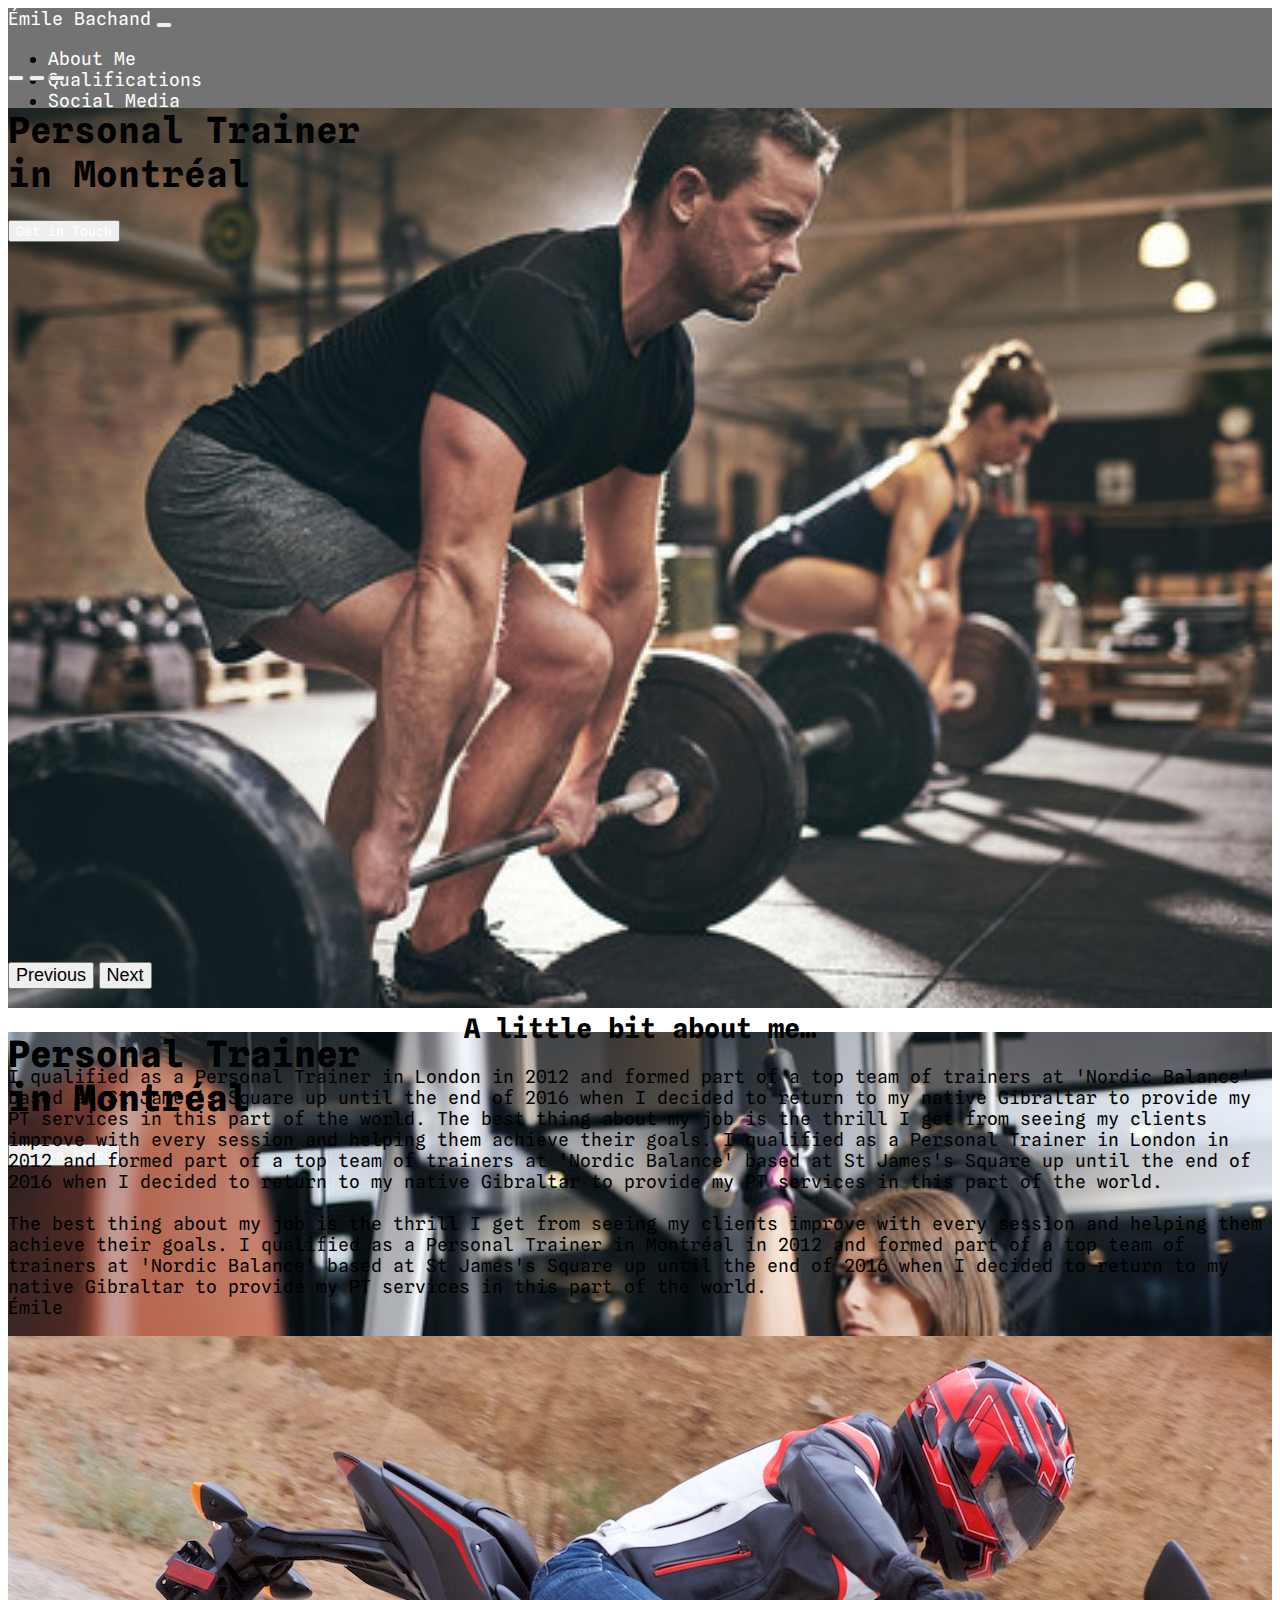
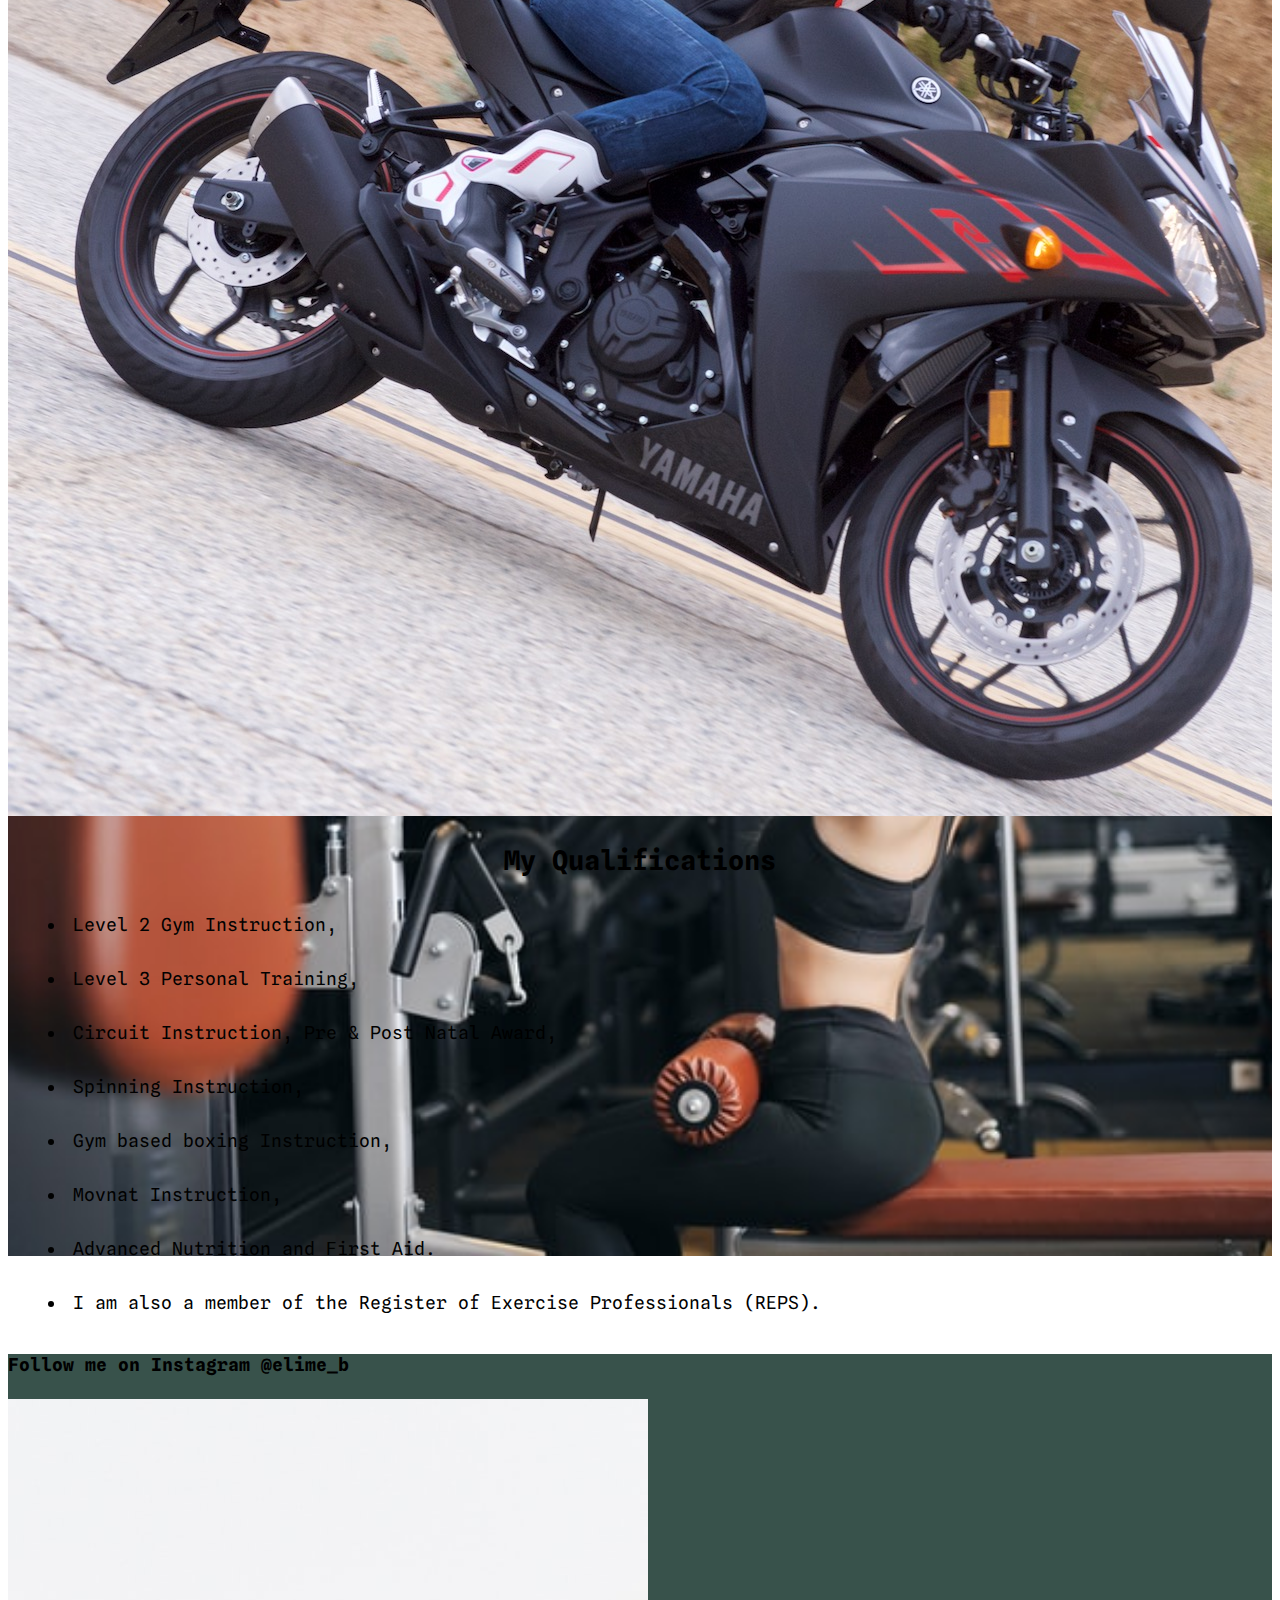
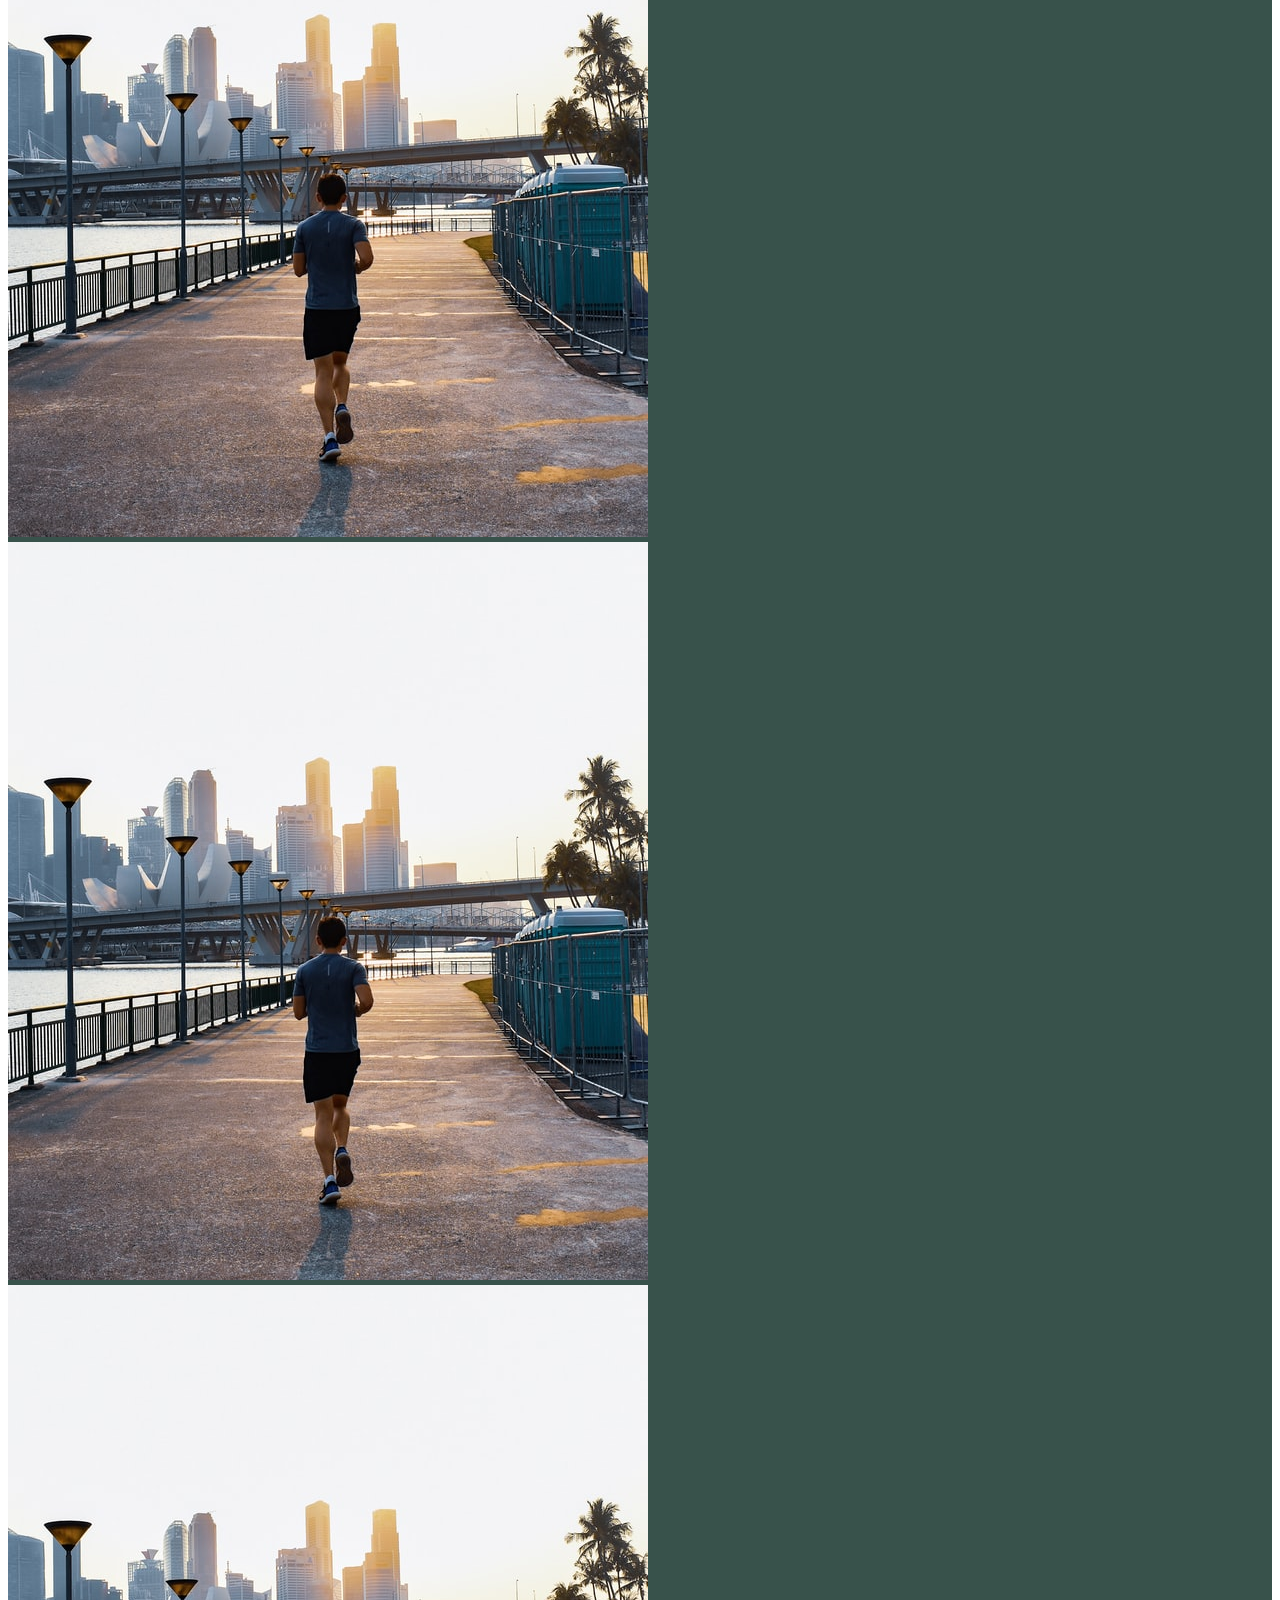
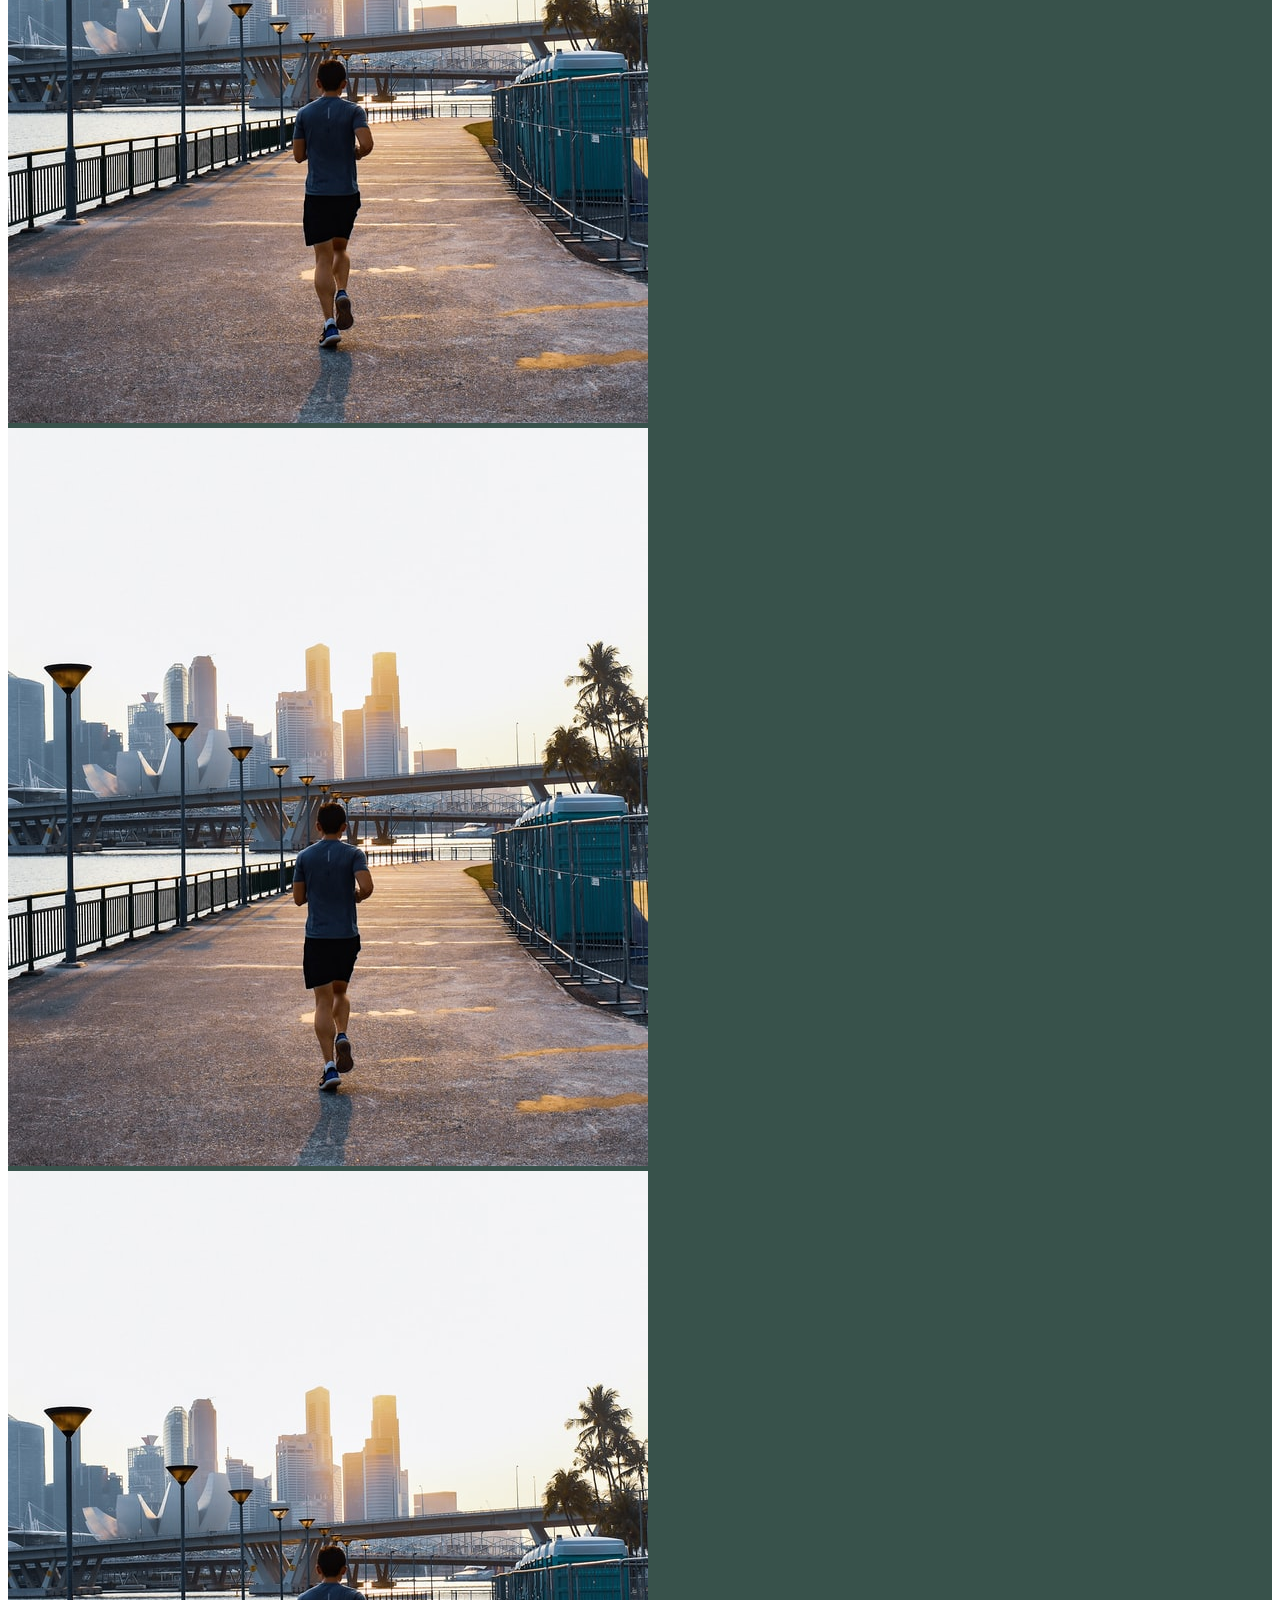
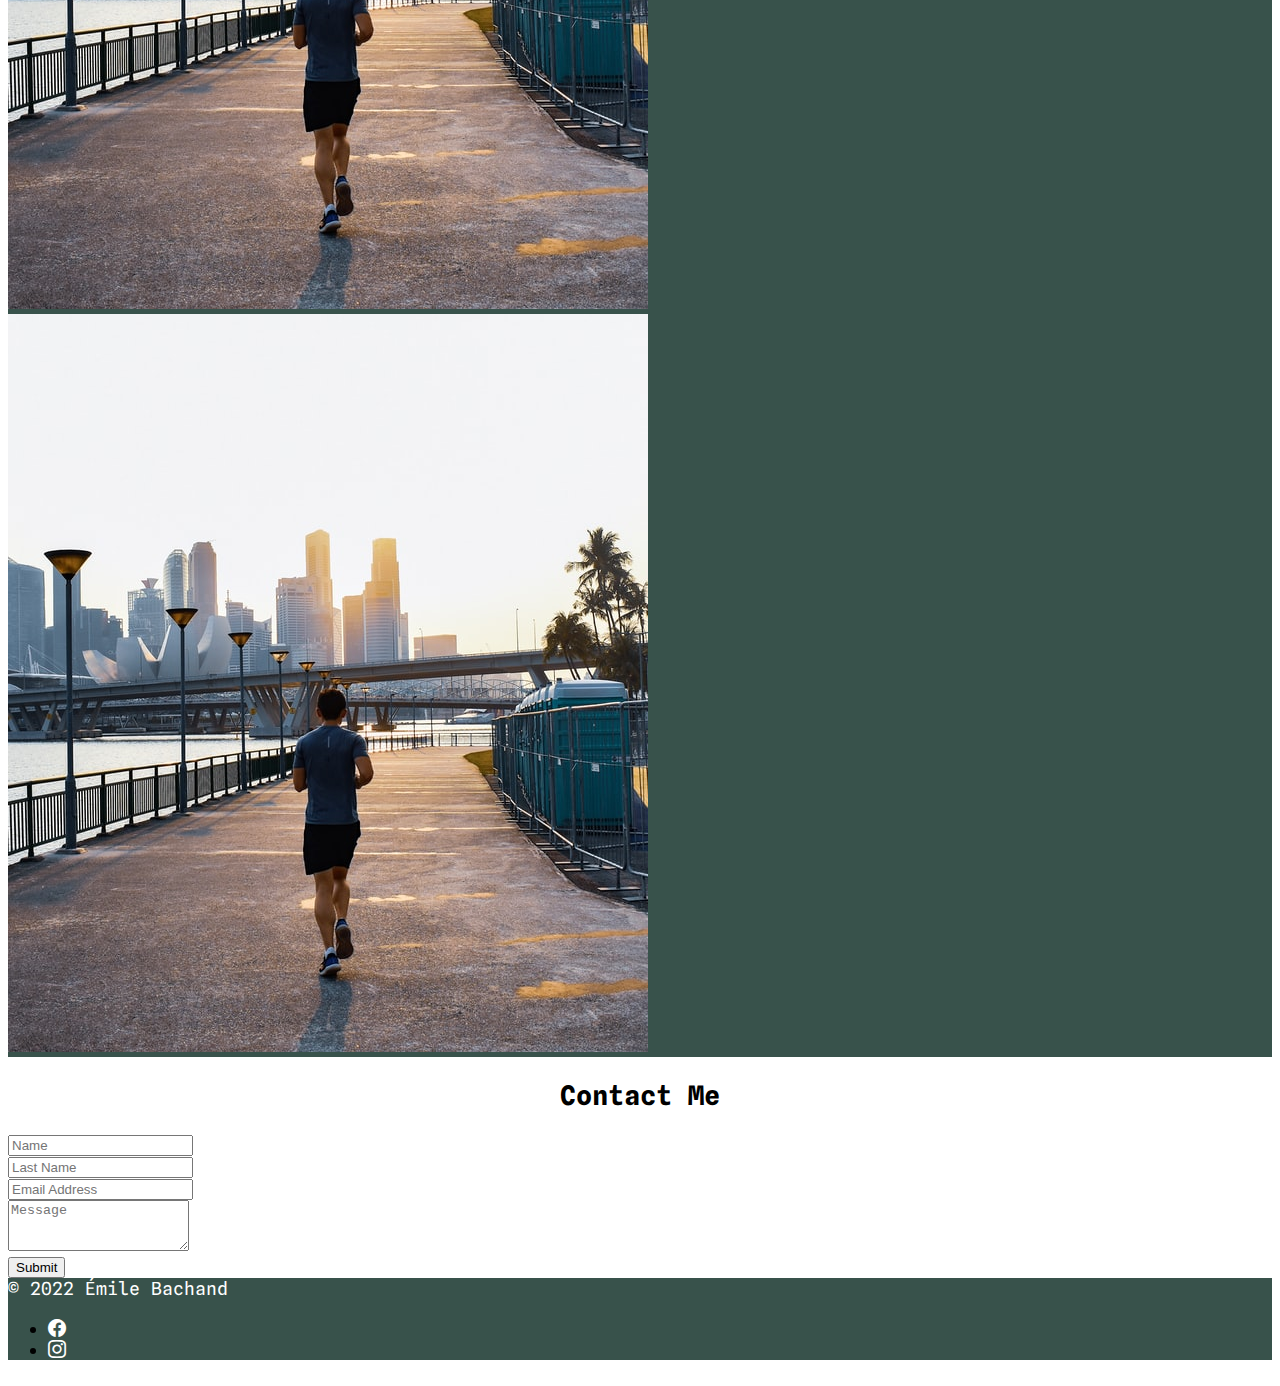
==== index.html @ 5d44c27c "added new yamaha moto image" ====
<!DOCTYPE html>
<html lang="fr">
<head>
    <meta charset="UTF-8">
    <meta http-equiv="X-UA-Compatible" content="IE=edge">
    <meta name="viewport" content="width=device-width, initial-scale=1.0">
    <link href="https://cdn.jsdelivr.net/npm/bootstrap@5.1.3/dist/css/bootstrap.min.css" rel="stylesheet" integrity="sha384-1BmE4kWBq78iYhFldvKuhfTAU6auU8tT94WrHftjDbrCEXSU1oBoqyl2QvZ6jIW3" crossorigin="anonymous">
    <link rel="stylesheet" href="css/main.css">
    <link rel="stylesheet" href="js/bootstrap.js">
    <link rel="stylesheet" href="https://cdn.jsdelivr.net/npm/bootstrap-icons@1.8.1/font/bootstrap-icons.css">
    <link rel="preconnect" href="https://fonts.googleapis.com">
    <link rel="preconnect" href="https://fonts.gstatic.com" crossorigin>
    <link rel="preconnect" href="https://fonts.googleapis.com">
    <link rel="preconnect" href="https://fonts.gstatic.com" crossorigin>
    <link rel="preconnect" href="https://fonts.googleapis.com">
    <link href="https://fonts.googleapis.com/css2?family=Nunito:wght@700&display=swap" rel="stylesheet">
    <link href="https://fonts.googleapis.com/css2?family=Spline+Sans+Mono:wght@600&display=swap" rel="stylesheet">

    <title>Émile Bachand</title>

    <style>
      #carouselExampleIndicators, 
      .carousel-inner,
      .carousel-item,
      .carousel-item .active { 
        height: 100vh;
      }
     
      .carousel-item:nth-child(1) {
        background-image: url(./img/hero.jpeg);
        background-repeat: no-repeat;
        background-position: center center;
        background-size: cover;
        
      }
      .carousel-item:nth-child(2) {
        background-image: url(./img/image.jpg);
        background-repeat: no-repeat;
        background-position: center center;
        background-size: cover;
        
      }
      .carousel-item:nth-child(3) {
        background-image: url(./img/sule-makaroglu-YFmvjO3TP_s-unsplash.jpg);
        background-repeat: no-repeat;
        background-position: center center;
        background-size: cover;
        
      }

/*Navbar transparent*/
      #carouselExampleIndicators {
        margin-top: -66.6px;
      }
      .navbar {
        z-index: 100;
      }

    </style>
    
  </head>
<body>

  <!-- Navbar start-->
  <nav class="cc-navbar navbar navbar-expand-lg w-100 navbar-dark">
    <div class="container-fluid">
      <a class="navbar-brand text-uppercase fw-bolder" href="#">Émile Bachand</a>
      <button class="navbar-toggler" type="button" data-bs-toggle="collapse" data-bs-target="#navbarSupportedContent" aria-controls="navbarSupportedContent" aria-expanded="false" aria-label="Toggle navigation">
        <span class="navbar-toggler-icon"></span>
      </button>
      <div class="collapse navbar-collapse" id="navbarSupportedContent">
        <ul class="navbar-nav ms-auto mb-2 mb-lg-0">
          <li class="nav-item ">
            <a class="nav-link active" aria-current="page" href="#about-me">About Me</a>
          </li>
          <li class="nav-item ">
            <a class="nav-link" href="#qualifications">Qualifications</a>
          </li>
          <li class="nav-item ">
            <a class="nav-link" href="#social-media">Social Media</a>
          </li>
        </ul>
       
      </div>
    </div>
  </nav>
    
<!-- Navbar end-->

<!-- Carousel start -->
  <div class="row">
<div id="carouselExampleIndicators" class="carousel slide shadow-5-strong" data-bs-ride="carousel">
  <div class="carousel-indicators shadow-5-strong">
    <button type="button" data-bs-target="#carouselExampleIndicators" data-bs-slide-to="0" class="active" aria-current="true" aria-label="Slide 1"></button>
    <button type="button" data-bs-target="#carouselExampleIndicators" data-bs-slide-to="1" aria-label="Slide 2"></button>
    <button type="button" data-bs-target="#carouselExampleIndicators" data-bs-slide-to="2" aria-label="Slide 3"></button>
  </div>
  <div class="carousel-inner">
  <div class="carousel-item active">
  <div class="d-flex justify-content-center align-items-center h-100">
  <div class="text-white text-center">
  <h1 class="mb-4">Personal Trainer<br>in Montréal</h1>
  <button type="button" class="btn btn-outline-light text-uppercase"><a href="#contact">Get in Touch</a></button>
    </div>
    </div>
    </div>
    <div class="carousel-item">
      <div class="d-flex justify-content-center align-items-center h-100">
        <div class="text-white text-center">
        <h1 class="mb-4">Personal Trainer<br>in Montréal</h1>
        <button type="button" class="btn btn-outline-light text-uppercase"><a href="#contact">Get in Touch</a></button>
          </div>
          </div>
    </div>

    <div class="carousel-item">
      <div class="d-flex justify-content-center align-items-center h-100">

        <div class="text-white text-center">
        <h1 class="mb-4">Personal Trainer<br>in Montréal</h1>
        <button type="button" class="btn btn-outline-light text-uppercase"><a href="#contact">Get in Touch</a></button>
          </div>
          </div>
    </div>
    </div>
    <div class="carousel-item">
      <div class="d-flex justify-content-center align-items-center h-100">

        <div class="text-white text-center">
        <h1 class="mb-4">Personal Trainer<br>in Montréal</h1>
        <button type="button" class="btn btn-outline-light text-uppercase"><a href="#contact">Get in Touch</a></button>
          </div>
          </div>
    </div>
    </div>
  
  <button class="carousel-control-prev" type="button" data-bs-target="#carouselExampleIndicators" data-bs-slide="prev">
    <span class="carousel-control-prev-icon" aria-hidden="true"></span>
    <span class="visually-hidden">Previous</span>
  </button>
  <button class="carousel-control-next" type="button" data-bs-target="#carouselExampleIndicators" data-bs-slide="next">
    <span class="carousel-control-next-icon" aria-hidden="true"></span>
    <span class="visually-hidden">Next</span>
  </button>
</div>
</div>

<!-- Carousel end -->

<!-- Text section start -->

<main>
<section class="available py-5" id="about-me">
  <div class="container">
      <div class="card mb-3 border-0 rounded-0">
  <div class="card mb-3 border-0 rounded-0 ">
    <div class="row justify-content-center">
      <div class="col-md-6 col-md-8 col-lg-8">
        <div class="card-body ">
          <h2 class="card-title">A little bit about me… </h2>
          <p class="card-text">I qualified as a Personal Trainer in London in 2012 and formed part of a top team of trainers at 'Nordic Balance' based at St James's Square up until the end of 2016 when I decided to return to my native Gibraltar to provide my PT services in this part of the world.
            
            The best thing about my job is the thrill I get from seeing my clients improve with every session and helping them achieve their goals.  
            I qualified as a Personal Trainer in London in 2012 and formed part of a top team of trainers at 'Nordic Balance' based at St James's Square up until the end of 2016 when I decided to return to my native Gibraltar to provide my PT services in this part of the world.
            <br>
            <br>
            The best thing about my job is the thrill I get from seeing my clients improve with every session and helping them achieve their goals.  
            I qualified as a Personal Trainer in Montréal in 2012 and formed part of a top team of trainers at 'Nordic Balance' based at St James's Square up until the end of 2016 when I decided to return to my native Gibraltar to provide my PT services in this part of the world.
            
            <br>Émile</p>
        </div>
      </div>
    </div>
  </div>
</div>
</div>
  </section>
  <!-- Text section end -->

  <!-- Second-Image section start -->

  <div class="container-fluid">
    <div class="row">
  <img src="./img/yamaha.jpg" class="img-fluid" alt="Image fitness men" style="padding:0px ;">
  </div>
  </div>
    <!-- Second-Image section end -->

  <!-- Second text section start -->
<section class="available py-5 ps-4 pe-4 justify-content-center align-items-center text-center" id="qualifications">
  <div class="container">
     <div class="row">
          <h2>My Qualifications</h2>
            <ul style="list-style-position: inside; line-height: 3em;">
               <li>Level 2 Gym Instruction,</li>
                 <li>Level 3 Personal Training,</li>
                   <li>Circuit Instruction, Pre & Post Natal Award,</li> 
                <li>Spinning Instruction,</li>
              <li>Gym based boxing Instruction,</li>
            <li>Movnat Instruction,</li> 
          <li>Advanced Nutrition and First Aid.</li>
        <li>I am also a member of the Register of Exercise Professionals (REPS).</ul>
          </ul>
      </div>
     </div>
  </section>
  <!-- Second text section end -->

  <!-- Image card start -->
  <div class="container-fluid cc-section-insta pt-5 pb-5 ">
  <div class="text-white text-center pb-4">
  <h4>Follow me on Instagram @elime_b</h4>
  </div>
    <div class="row row-cols-2 row-cols-md-3 row-cols-sm-3 g-3 me-5 ms-5 justify-content-center ">
    <div class="col">
      <div class="card">
        <img src="./img/insta1.jpg" class="card-img-top" alt="...">
    
      </div>
    </div>
    <div class="col">
      <div class="card">
        <img src="./img/insta1.jpg" class="card-img-top" alt="...">
        
      </div>
    </div>
    <div class="col">
      <div class="card">
        <img src="./img/insta1.jpg" class="card-img-top" alt="...">
        
      </div>
    </div>
    <div class="col">
      <div class="card">
        <img src="./img/insta1.jpg" class="card-img-top" alt="...">
        
      </div>
    </div><div class="col">
      <div class="card">
        <img src="./img/insta1.jpg" class="card-img-top" alt="...">
        
      </div>
    </div>
    <div class="col">
      <div class="card">
        <img src="./img/insta1.jpg" class="card-img-top" alt="...">
        
      </div>
    </div>
    
  </div>
  </div>

<!-- Image card end -->

<!-- Contact section start-->
<div class="container mt-5" id="contact" >
  <h2>Contact Me</h2>
<form class="row g-3 mb-5 justify-content-center" action="https://formsubmit.co/dilshadca@gmail.com" method="POST">
  <div class="col-md-4">
  <input type="text" name="name"  class="form-control" placeholder="Name" required>
  </div>
  <div class="col-md-4">
    <input type="text" name="name"  class="form-control" placeholder="Last Name" required>
    </div>
  <div class="col-md-8">
  <input type="email" name="email" class="form-control" placeholder="Email Address" required>
  </div>
  <div class="col-md-8">
  <textarea class="form-control" name="comments" rows="3" placeholder="Message" required></textarea> 
  </div>
  <input type="hidden" name="_next" value="https://emile-massumov.github.io/fitness2-bootstrap5/thankyou.html">
  <div class="col-md-4 col-md-8 col-lg-8">
  <button type="submit"class="btn btn-primary">Submit</button>
  </div>
</form>
</div>
<!-- Contact section end-->

<!-- Section Footer  start-->
<footer class="footer text-white cc-section-insta" id="social-media">
  <div class="container-custom d-flex justify-content-between align-items-center p-3 border-highlight footer__color__home">
    <div class="col-md-4 d-flex align-items-center">
      <a href="/" class="me-2 text-white text-decoration-none">
        <span>&copy; 2022 Émile Bachand</span>
</a>
  </div>
  <ul class="nav col-md-4 justify-content-end list-unstyled d-flex text-white">
    <li class="ms-3"><a class="text-white" href="https://www.facebook.com/emile.bachand.9" target="_blank"><i class="bi bi-facebook fa-5x"></i></a></li>
    <li class="ms-3"><a class="text-white" href="https://www.instagram.com/elime_b/" target="_blank"><i class="bi bi-instagram"></i></a></li>
</ul>
</div>
</footer>
<!-- Section Footer  end-->
<script src="https://cdn.jsdelivr.net/npm/bootstrap@5.1.3/dist/js/bootstrap.bundle.min.js" integrity="sha384-ka7Sk0Gln4gmtz2MlQnikT1wXgYsOg+OMhuP+IlRH9sENBO0LRn5q+8nbTov4+1p" crossorigin="anonymous"></script>
</body>
</html>
---- css/main.css ----
html, body {
  max-width: 100%;
  overflow-x: hidden;
  font-size: 18px;
}



  strong, 
  a,
  h1,
  h2,
  h4,
  p,
  li
   {
    font-family: 'Spline Sans Mono', monospace;
  }
  
  a {
     text-decoration: none;
     color: #fff;

  }
  h2 {
    text-align: center;
  }


    .cc-navbar {
      background-color: rgba(0, 0, 0, 0.55);
  }

.cc-section-insta {
  background-color: #38524b;
}

.nav-link {
  color: #fff !important;
}

span {
  font-size: 8px;
}

/*Thank you page*/
.thank-you {
  display: flex;
  justify-content: center;
  align-items: center;
  text-align: center;
  height: 50vh;
  color: rgb(10, 68, 206);
}

.cc-thank-you {
  background-color: bisque;
}


  @media (min-width: 1200px) { 
    
    span {
      font-size: 18px;
    }
  
   
 
}
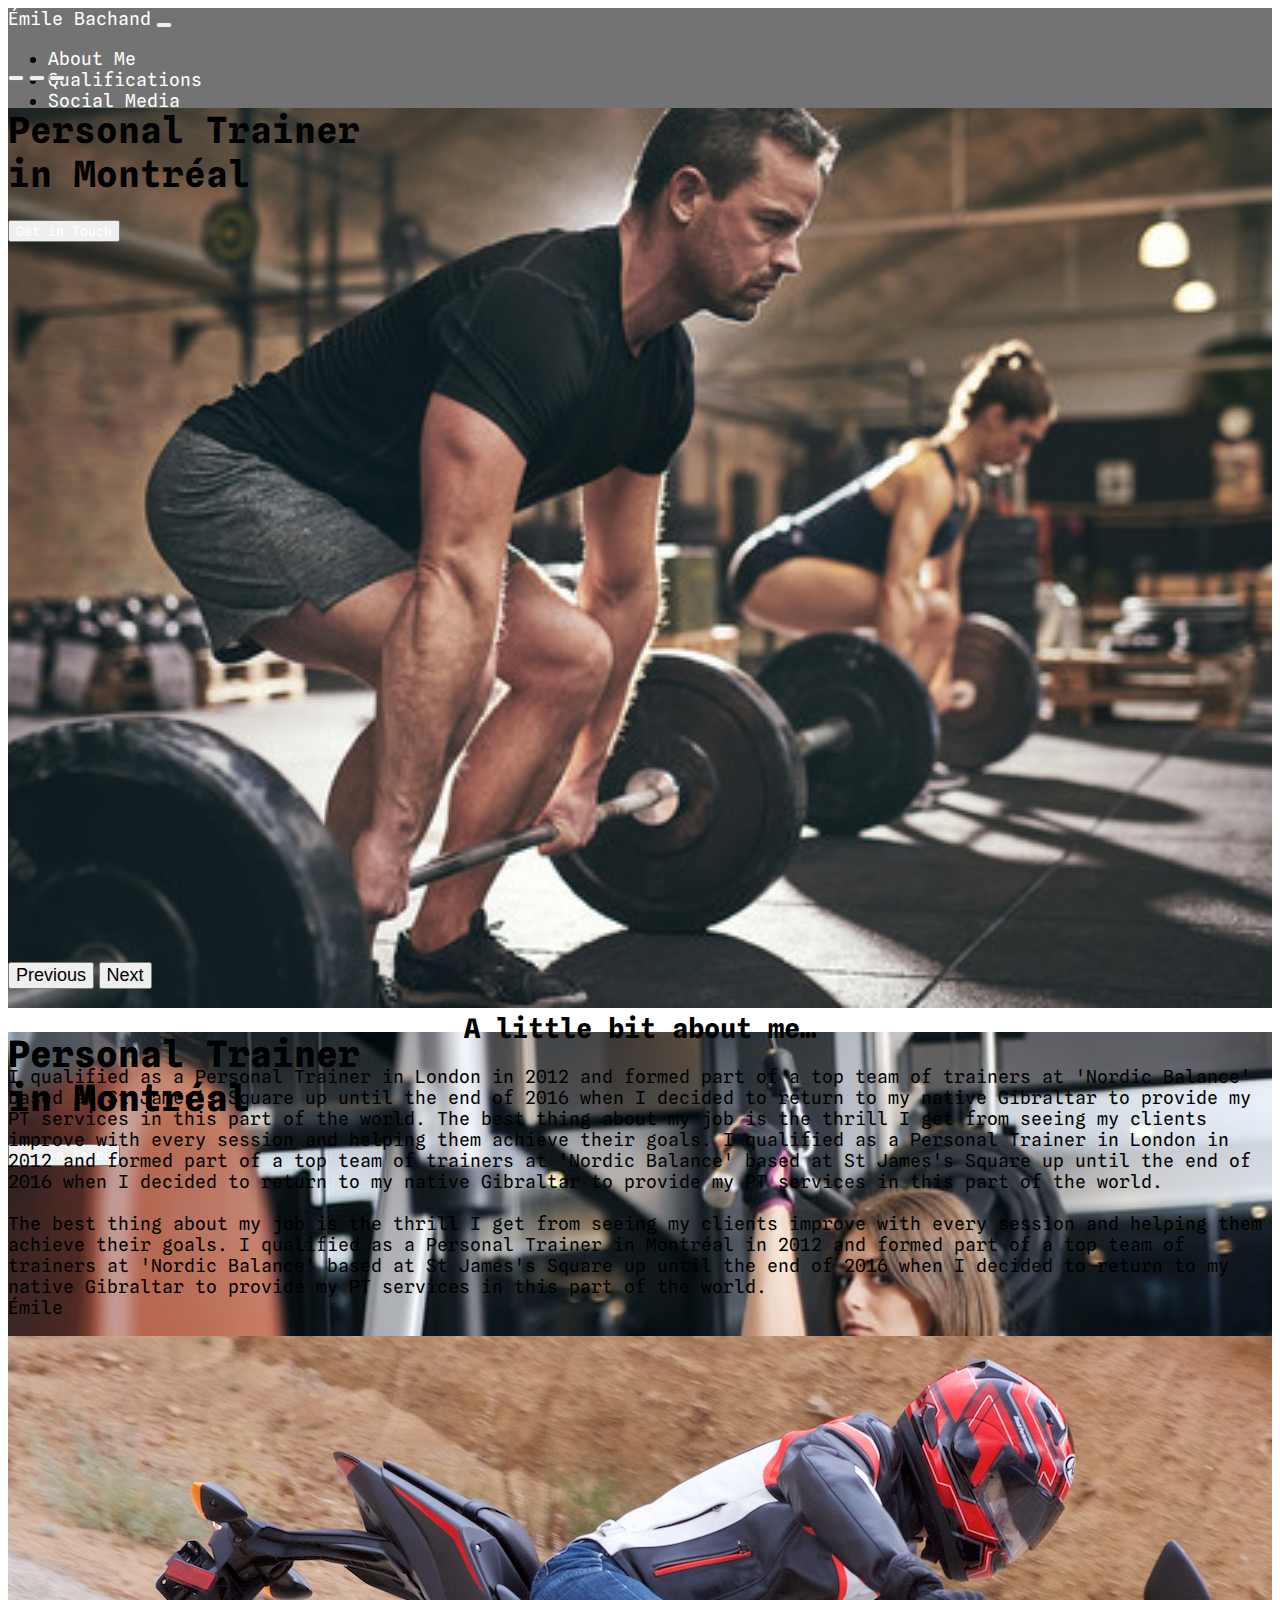
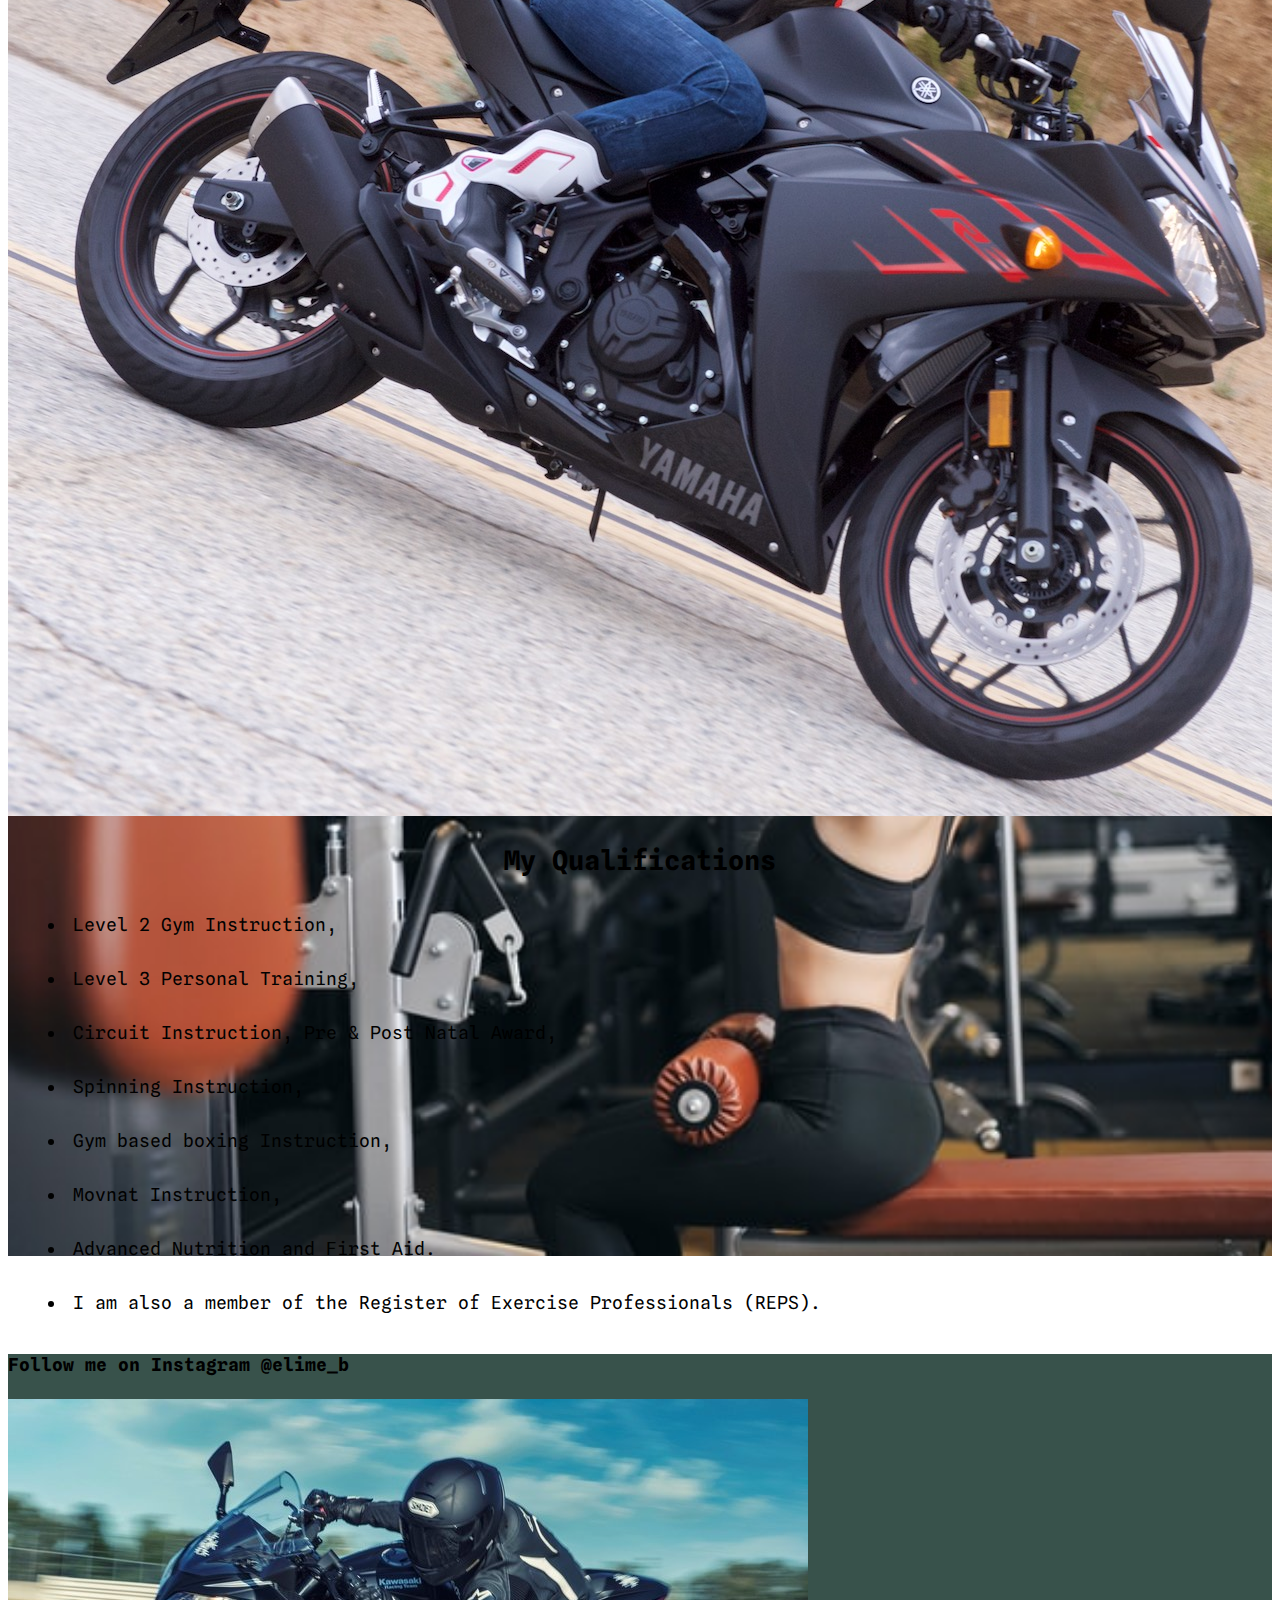
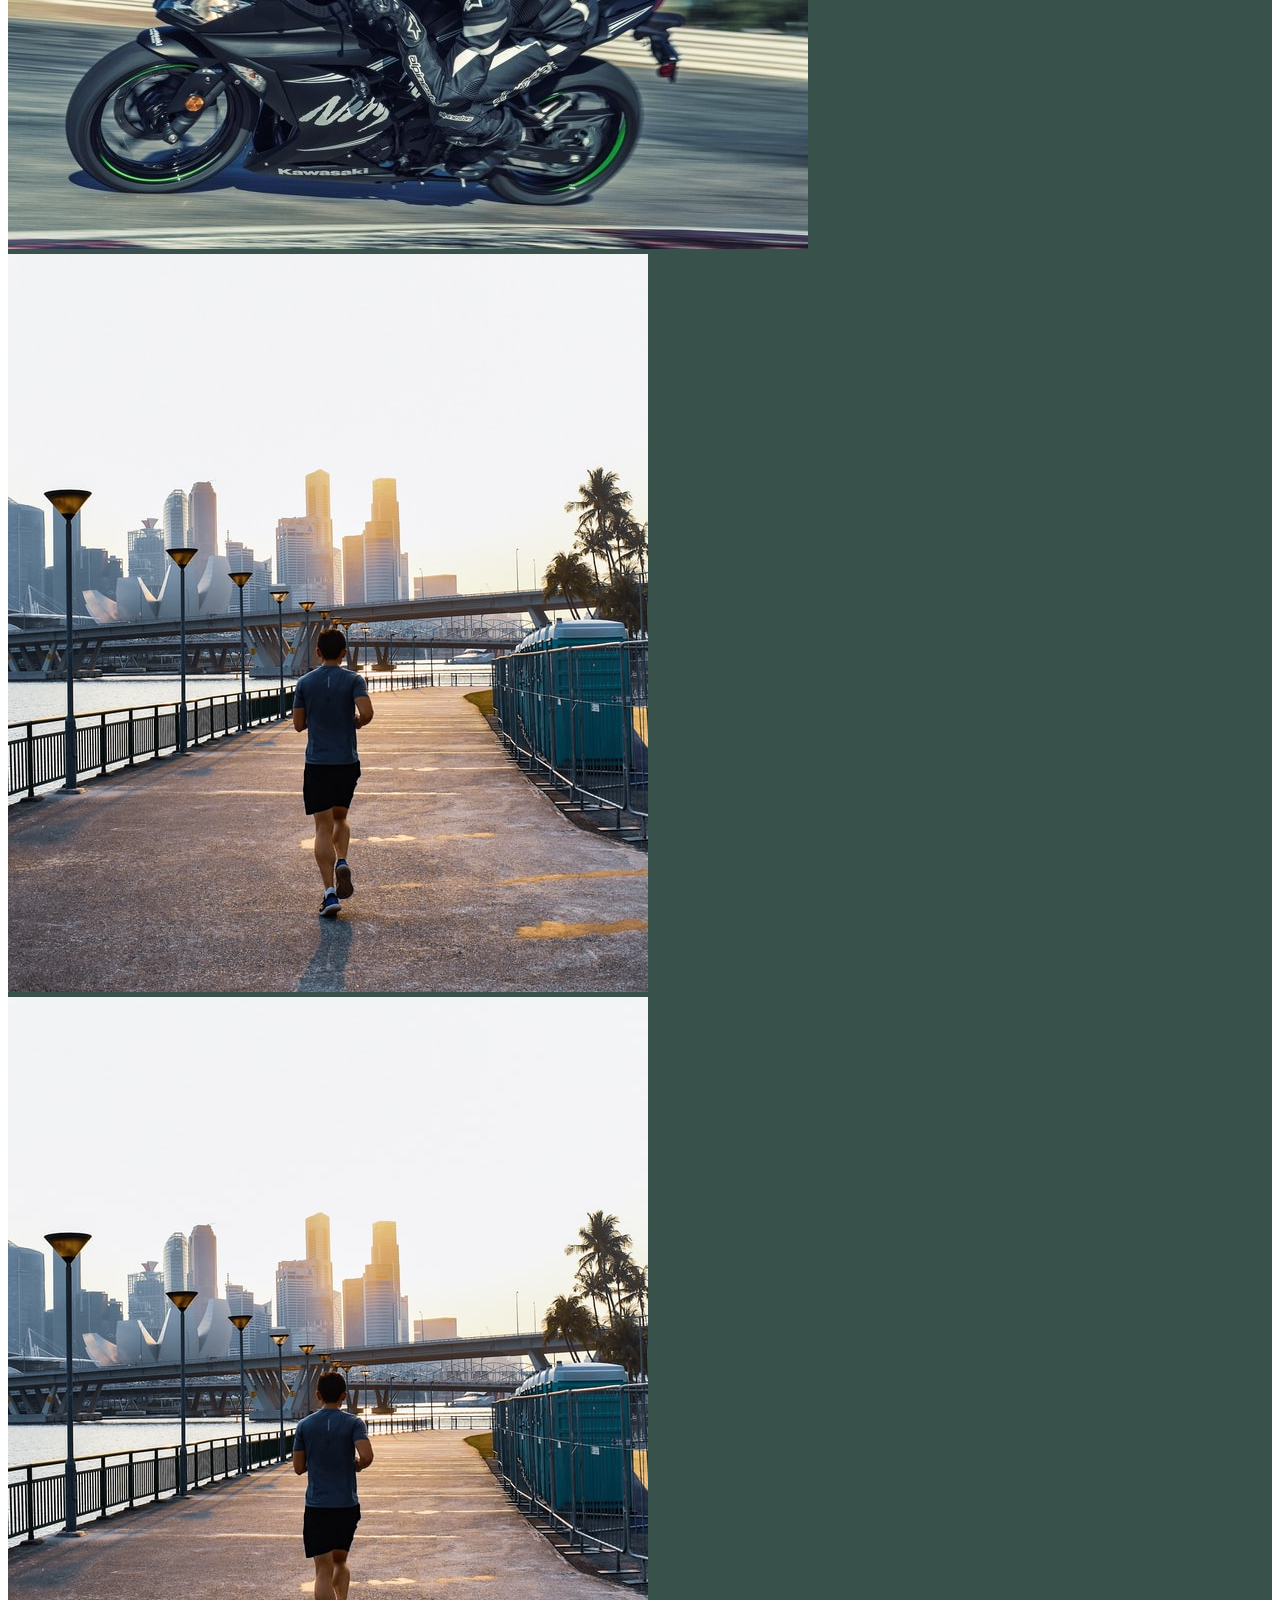
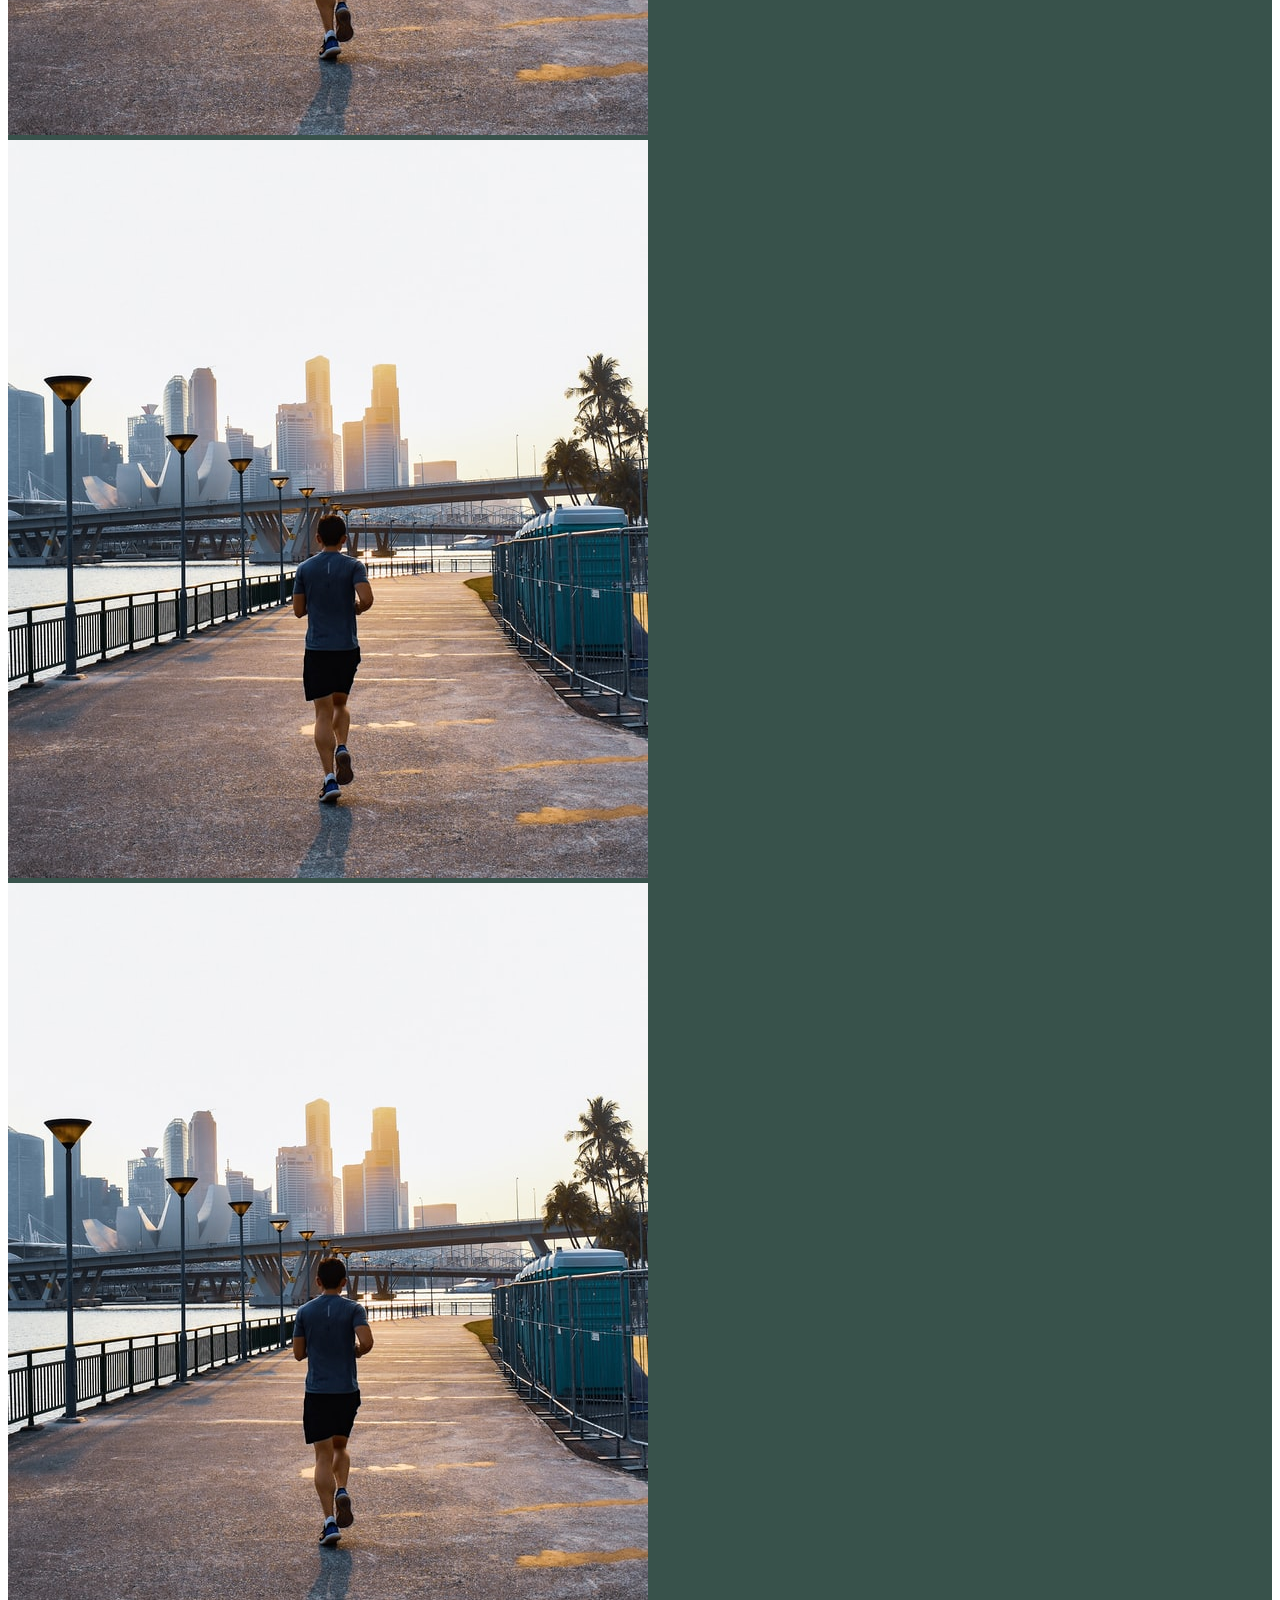
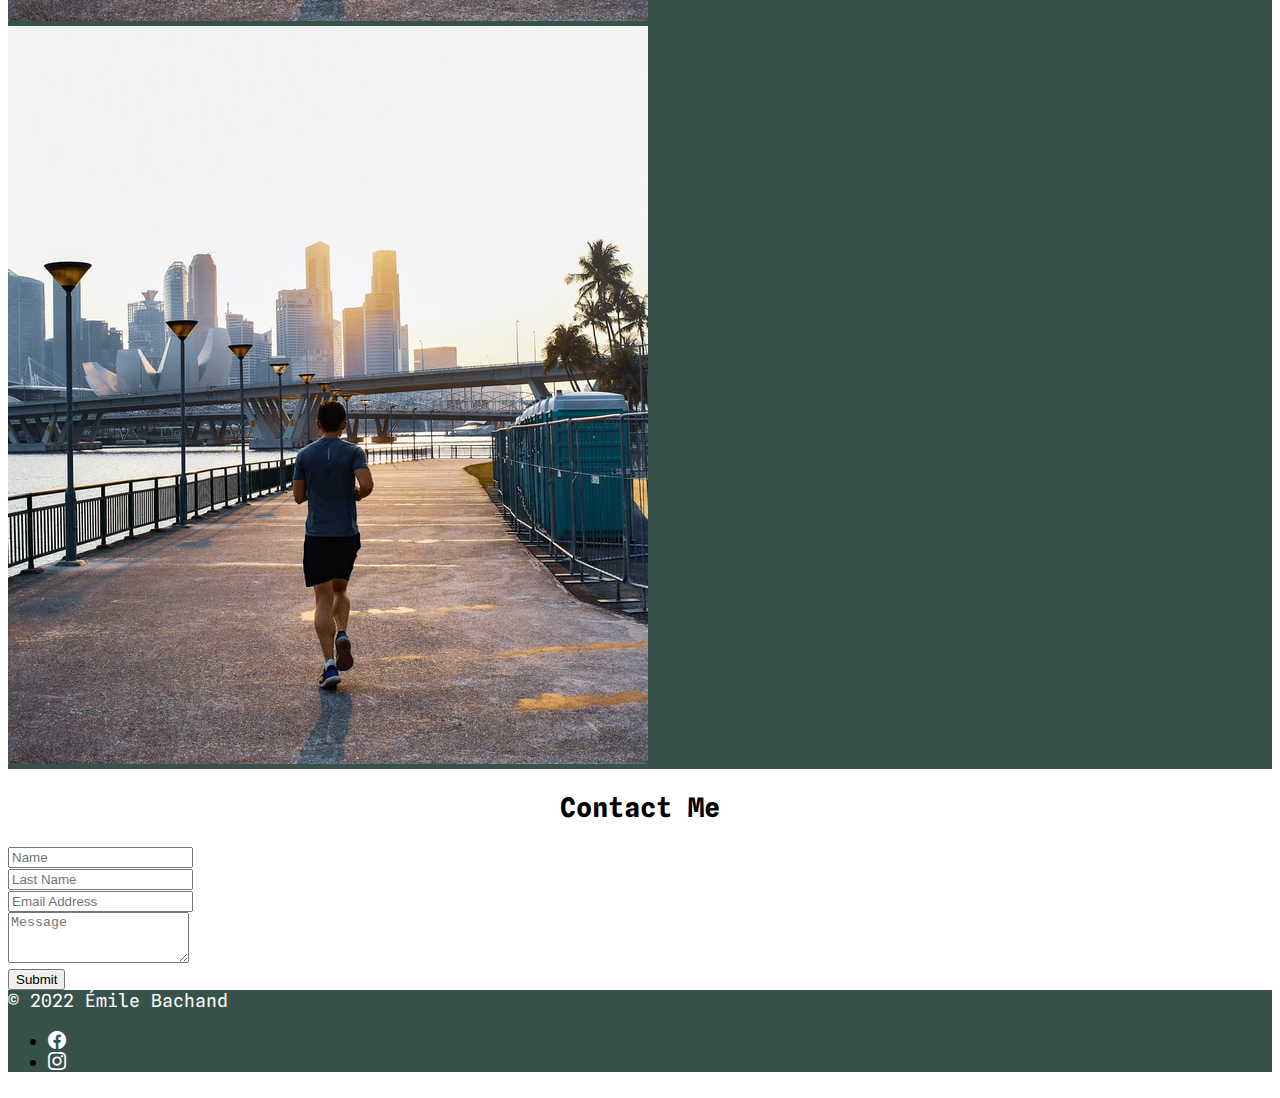
==== commit 763aa138: "added new image" ====
--- a/index.html
+++ b/index.html
@@ -213,8 +213,8 @@
   </div>
     <div class="row row-cols-2 row-cols-md-3 row-cols-sm-3 g-3 me-5 ms-5 justify-content-center ">
     <div class="col">
-      <div class="card">
-        <img src="./img/insta1.jpg" class="card-img-top" alt="...">
+      <div class="card w-100 h-100">
+        <img src="./img/kawasali.jpg" class="card-img-top w-100 h-100" alt="...">
     
       </div>
     </div>
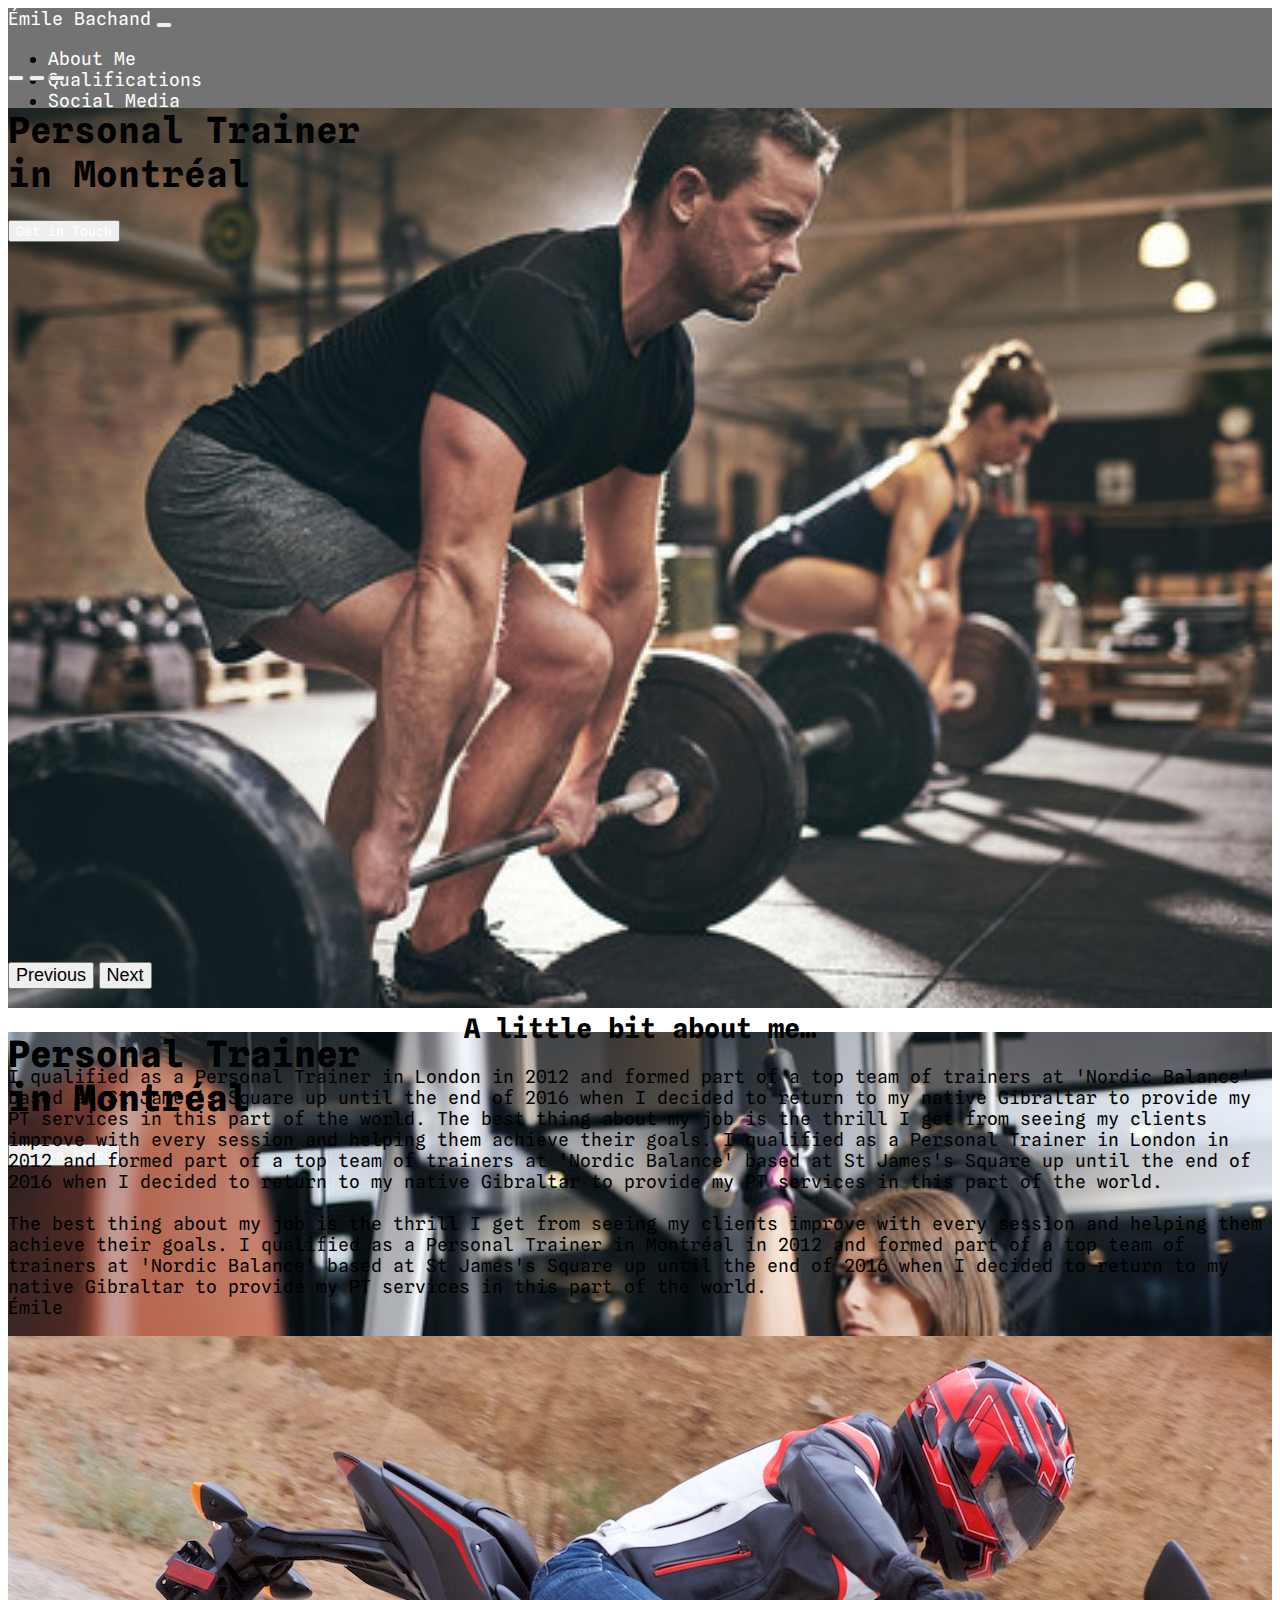
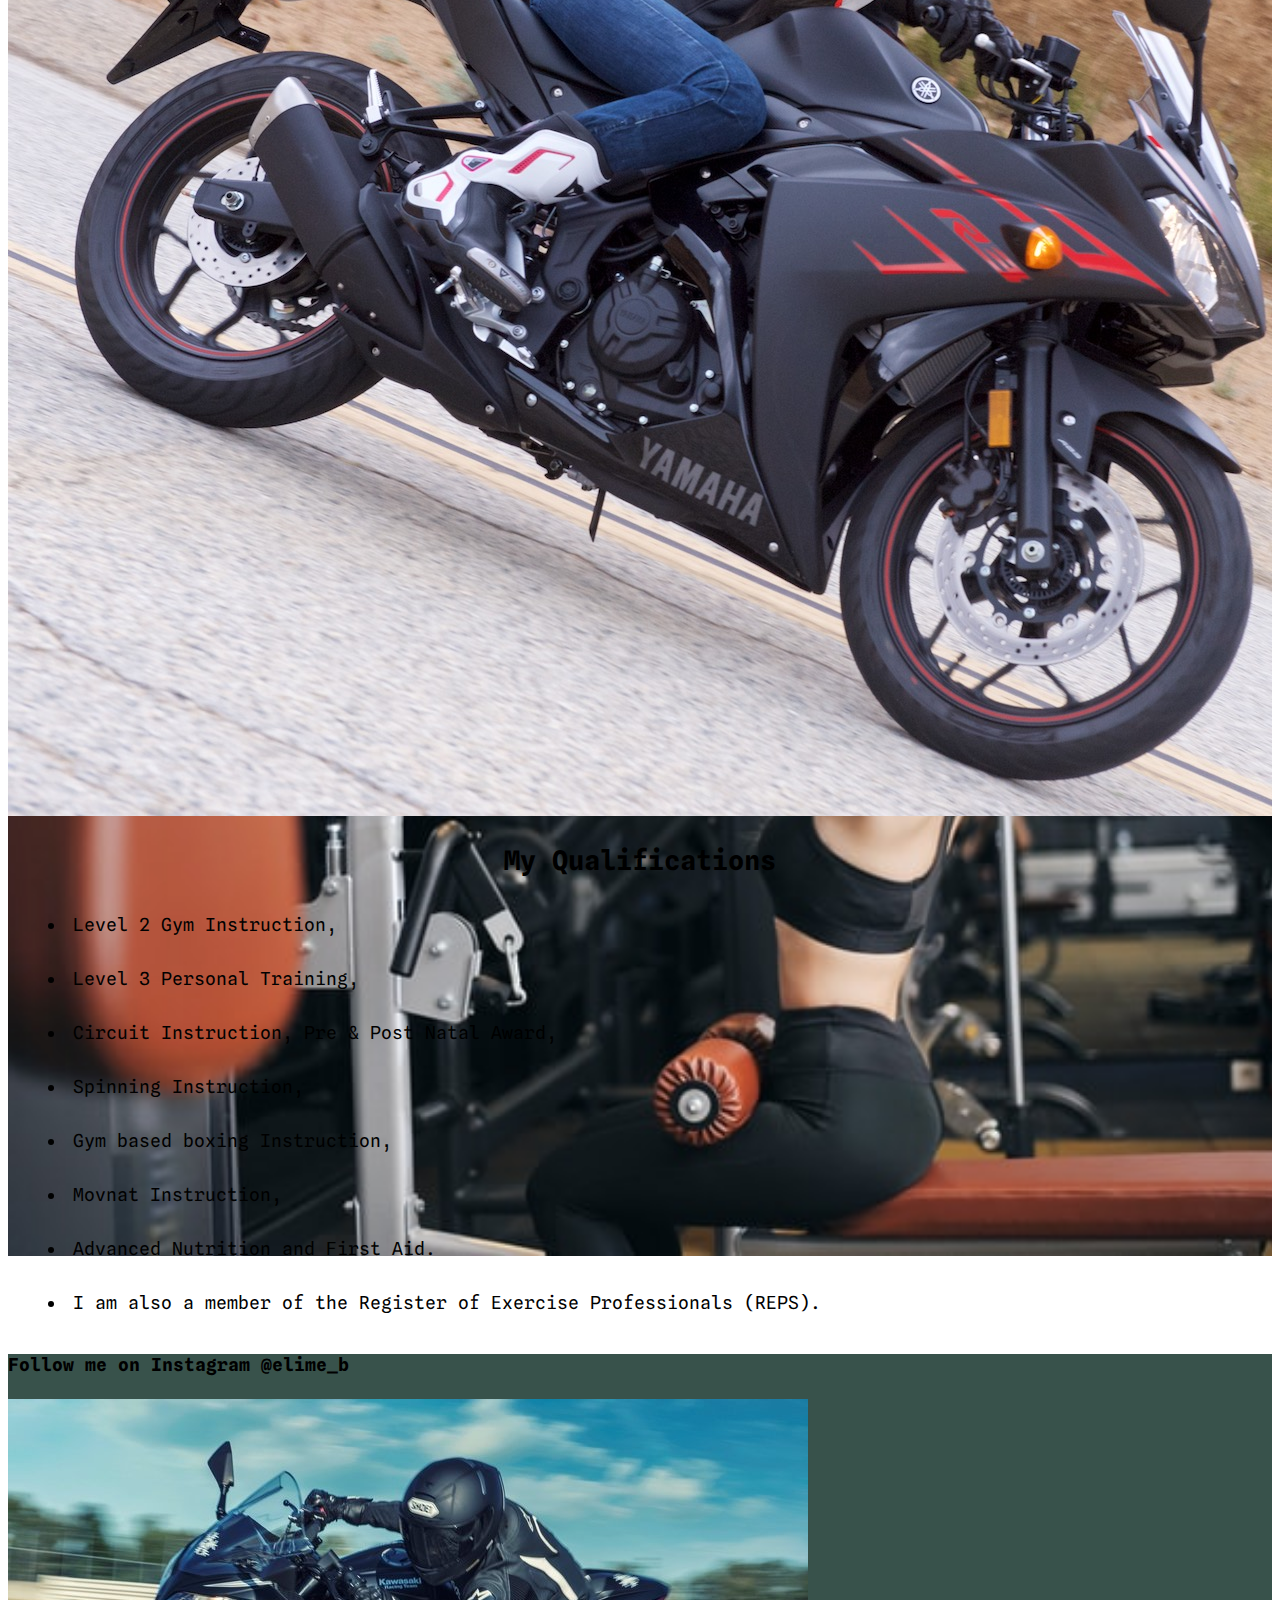
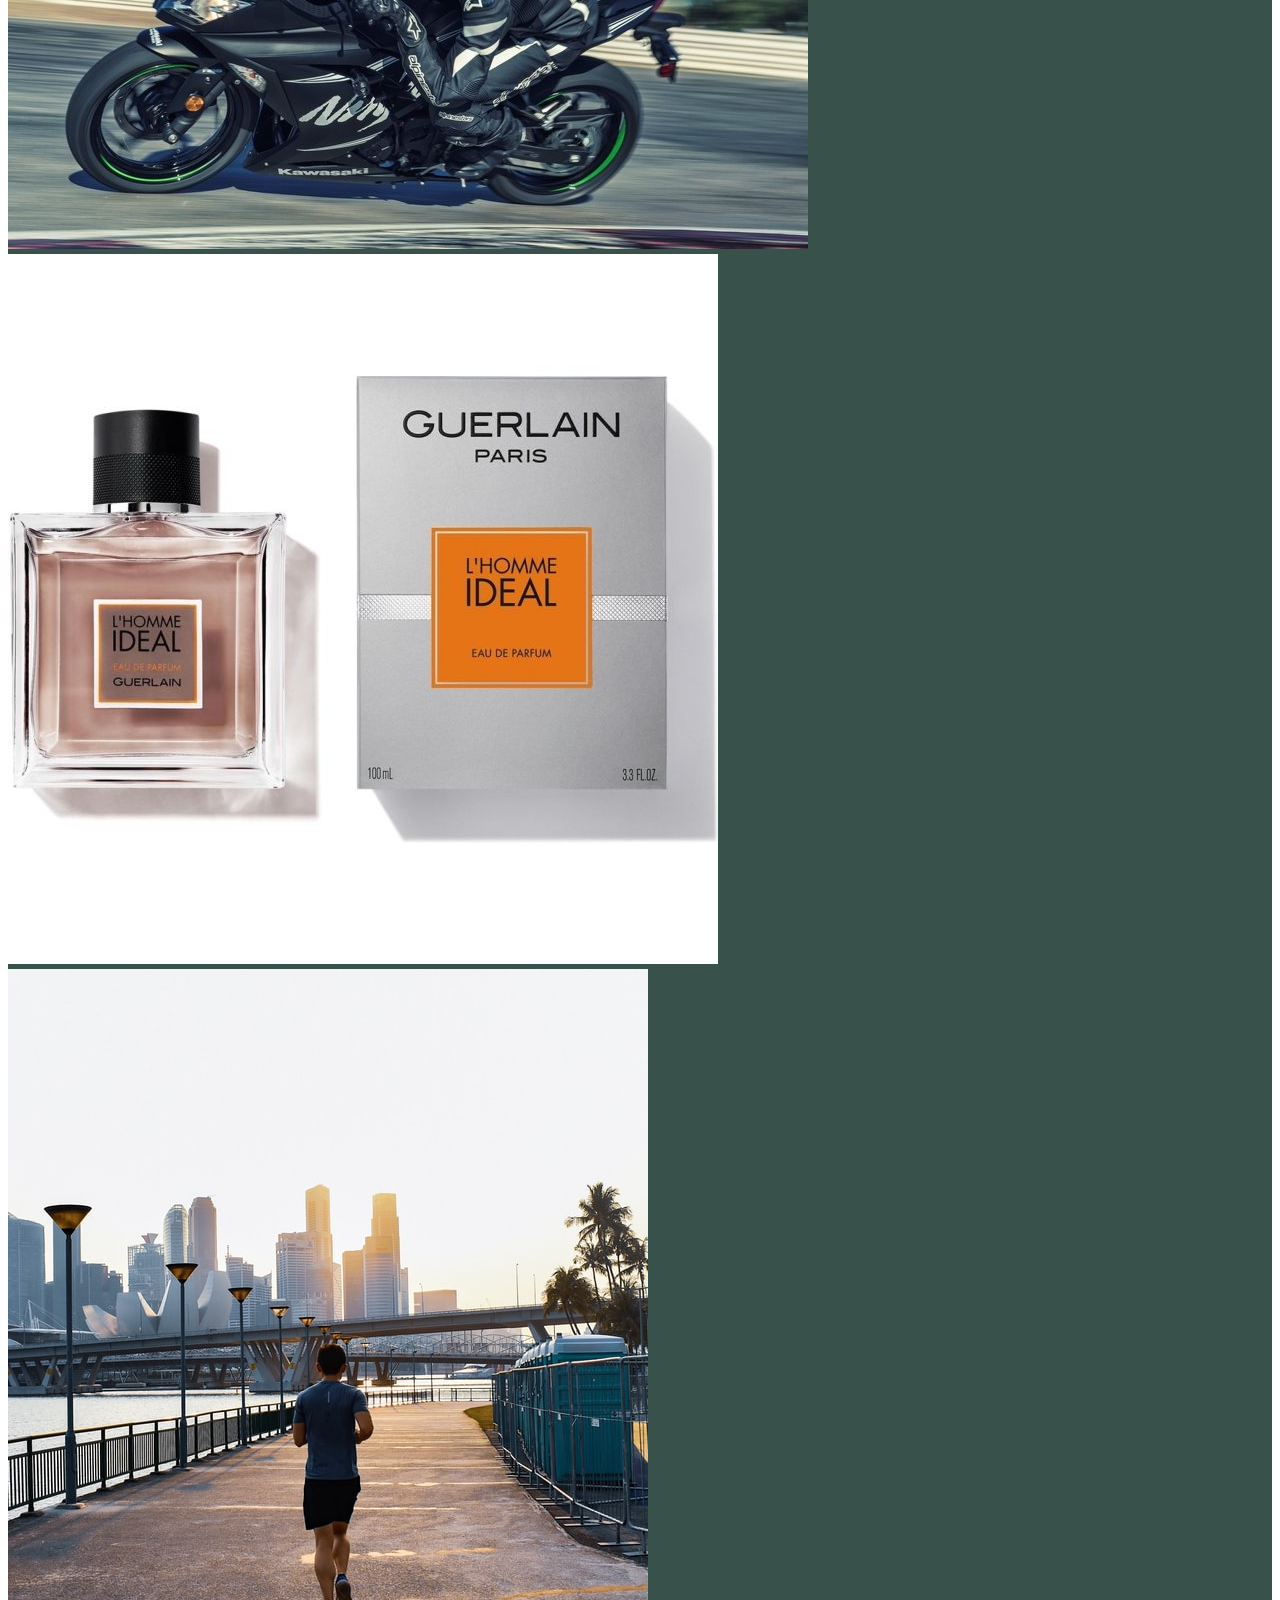
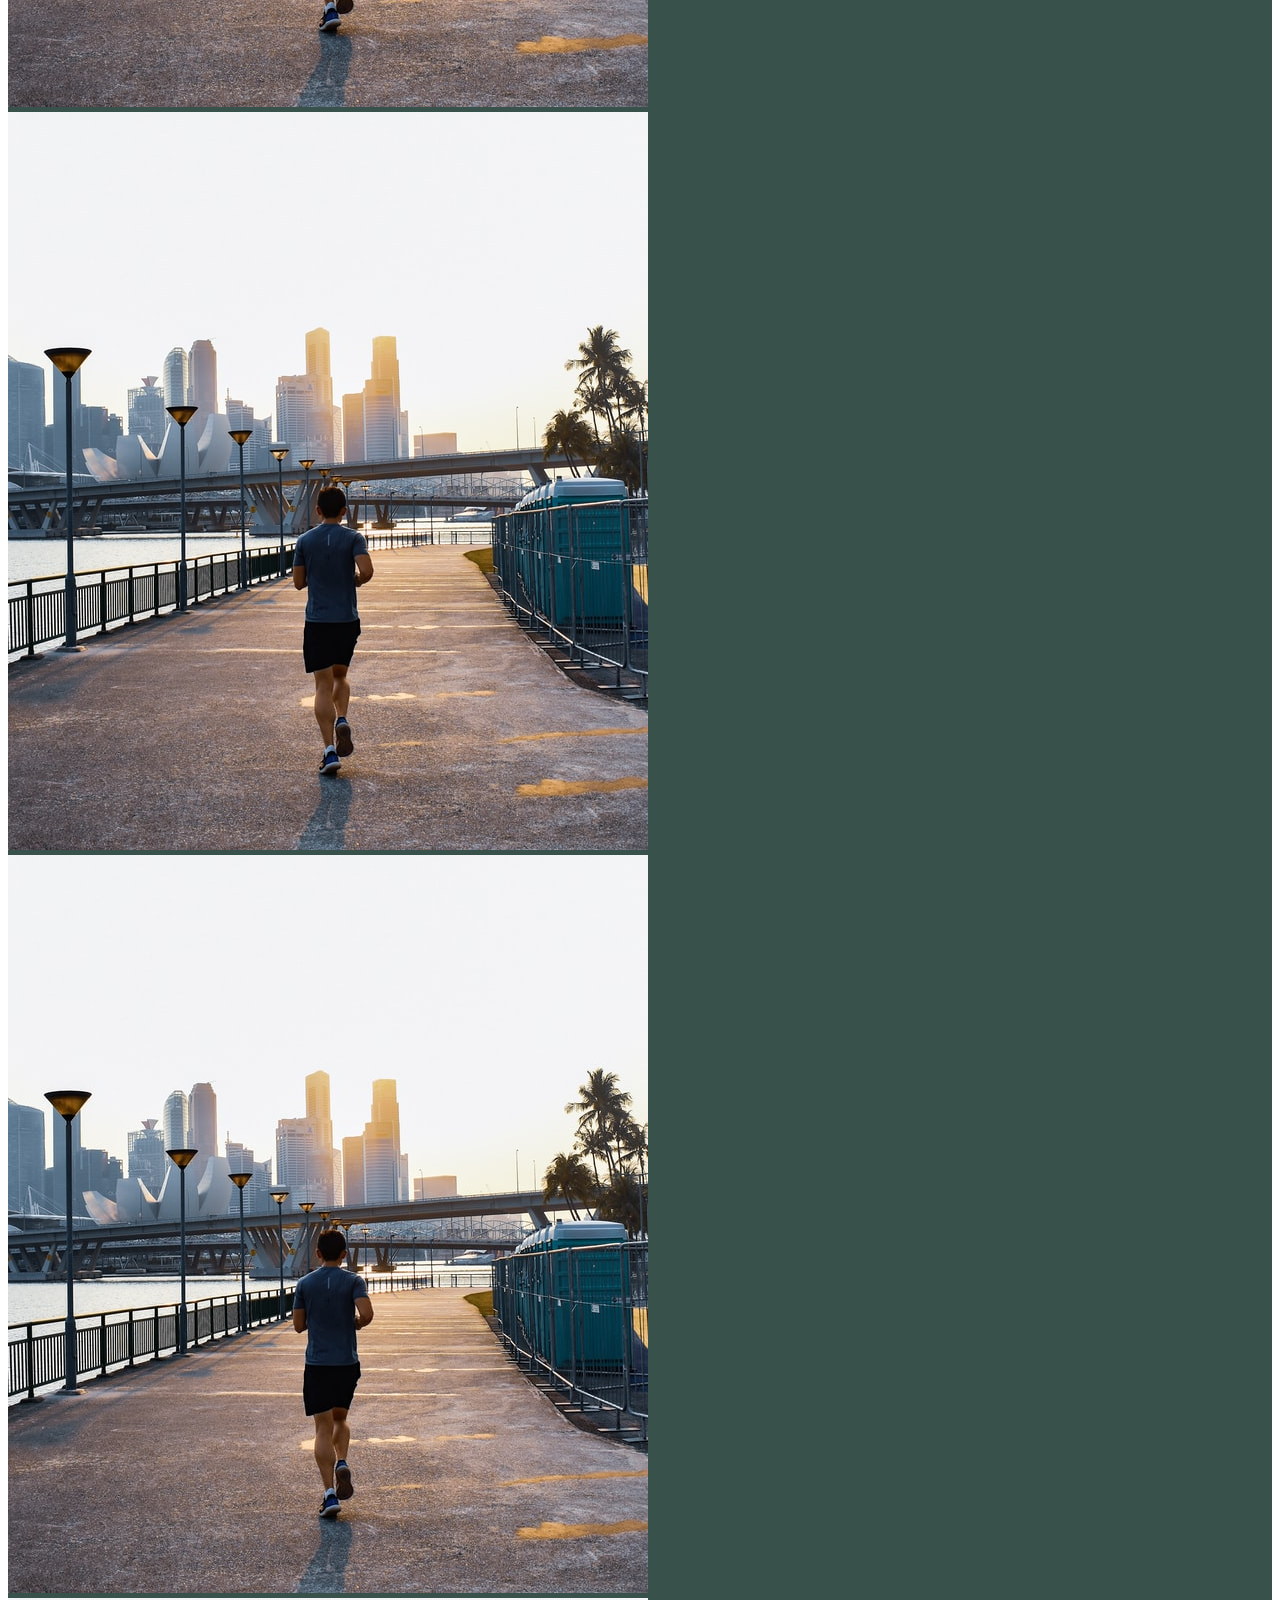
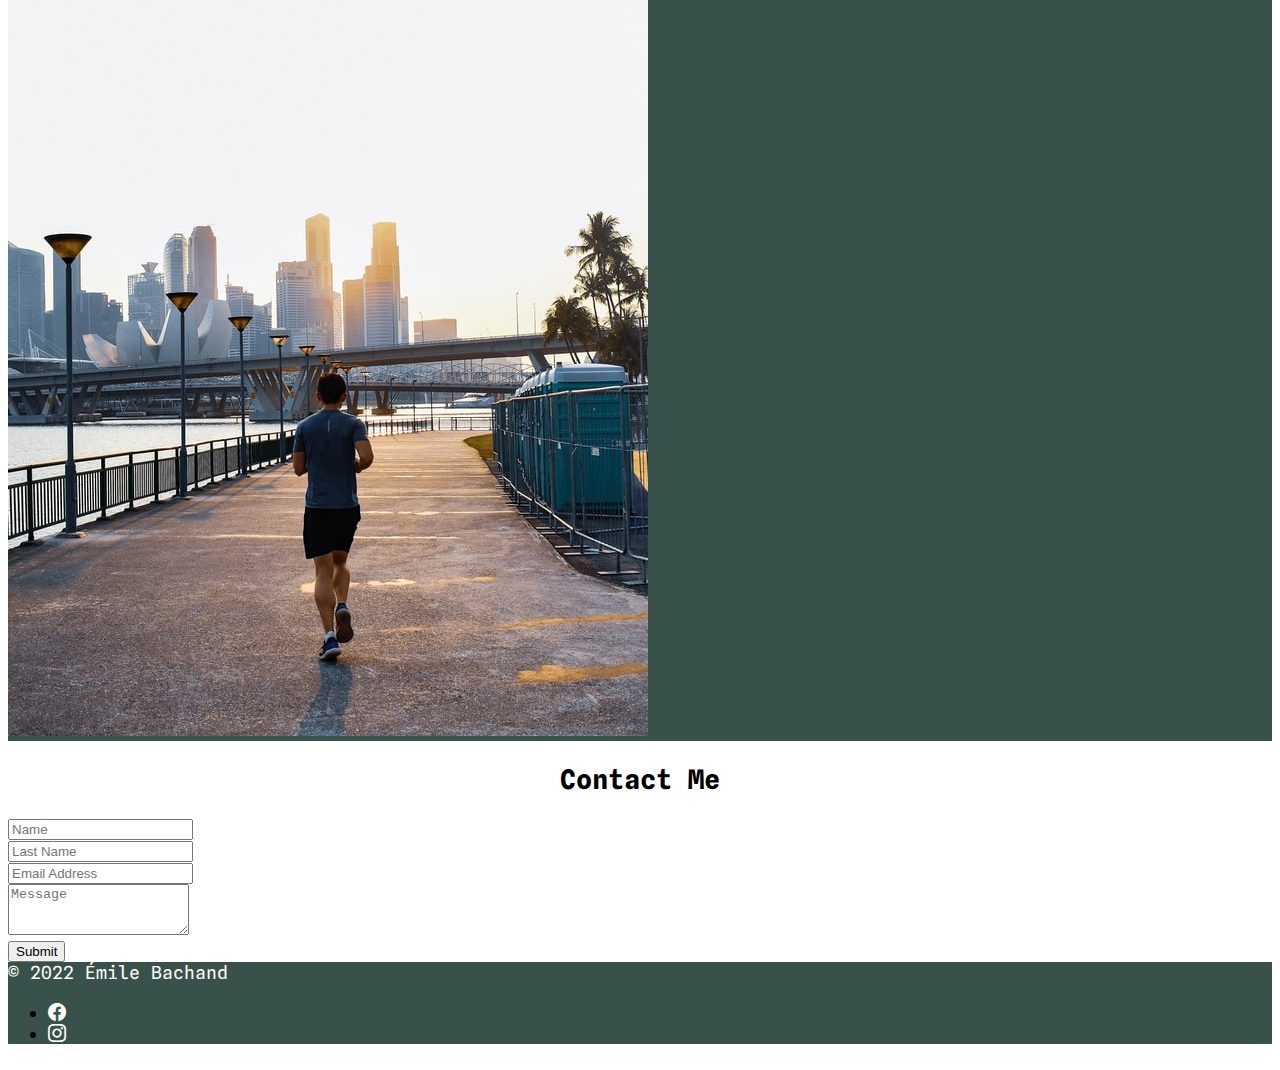
==== commit 774c30e6: "added second image" ====
--- a/index.html
+++ b/index.html
@@ -219,8 +219,8 @@
       </div>
     </div>
     <div class="col">
-      <div class="card">
-        <img src="./img/insta1.jpg" class="card-img-top" alt="...">
+      <div class="card w-100 h-100">
+        <img src="./img/guerlain.jpg" class="card-img-top w-100 h-100" alt="...">
         
       </div>
     </div>
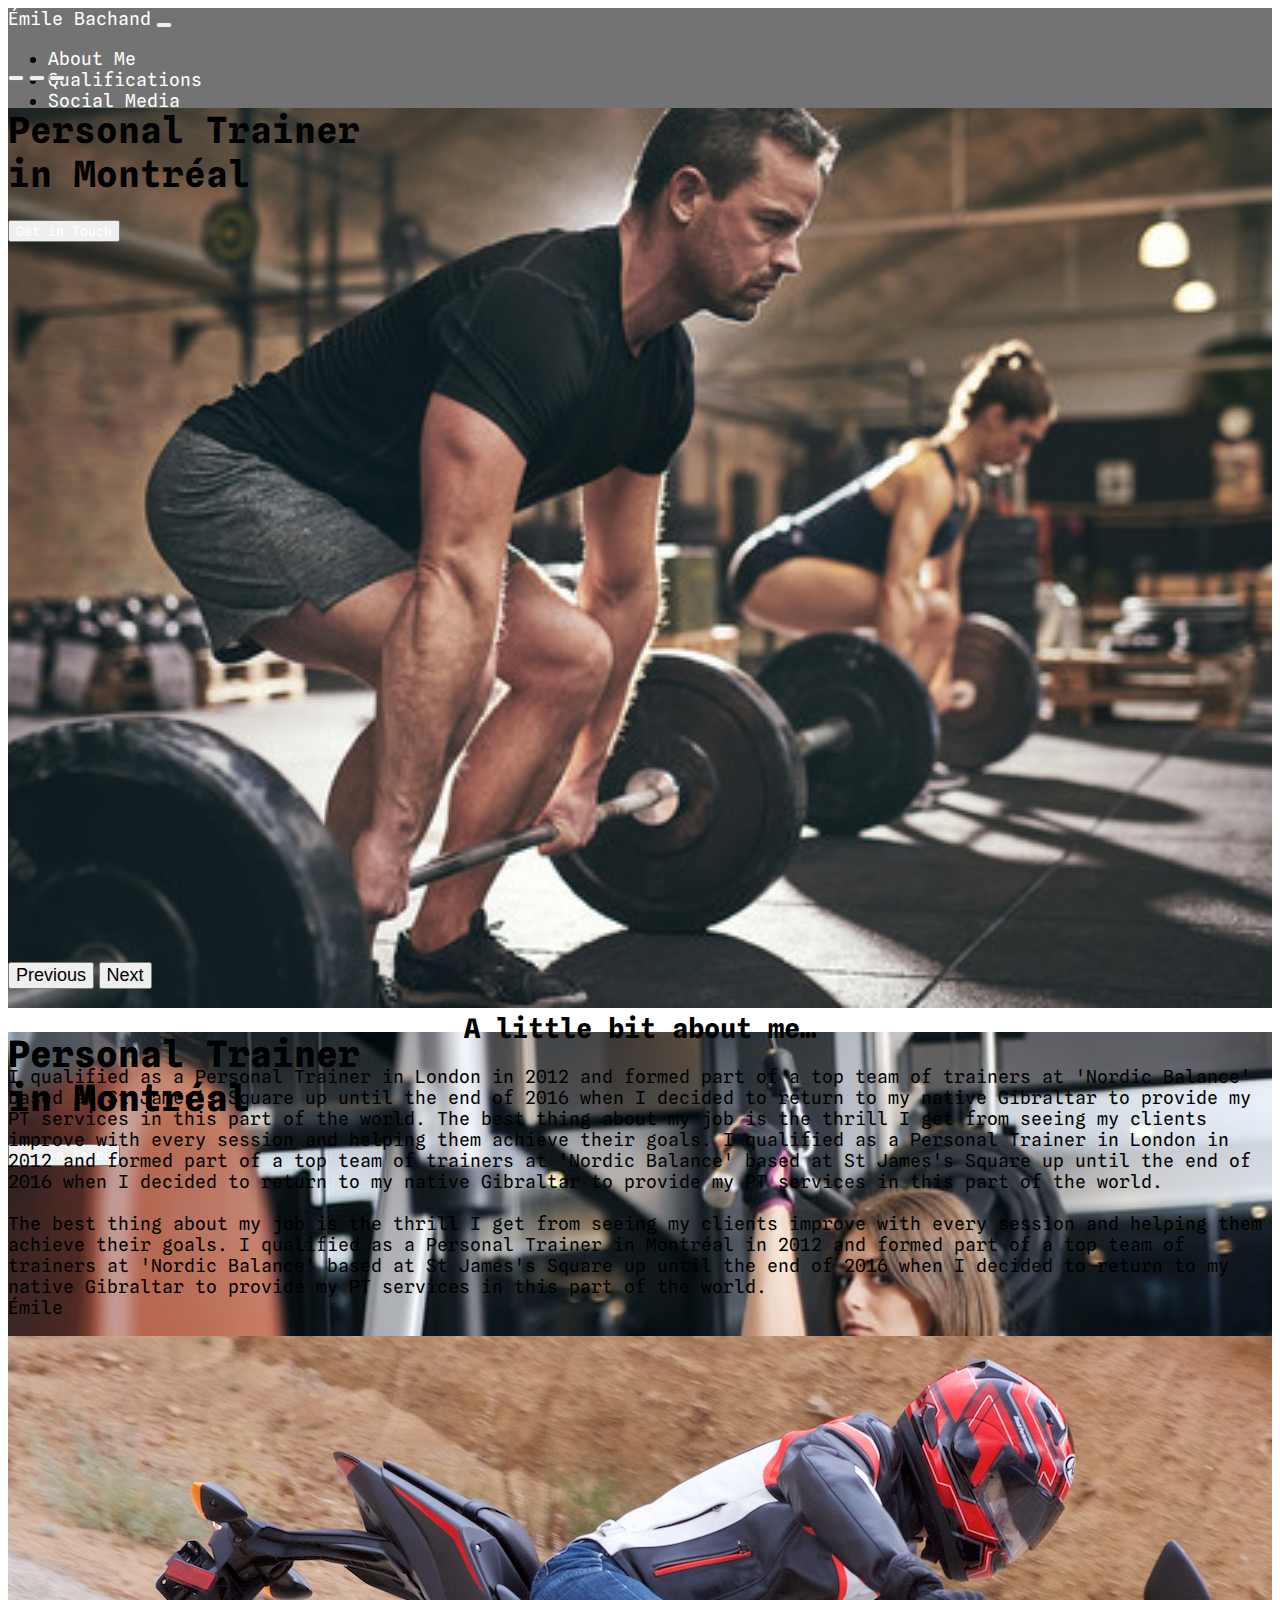
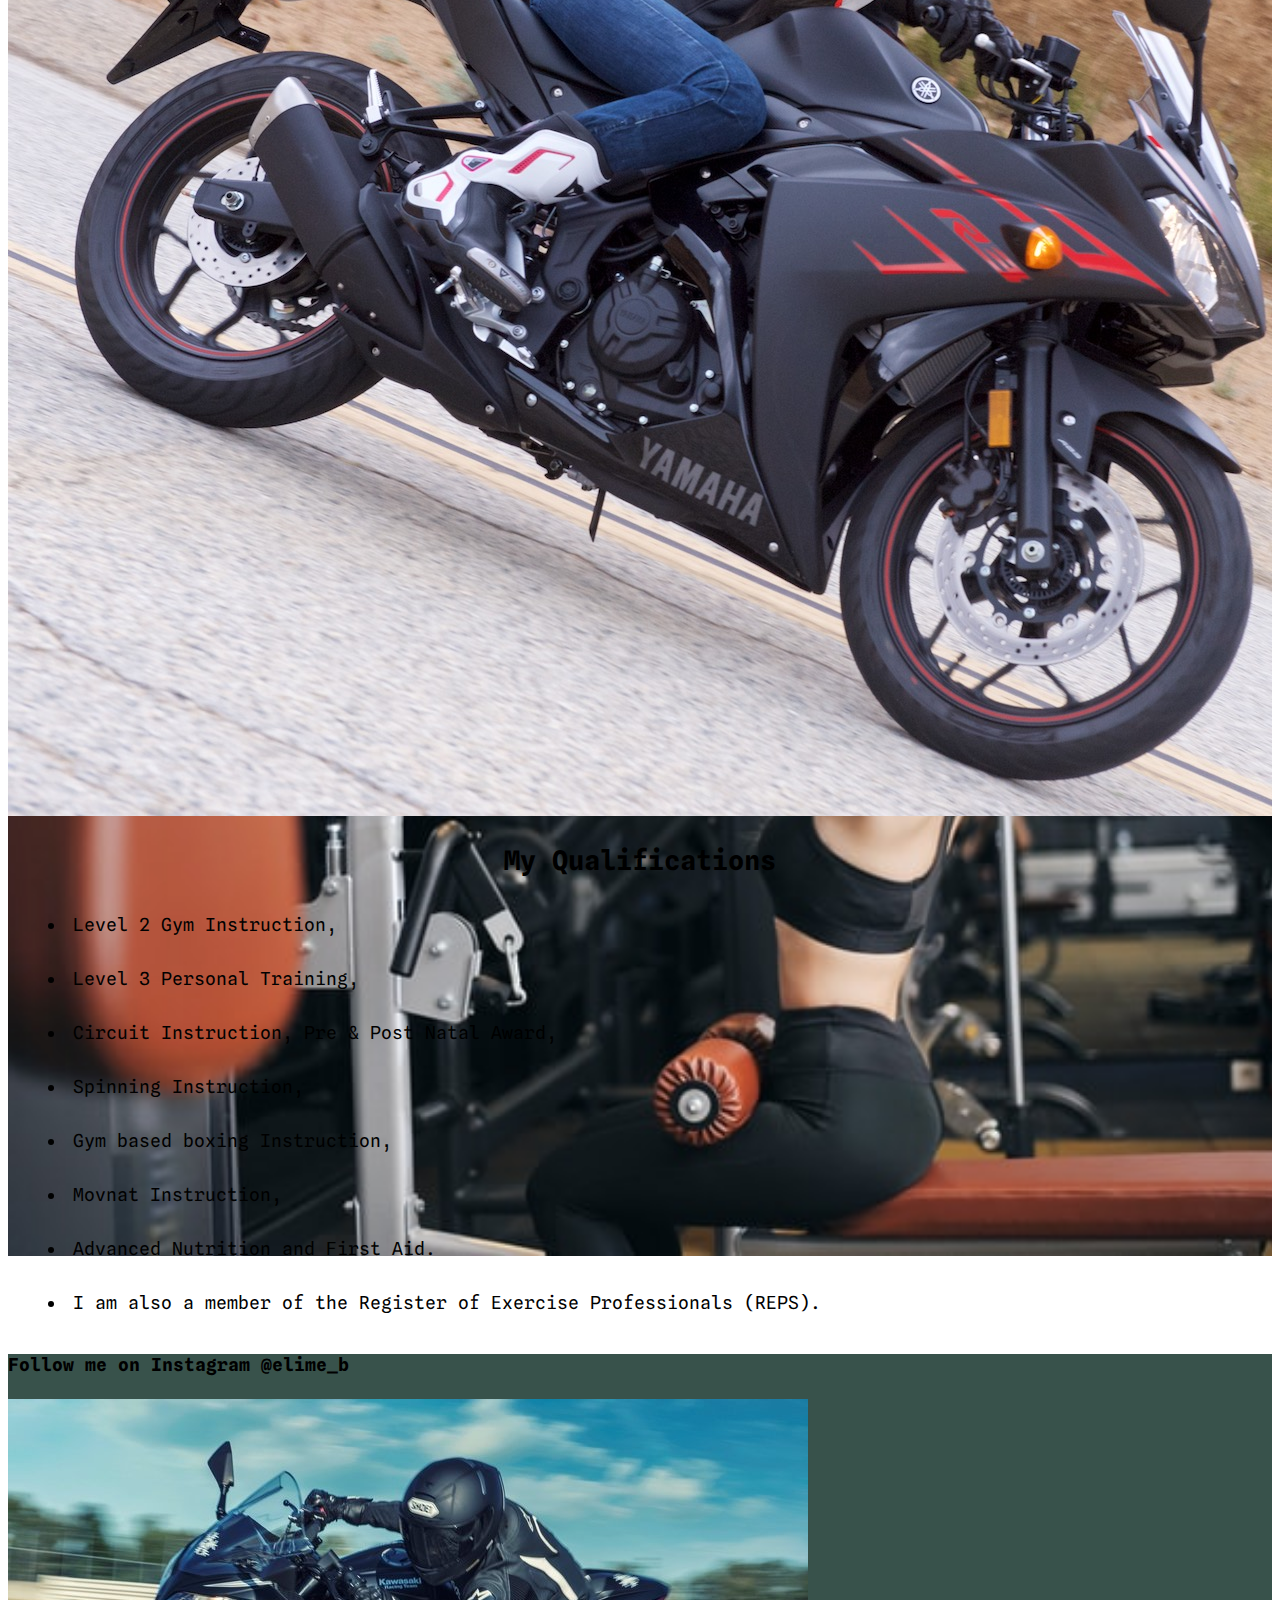
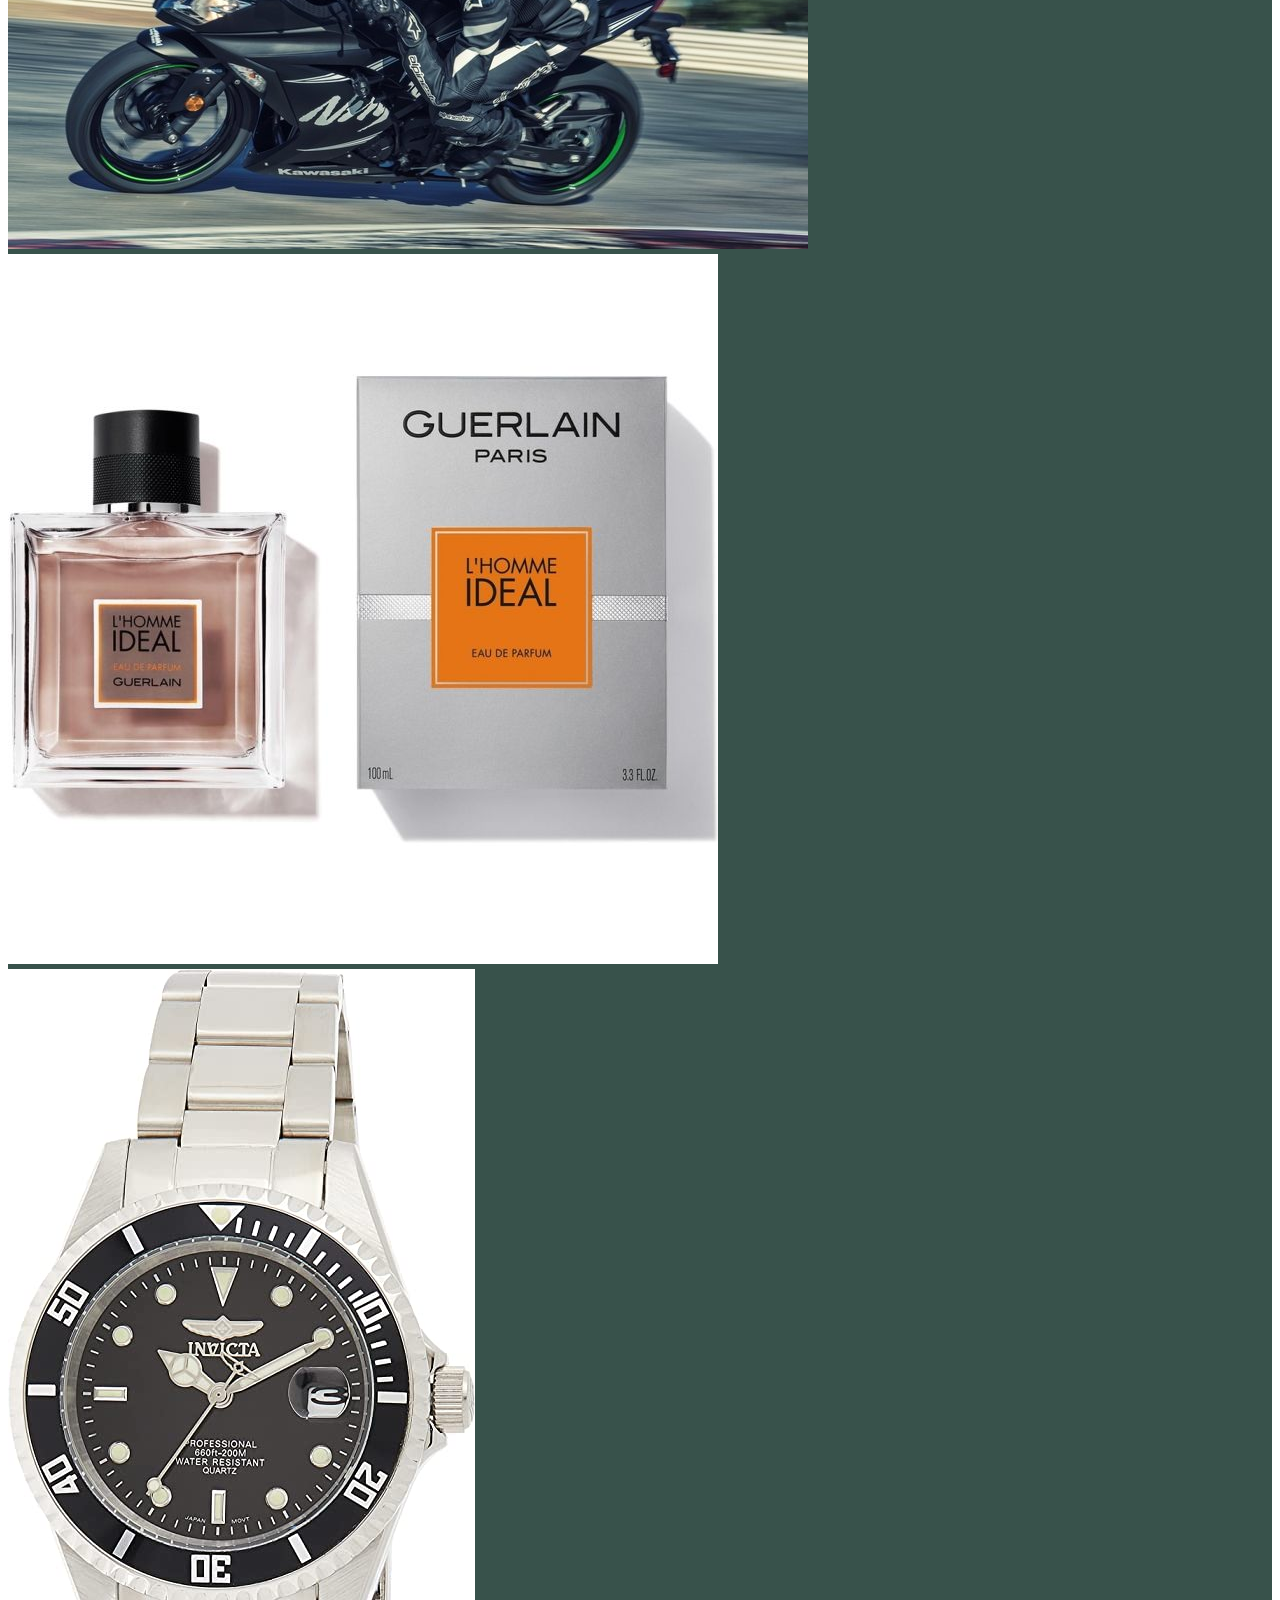
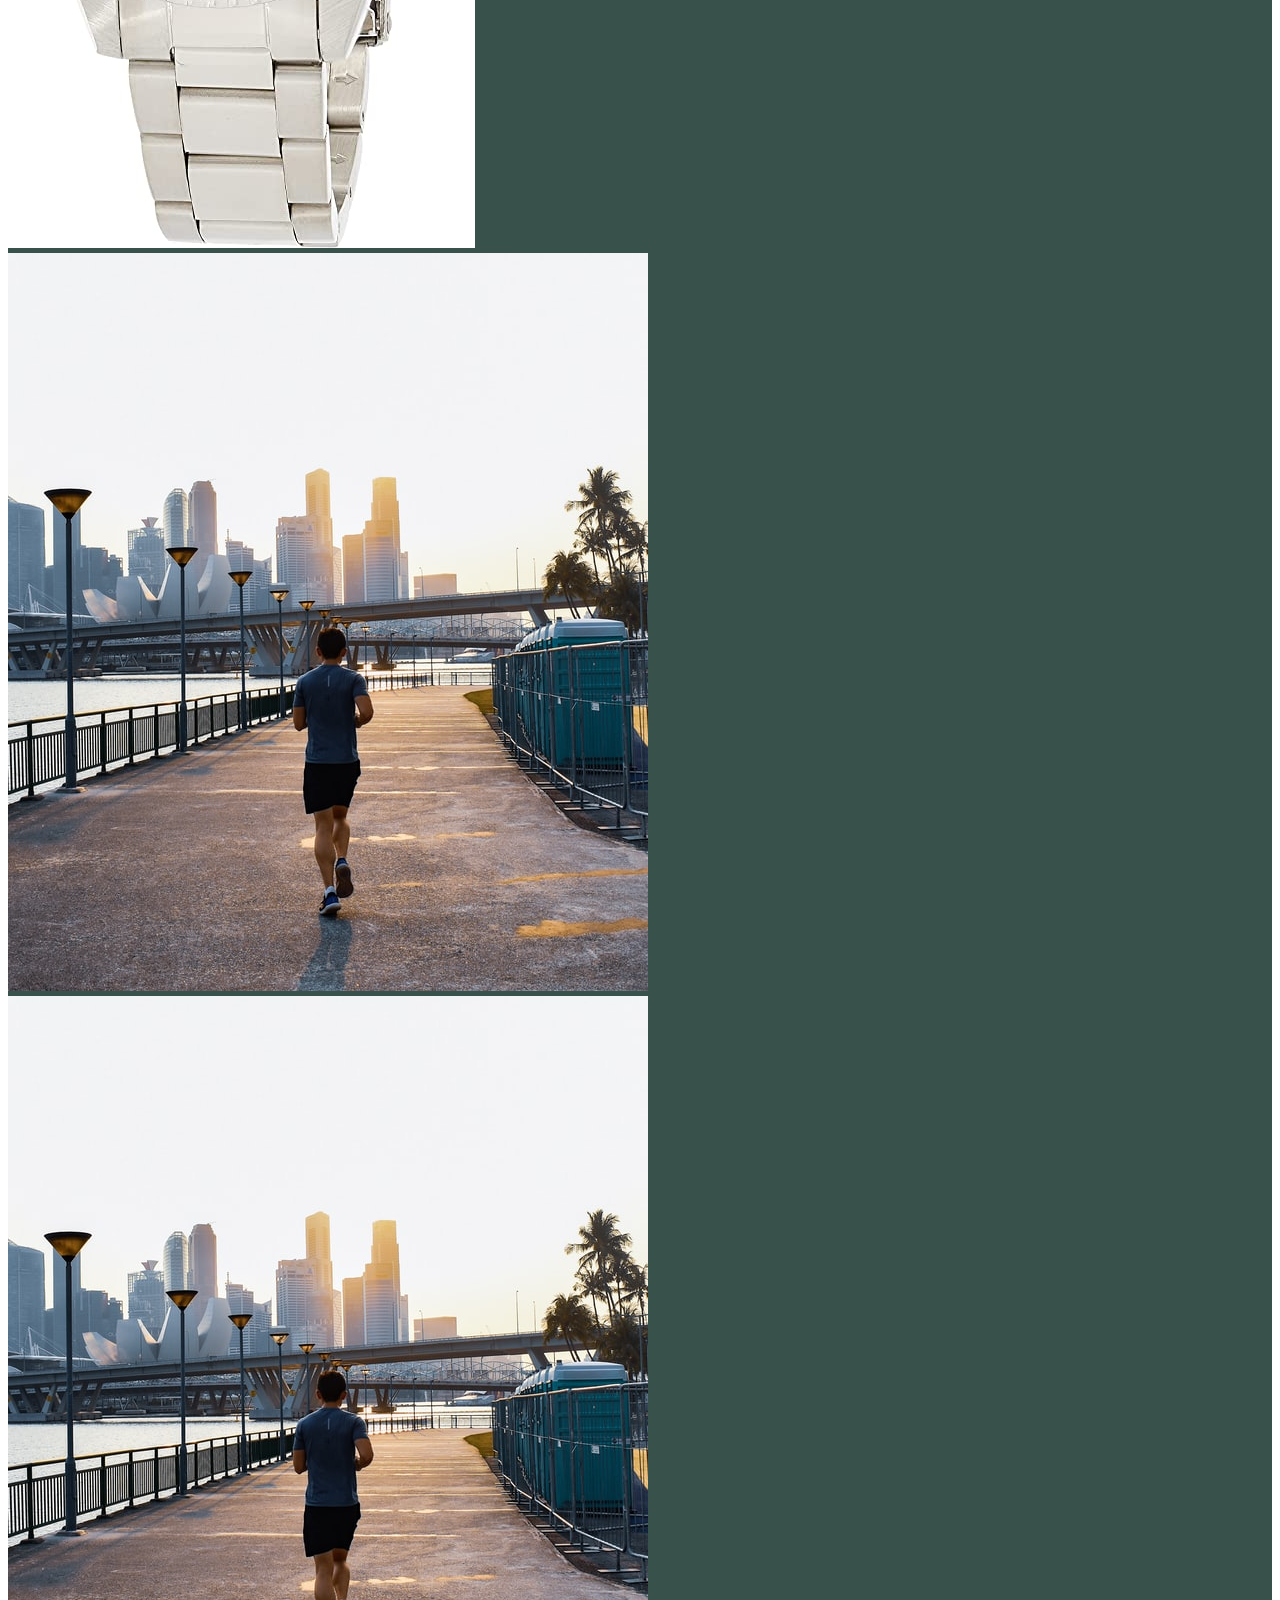
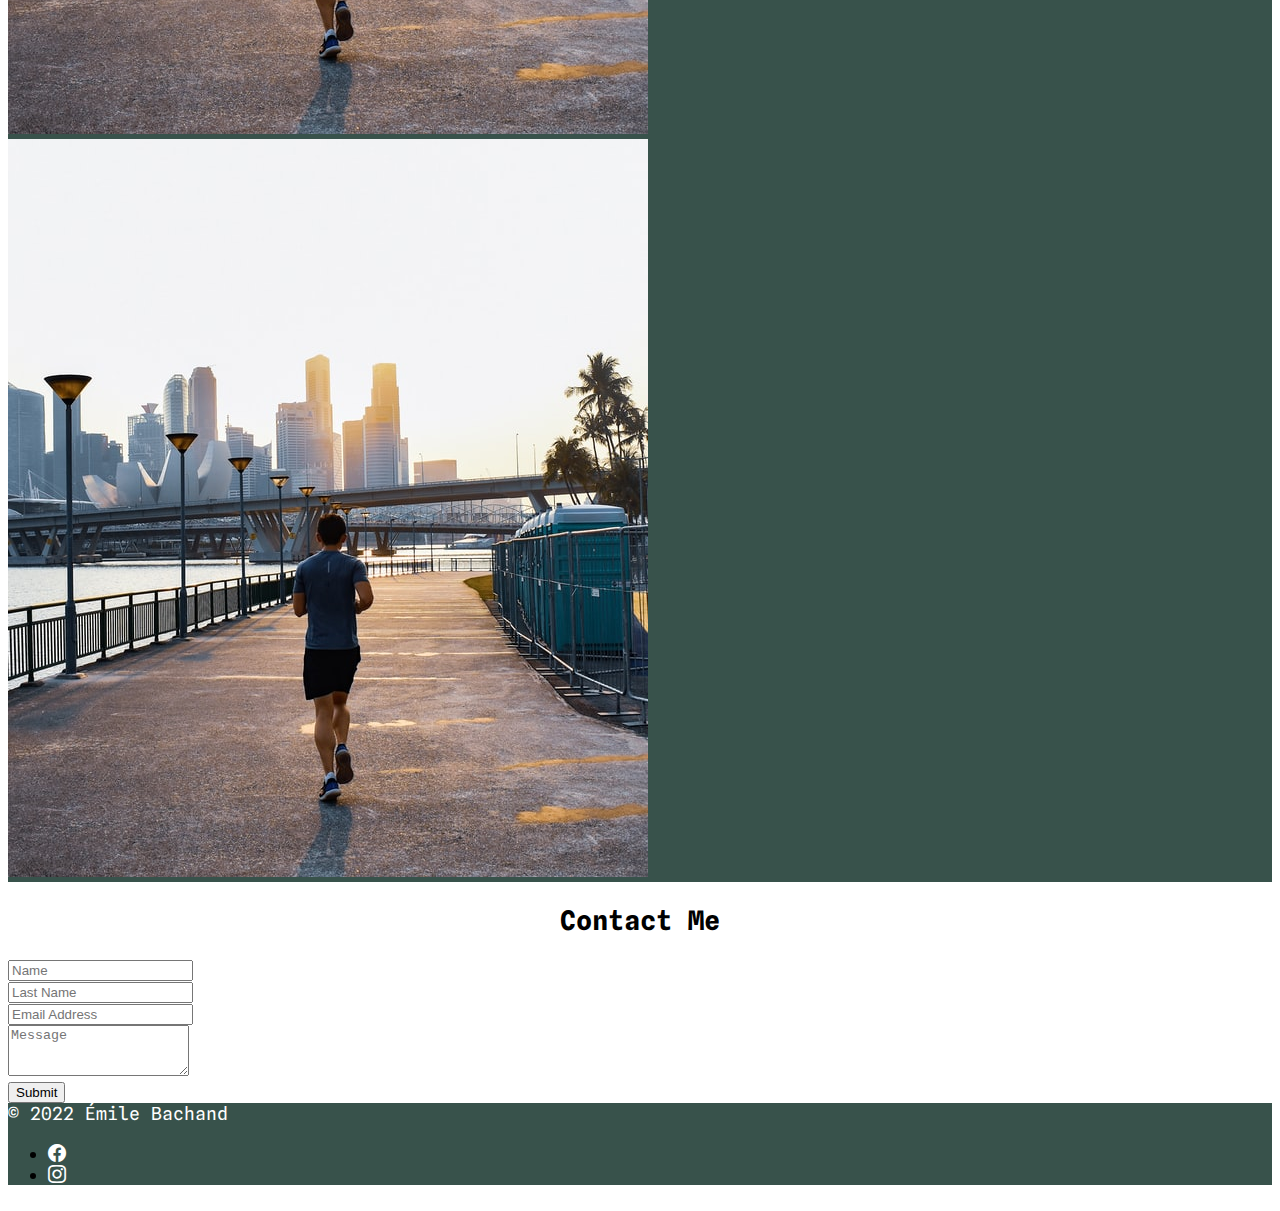
==== commit 5963e46c: "added 3d image" ====
--- a/index.html
+++ b/index.html
@@ -225,8 +225,8 @@
       </div>
     </div>
     <div class="col">
-      <div class="card">
-        <img src="./img/insta1.jpg" class="card-img-top" alt="...">
+      <div class="card w-100 h-100">
+        <img src="./img/invicta.jpg" class="card-img-top w-100 h-100" alt="...">
         
       </div>
     </div>
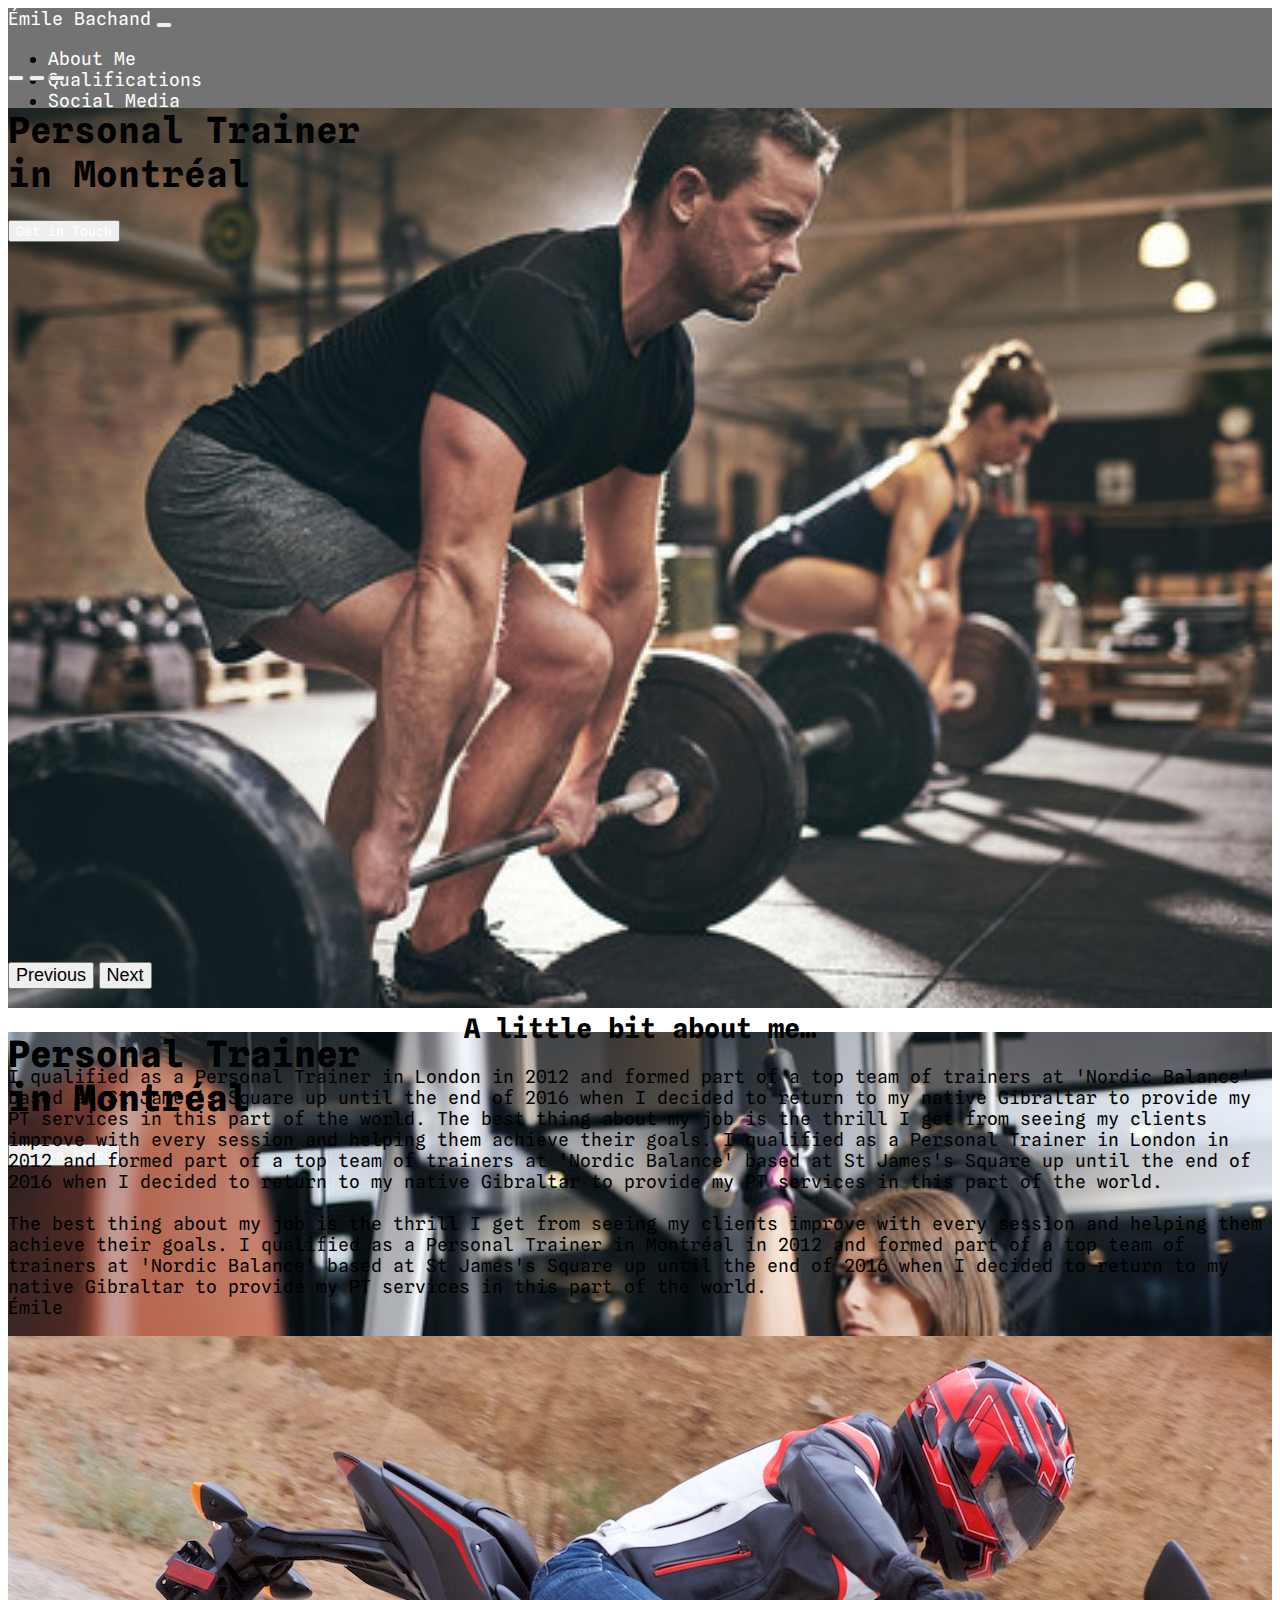
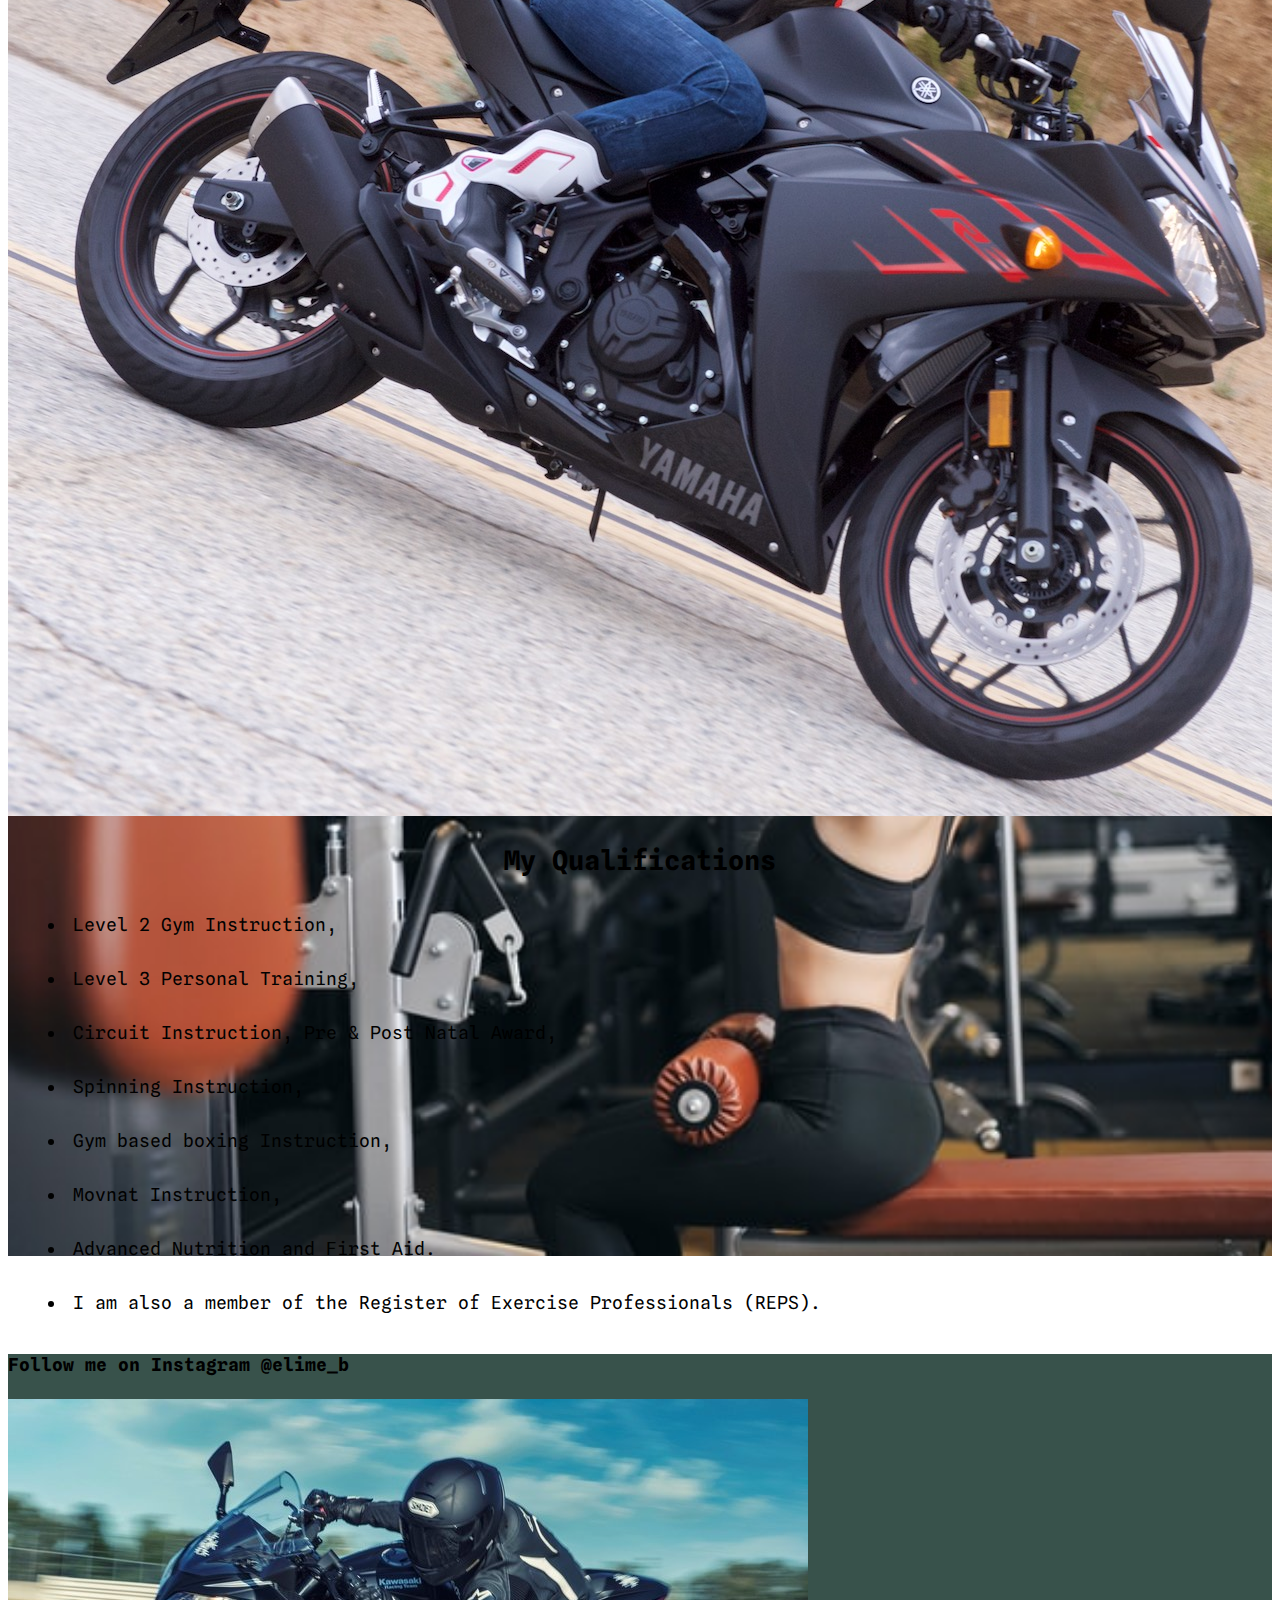
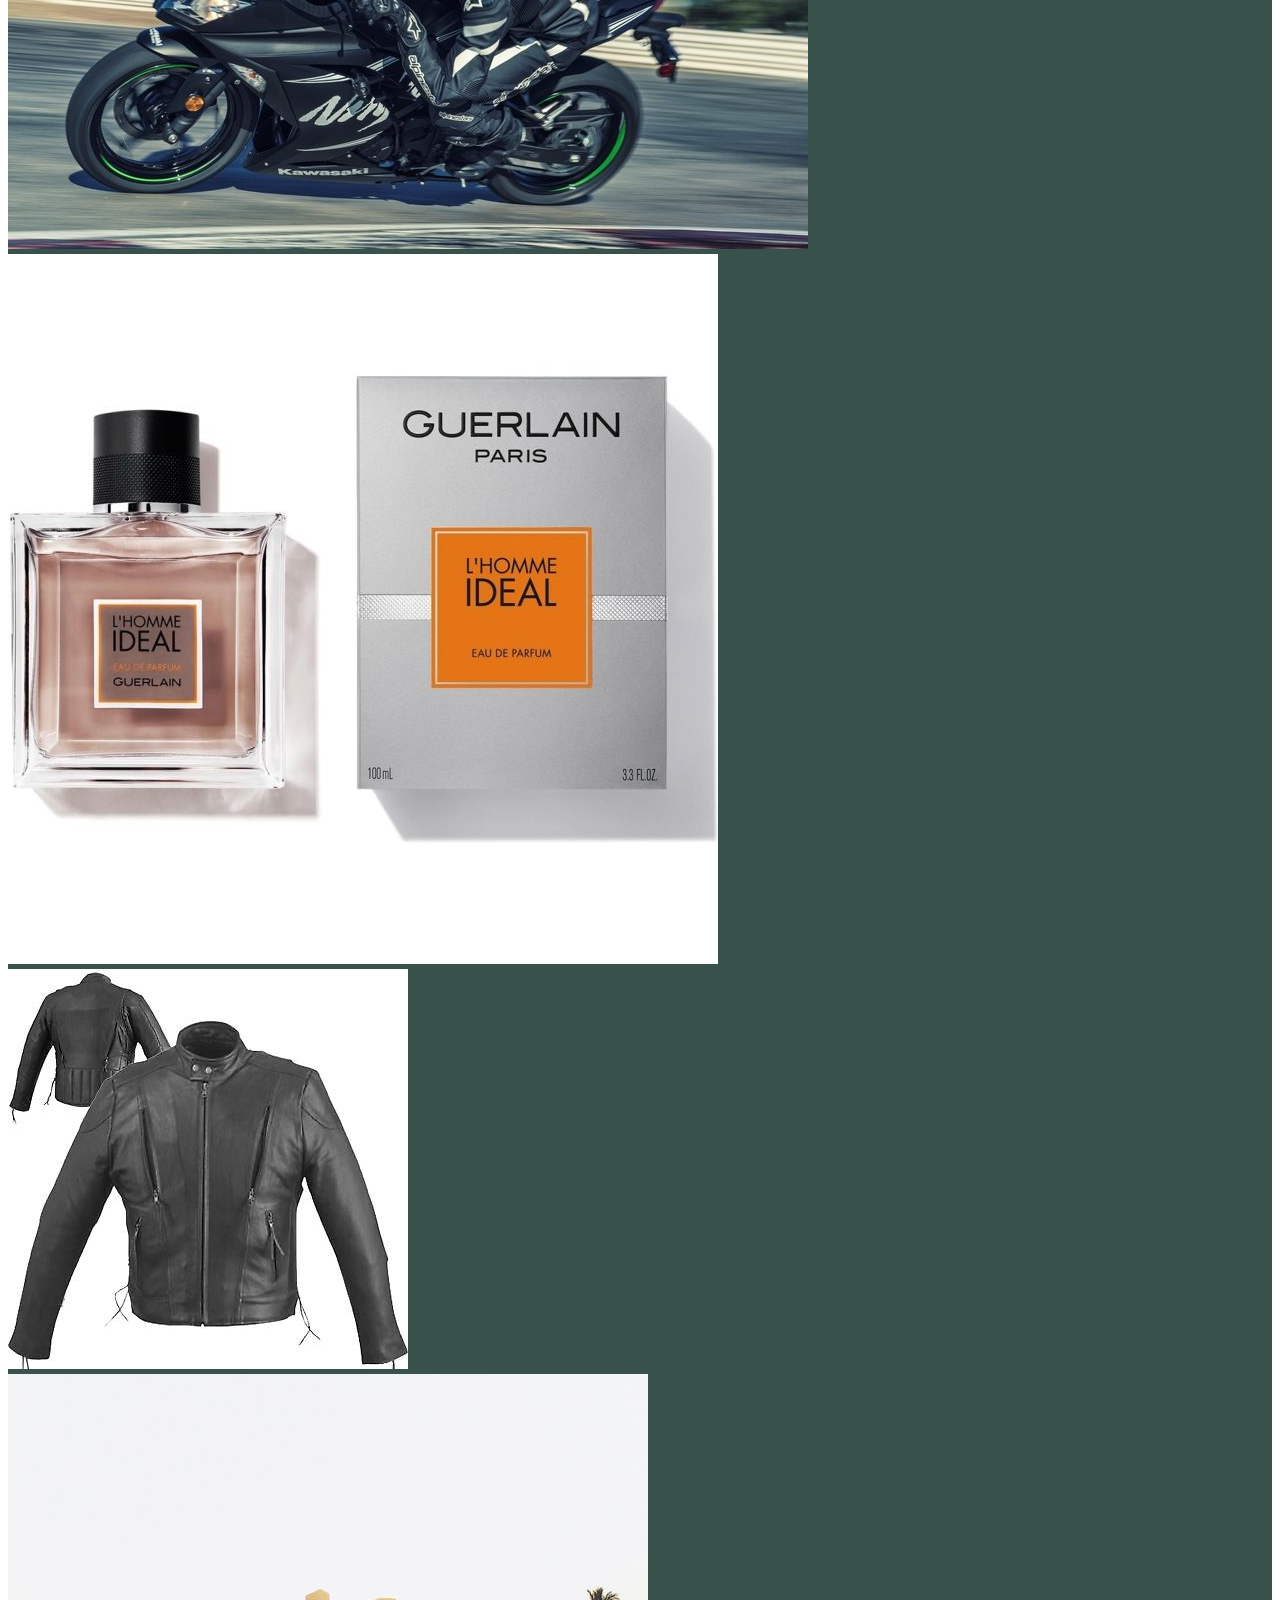
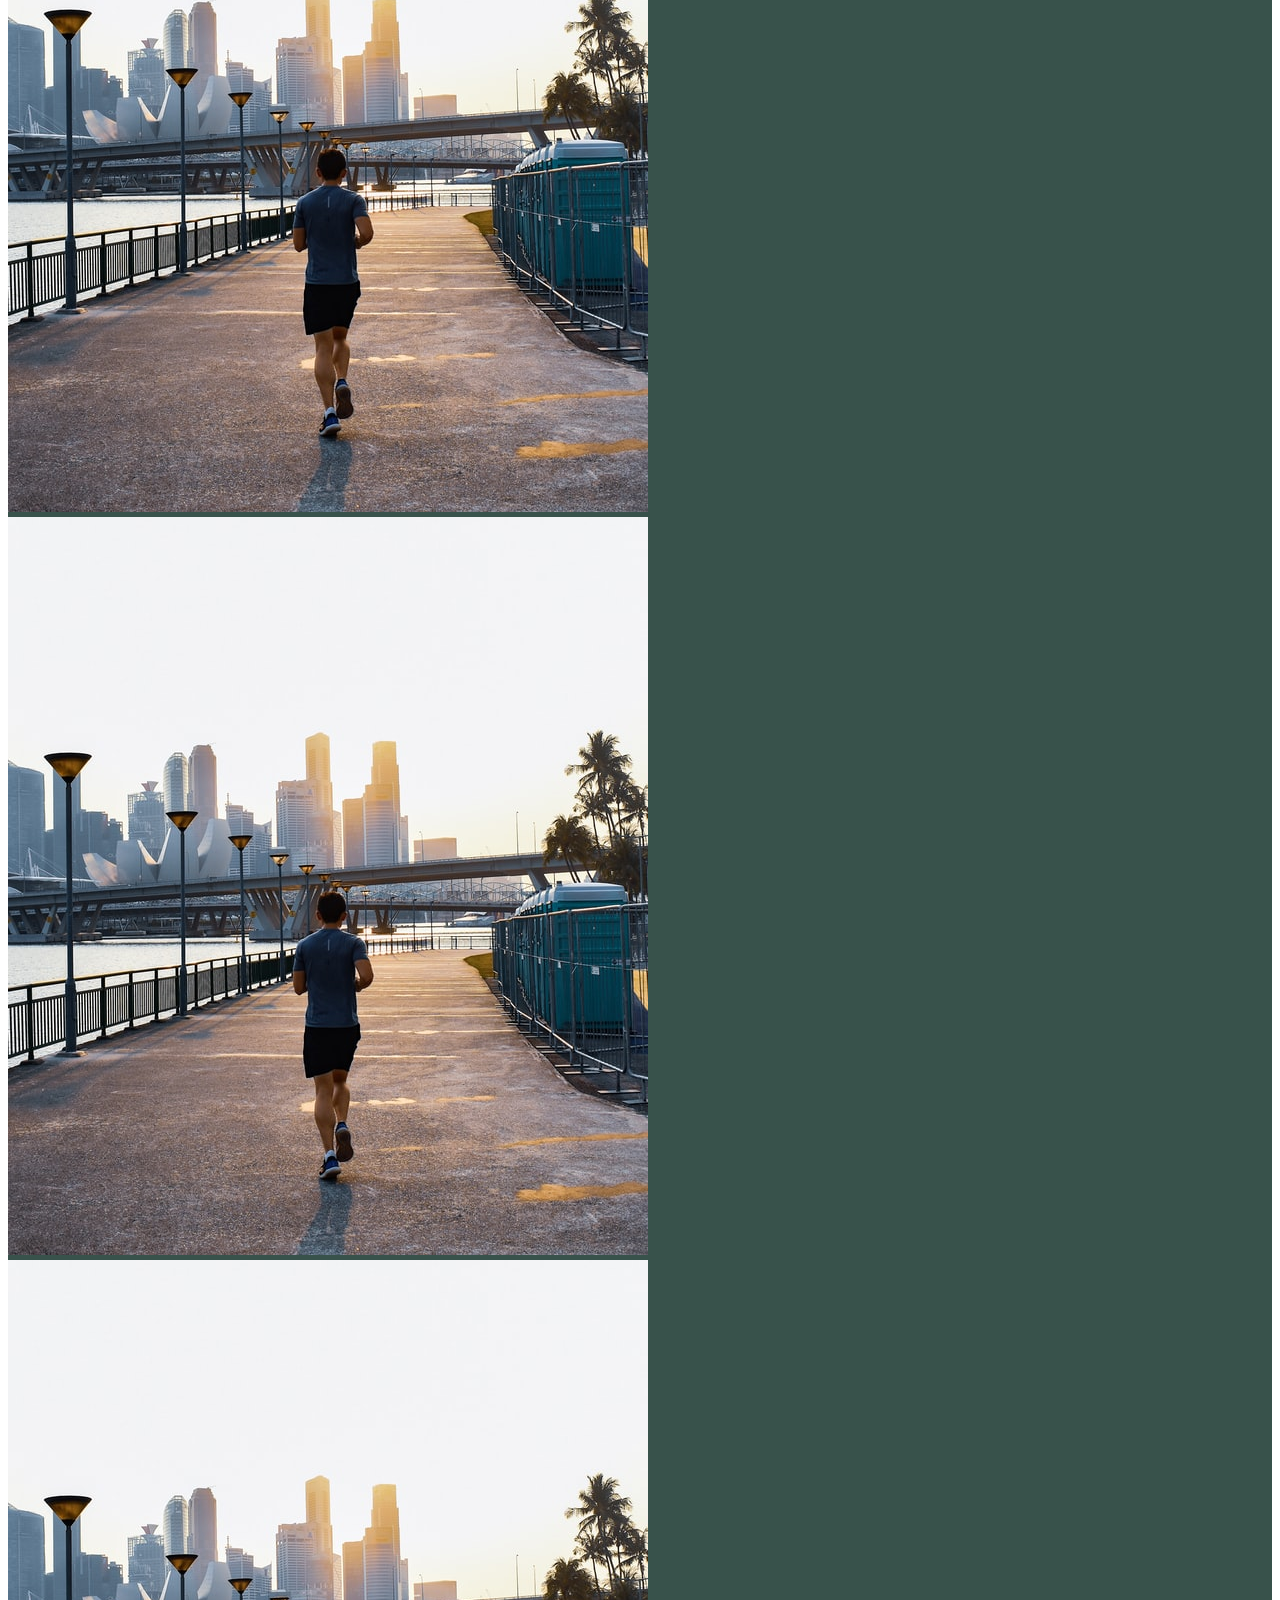
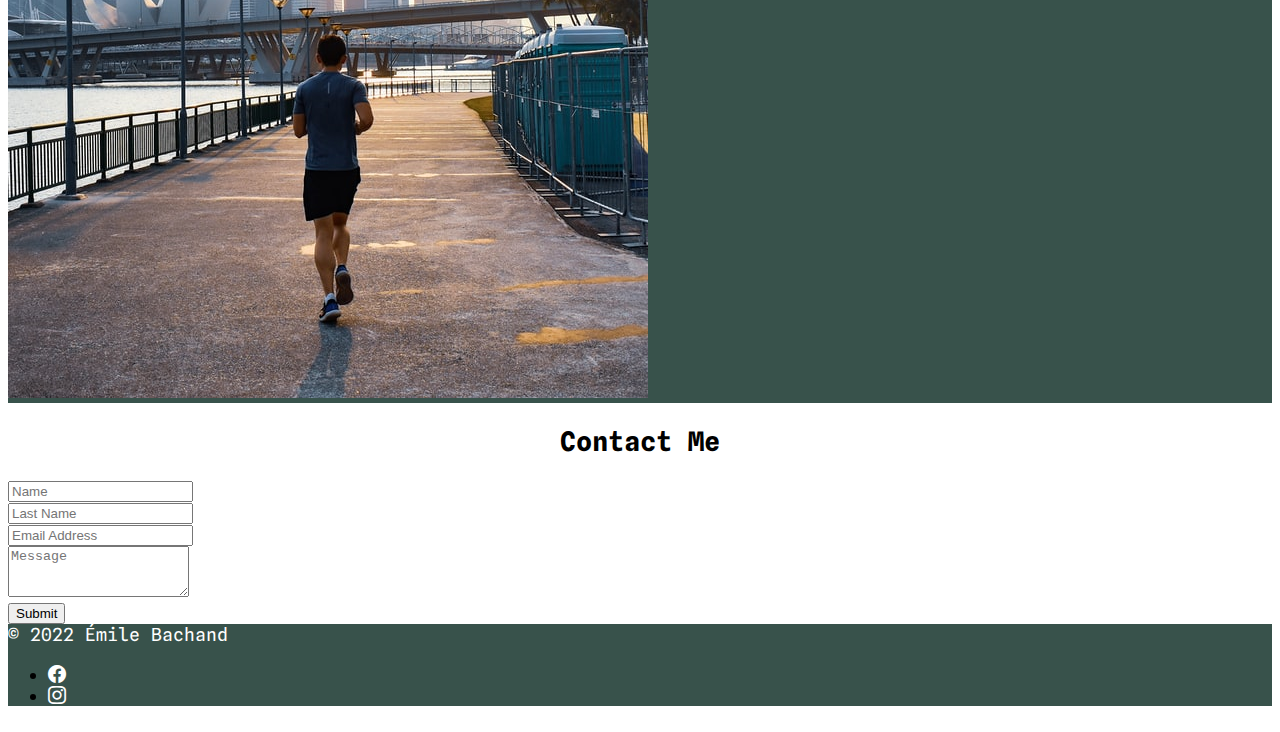
==== commit 2b64cf23: "changed image" ====
--- a/index.html
+++ b/index.html
@@ -226,7 +226,7 @@
     </div>
     <div class="col">
       <div class="card w-100 h-100">
-        <img src="./img/invicta.jpg" class="card-img-top w-100 h-100" alt="...">
+        <img src="./img/leather.jpg" class="card-img-top w-100 h-100" alt="...">
         
       </div>
     </div>
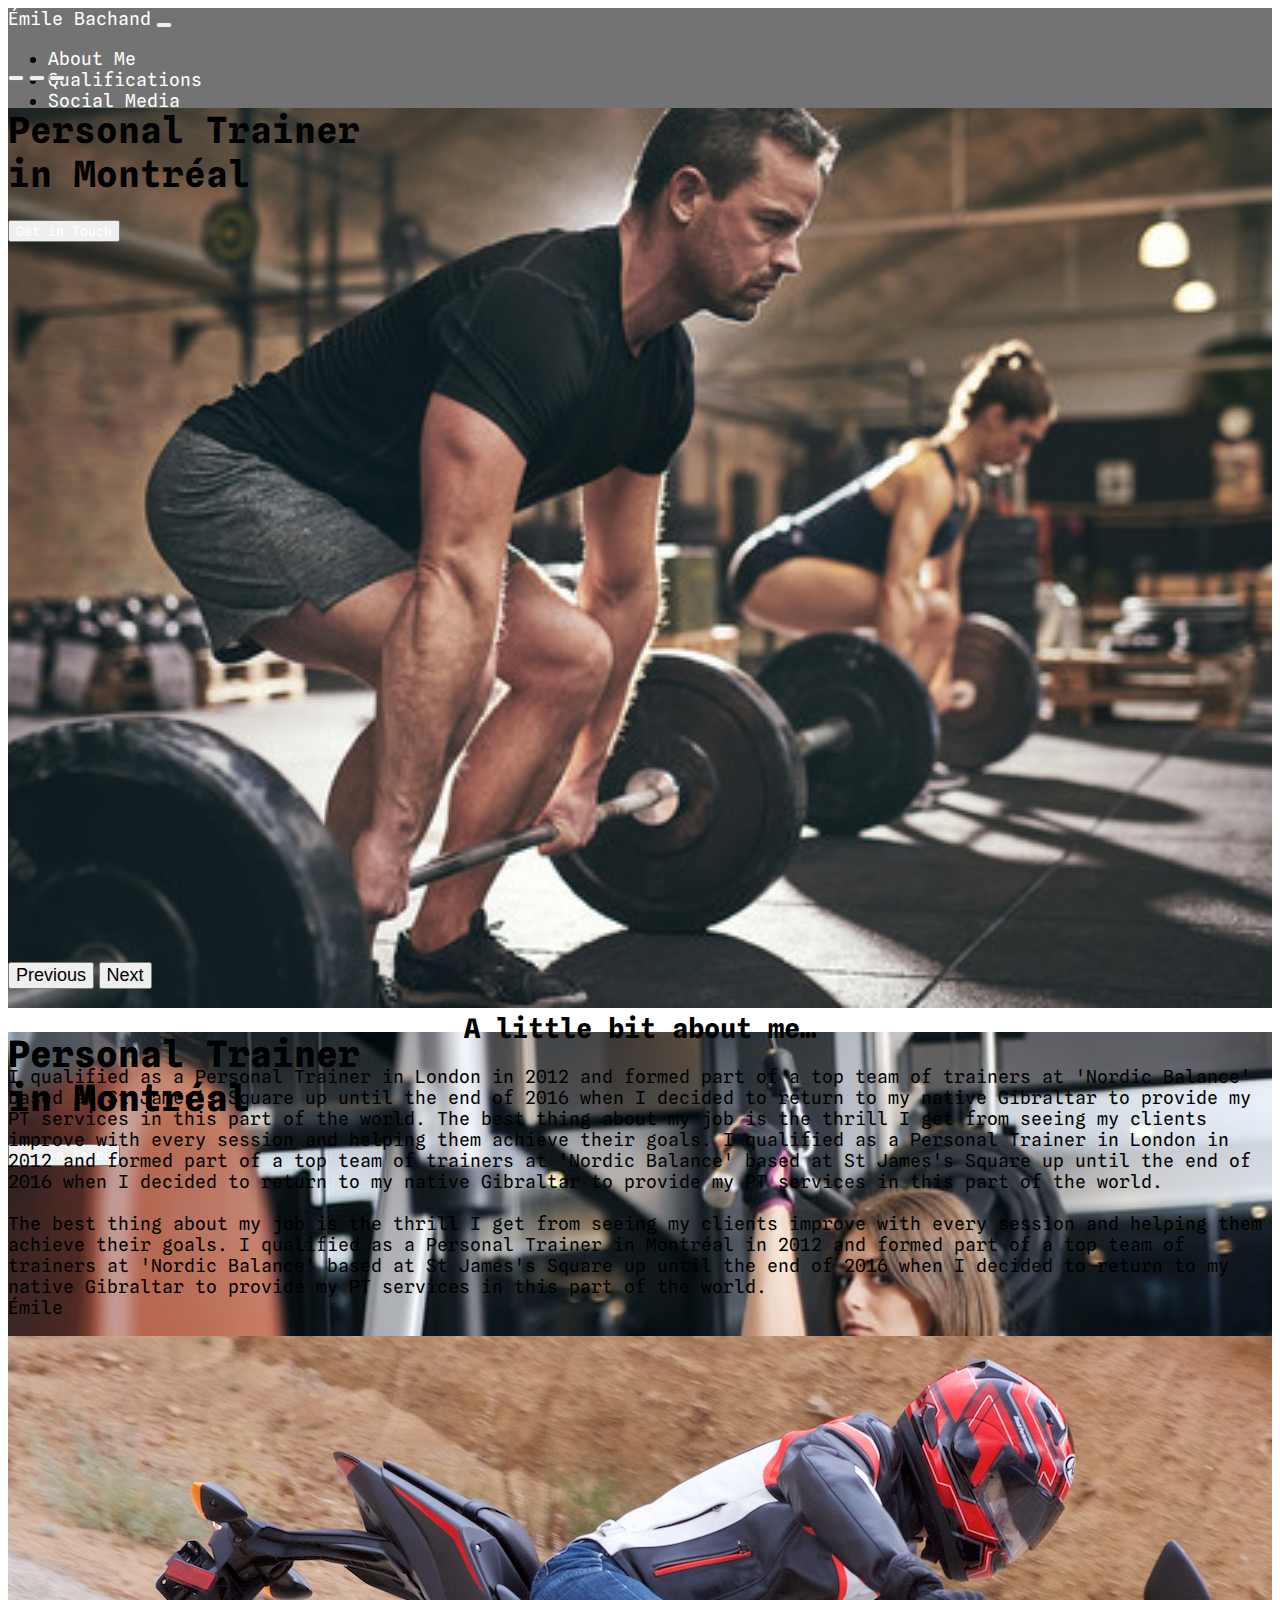
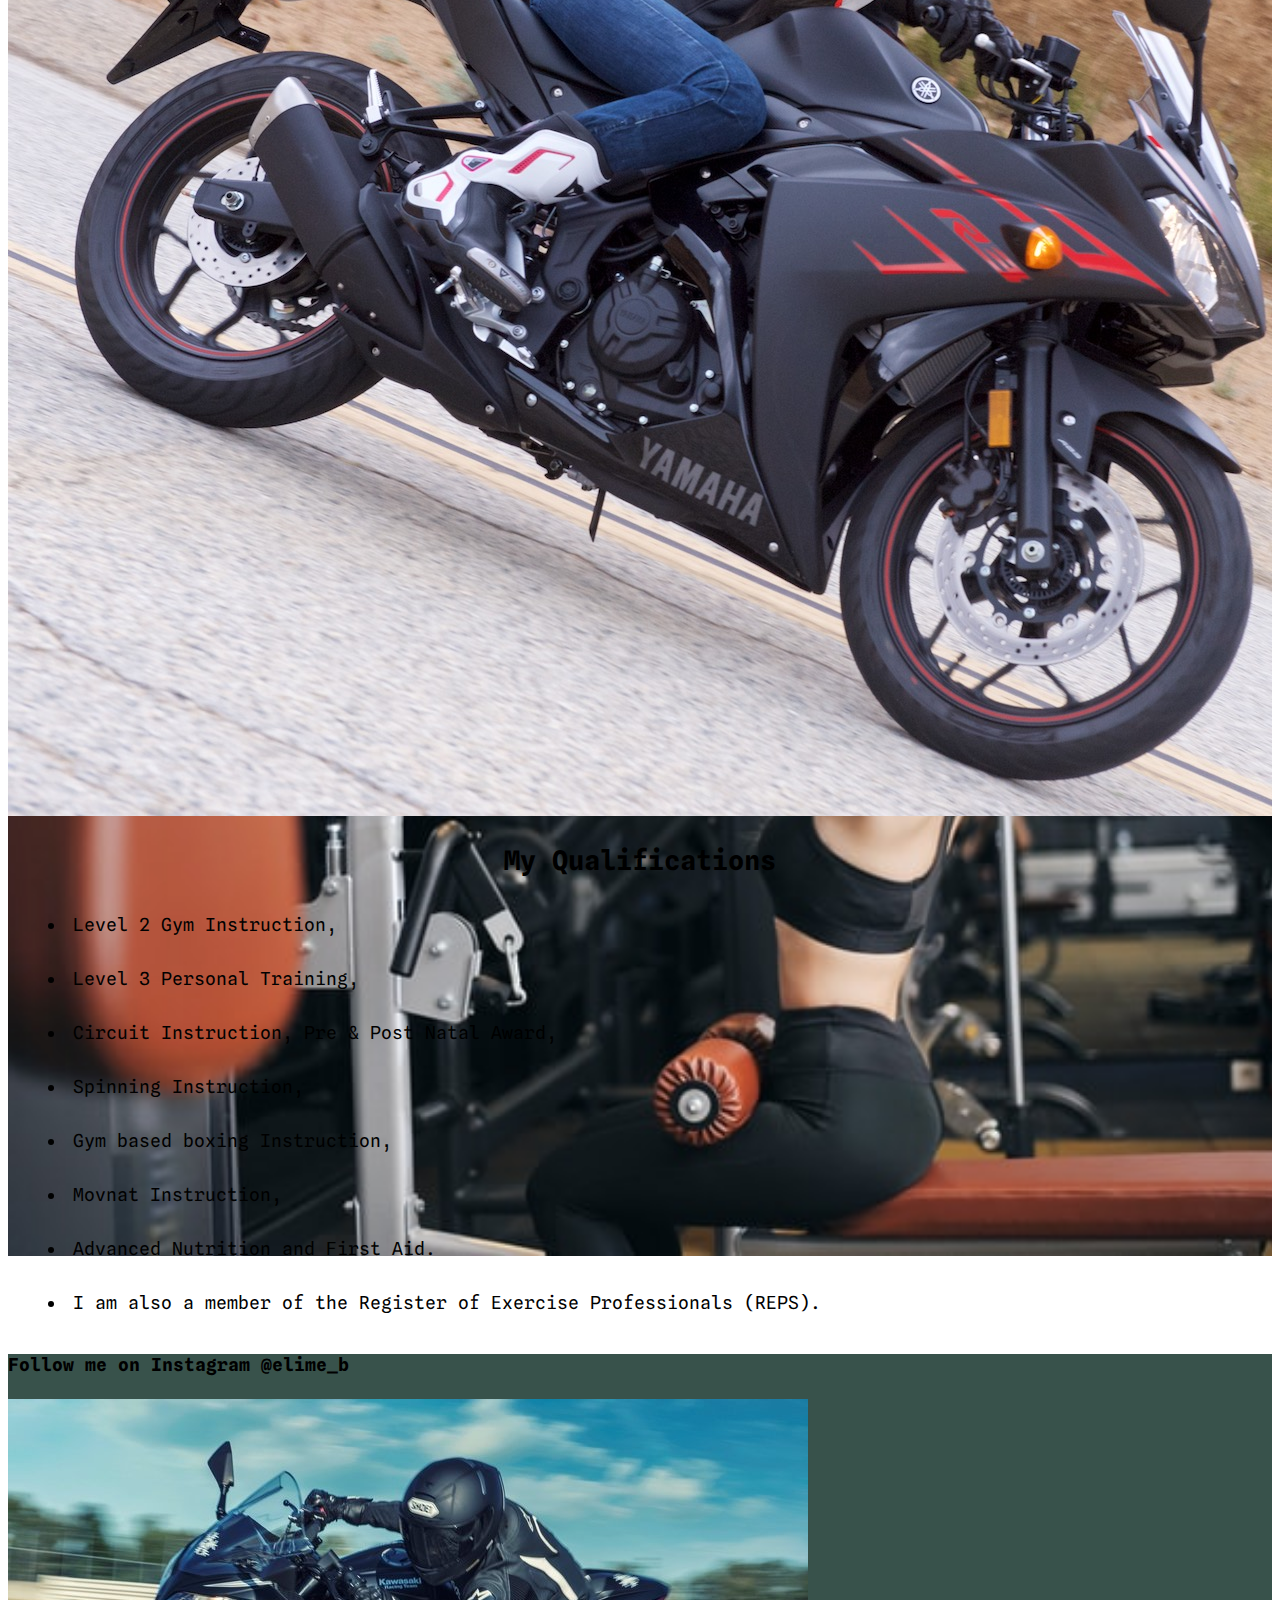
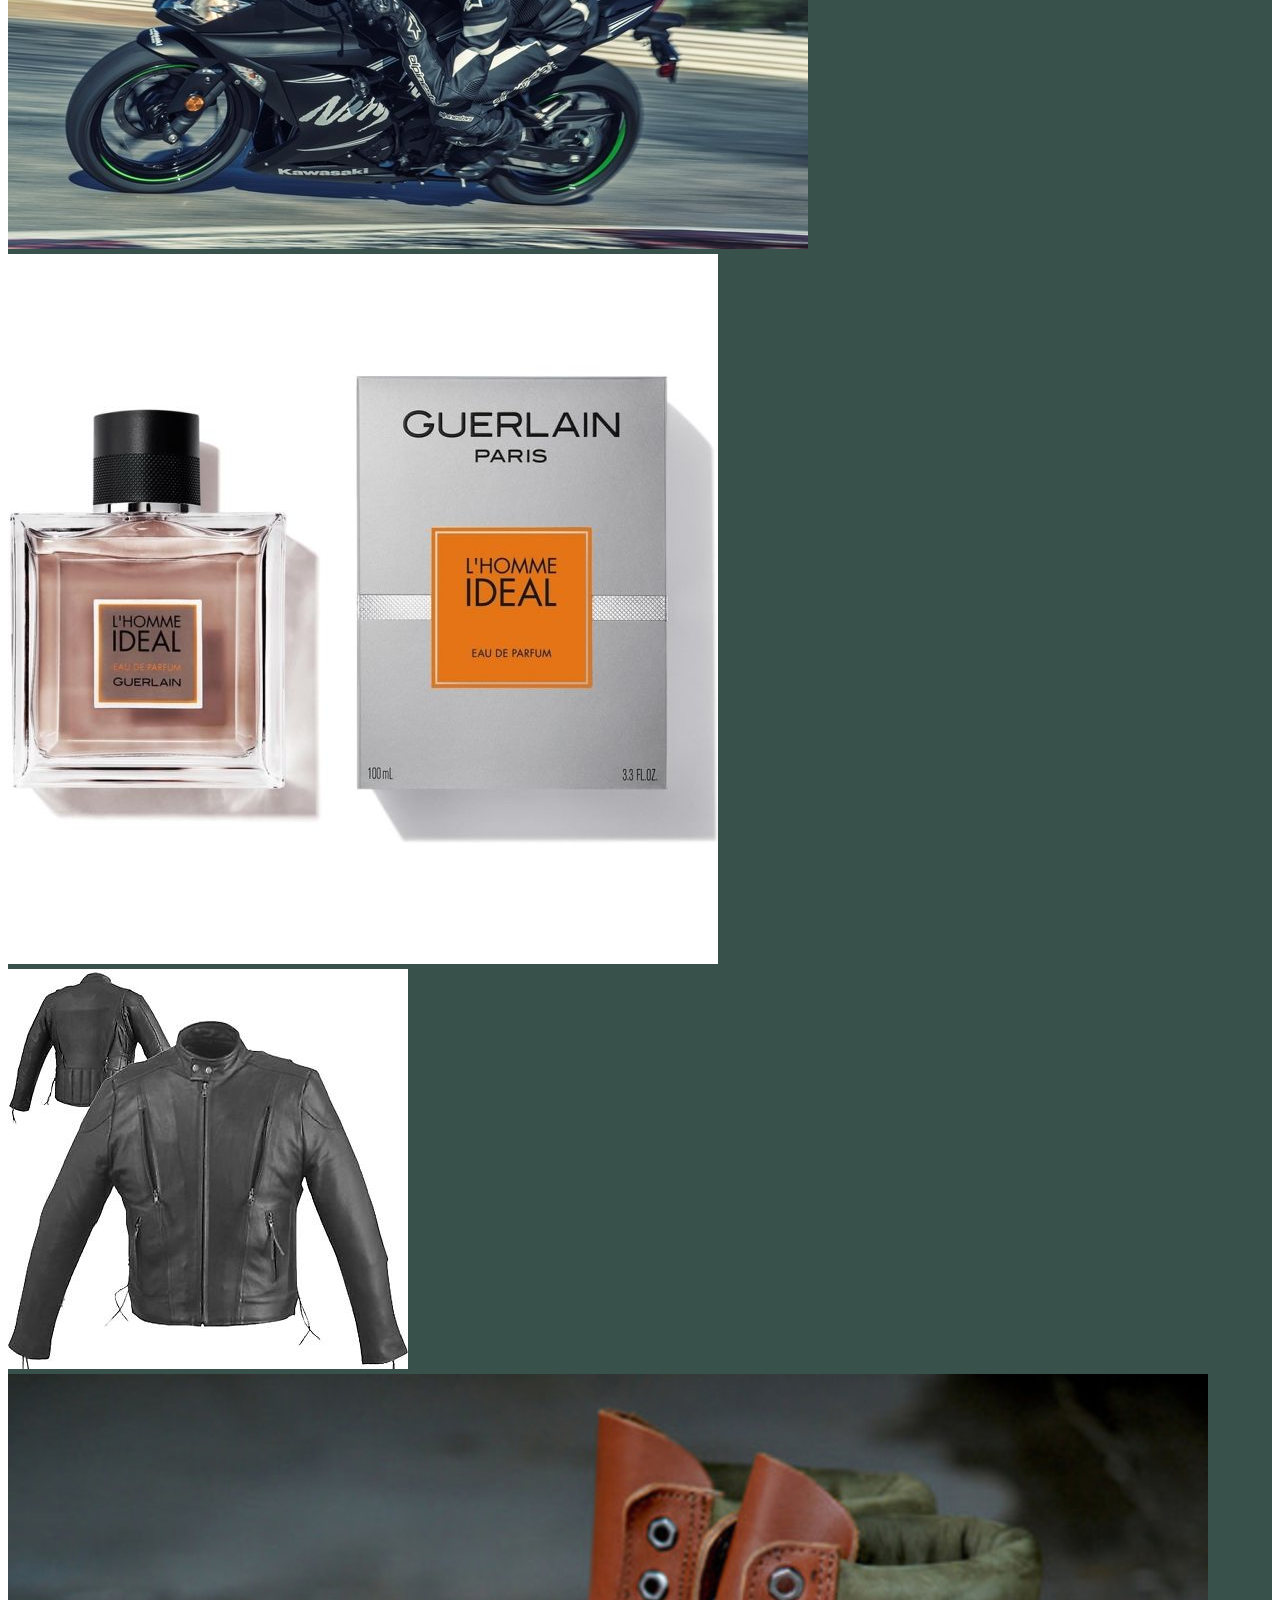
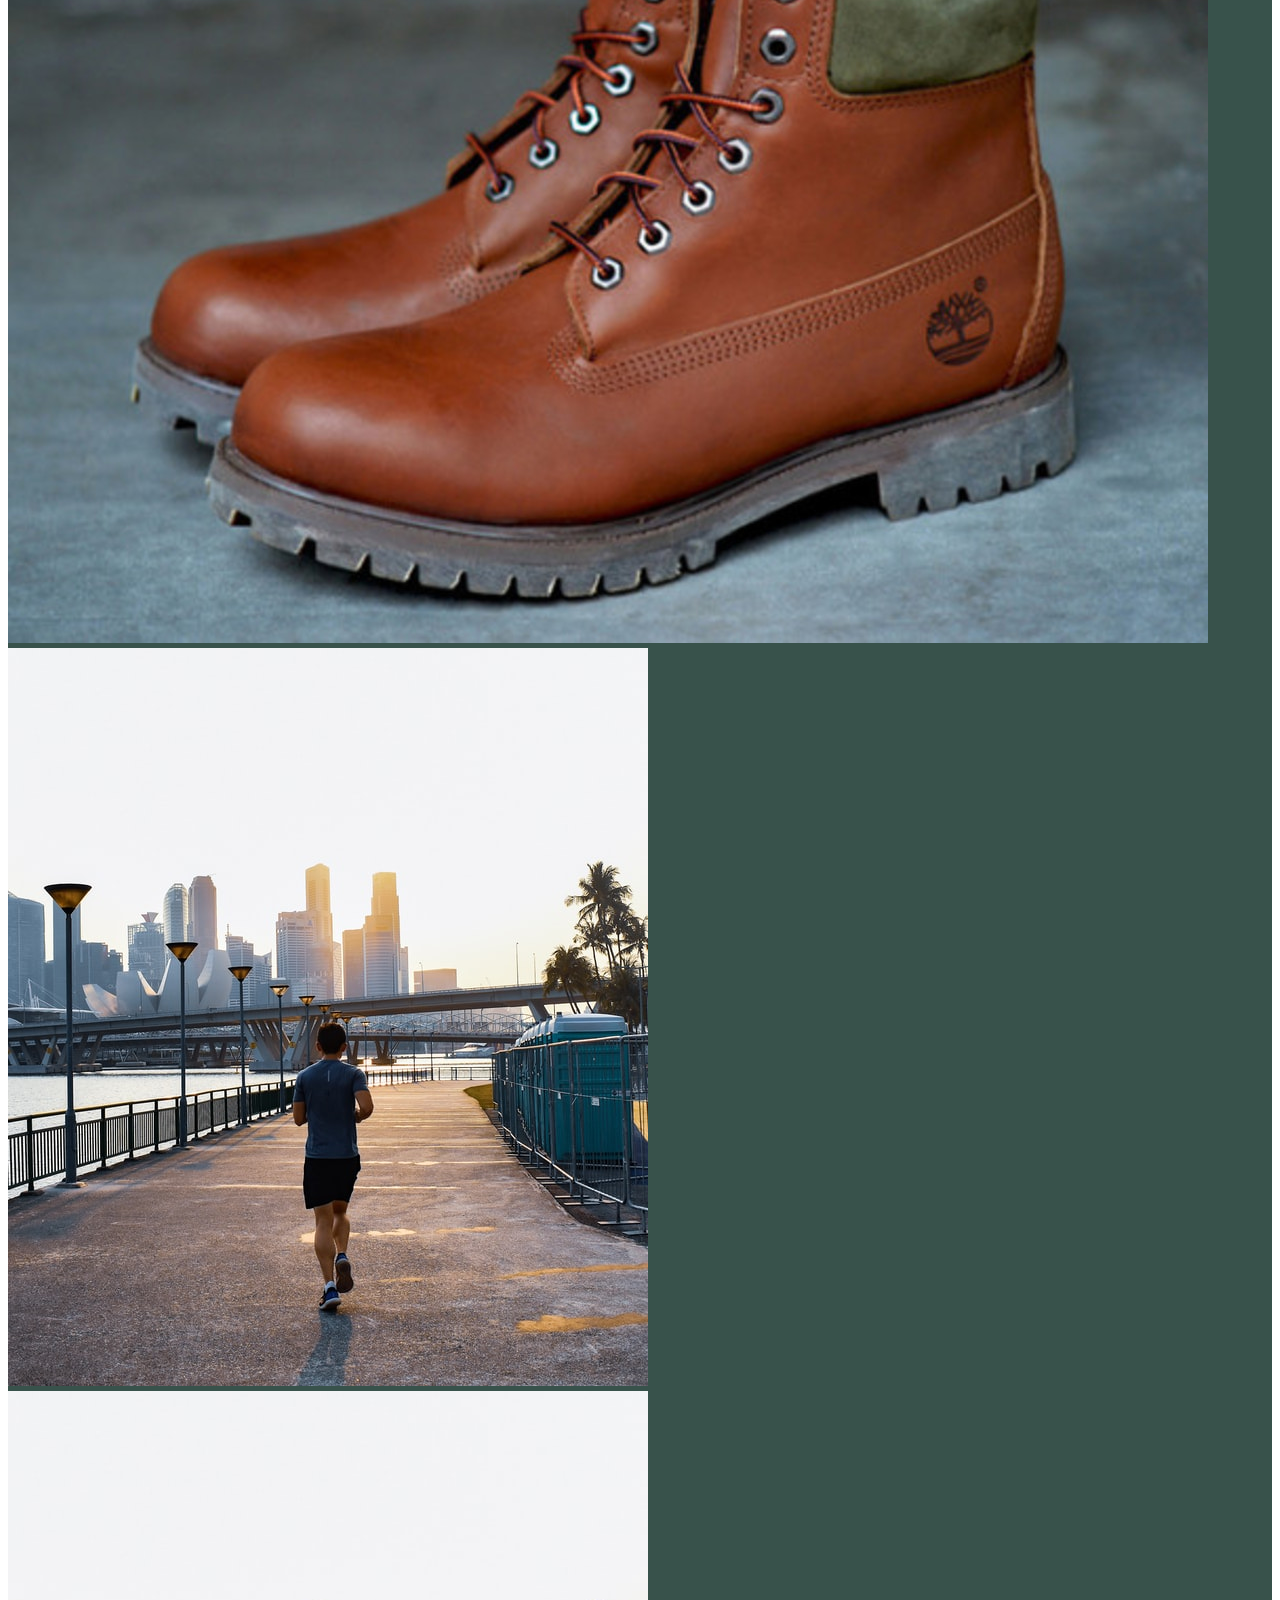
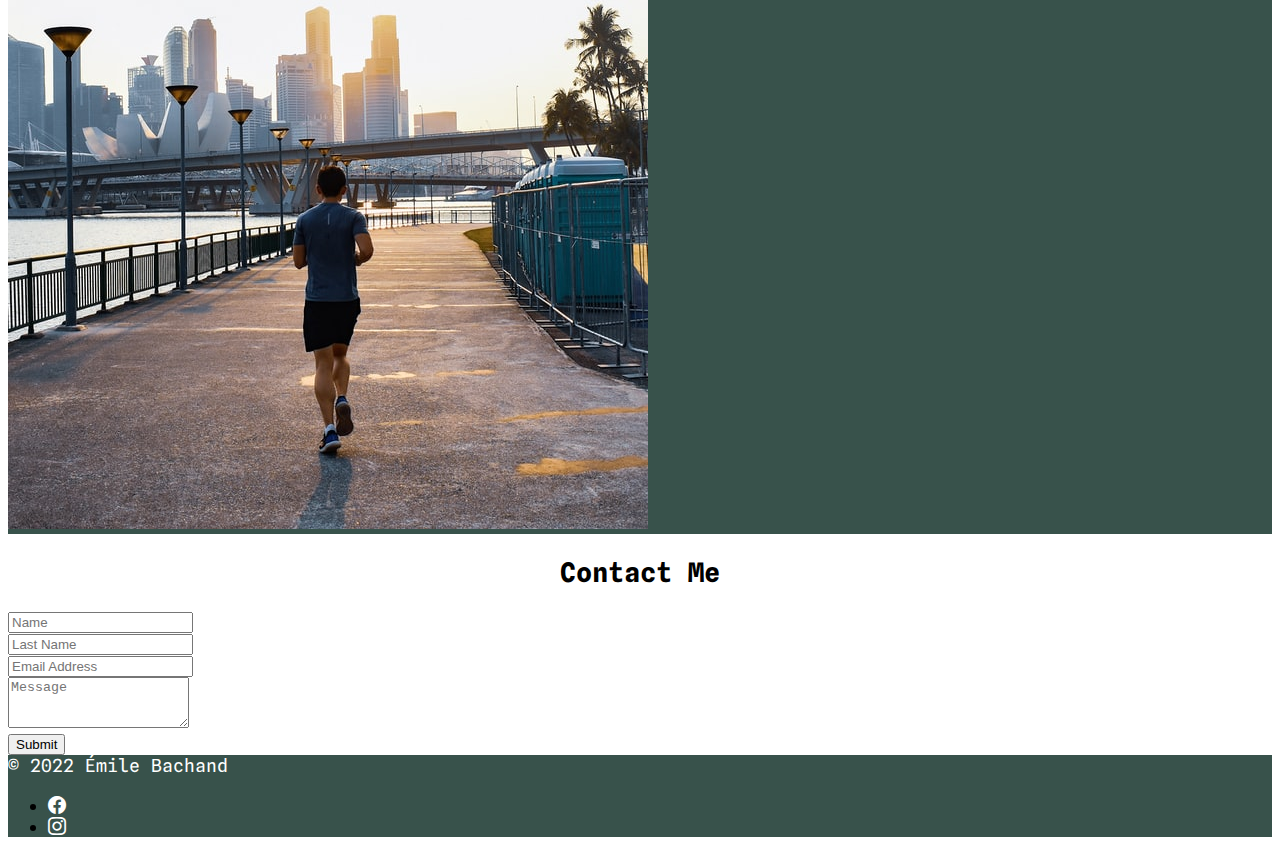
==== commit 44d1ef37: "added new image" ====
--- a/index.html
+++ b/index.html
@@ -231,8 +231,8 @@
       </div>
     </div>
     <div class="col">
-      <div class="card">
-        <img src="./img/insta1.jpg" class="card-img-top" alt="...">
+      <div class="card w-100 h-90">
+        <img src="./img/boots.jpg" class="card-img-top w-100 h-90" alt="...">
         
       </div>
     </div><div class="col">
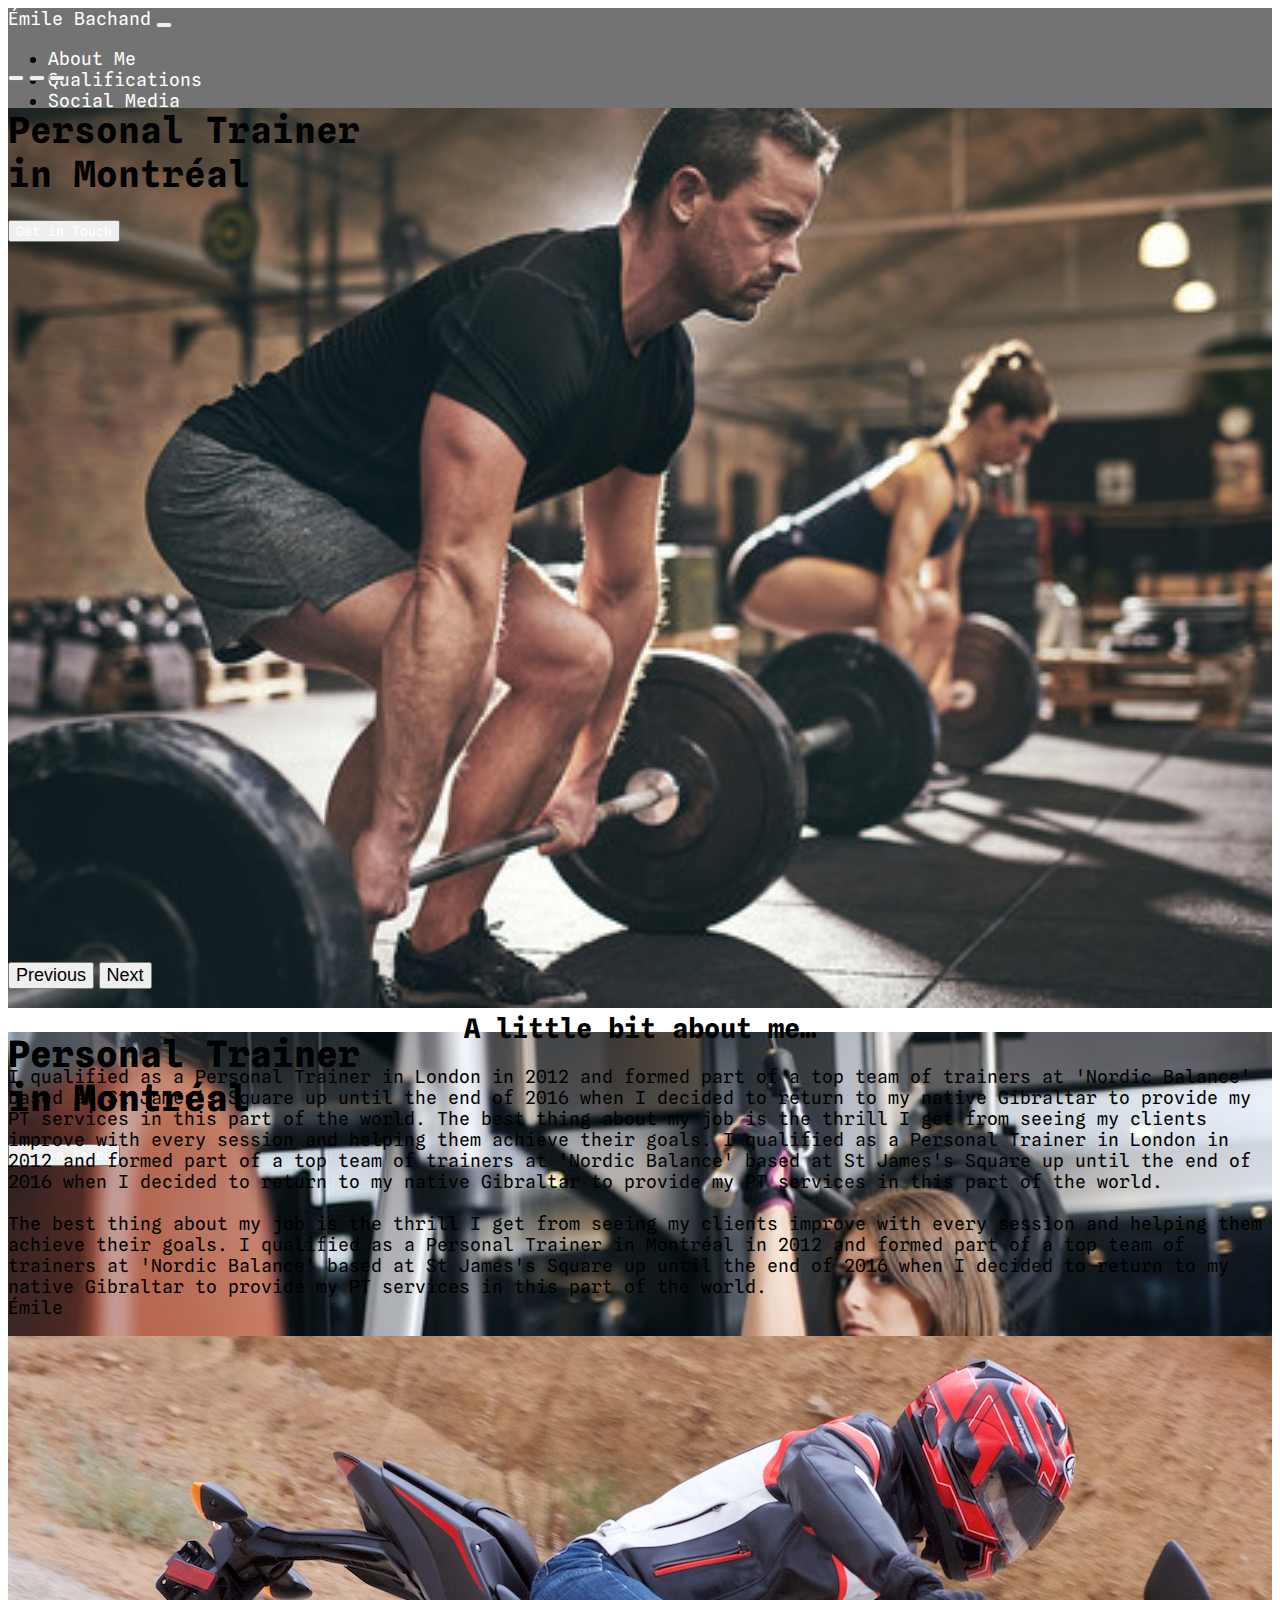
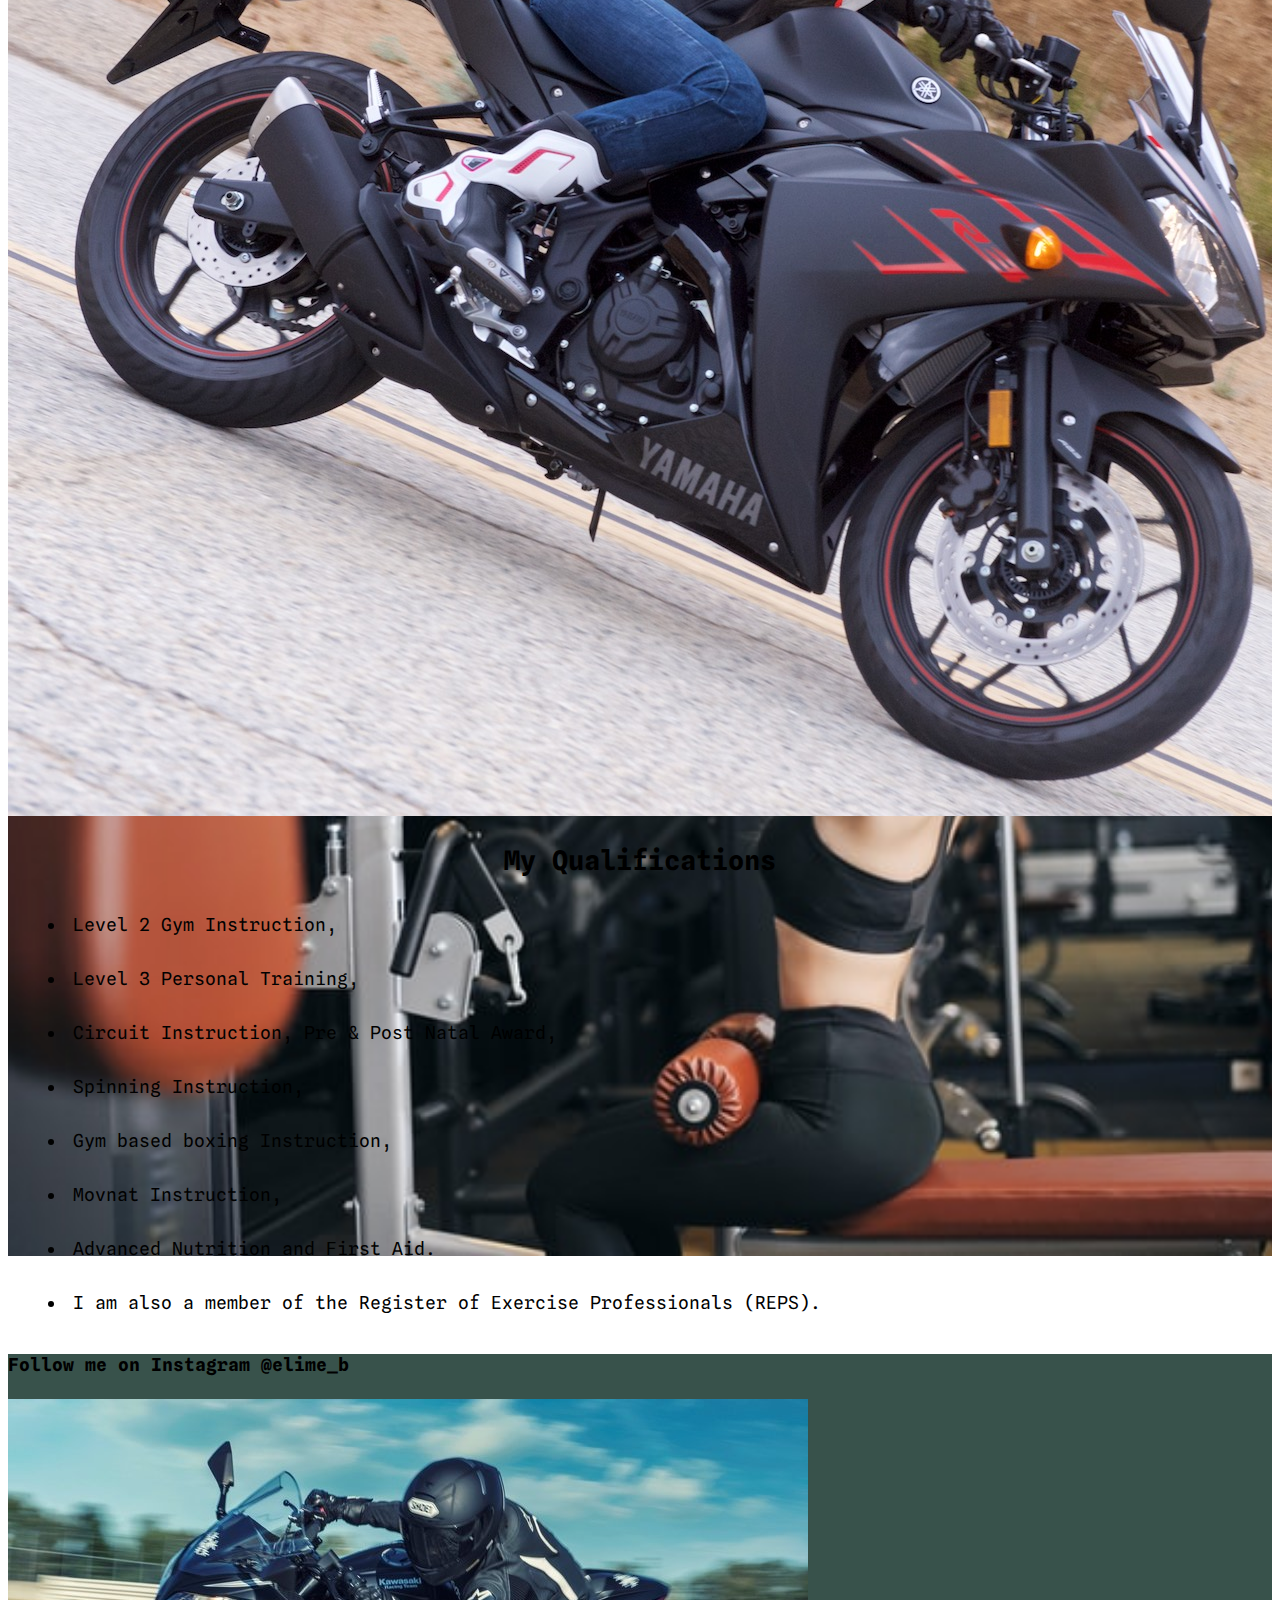
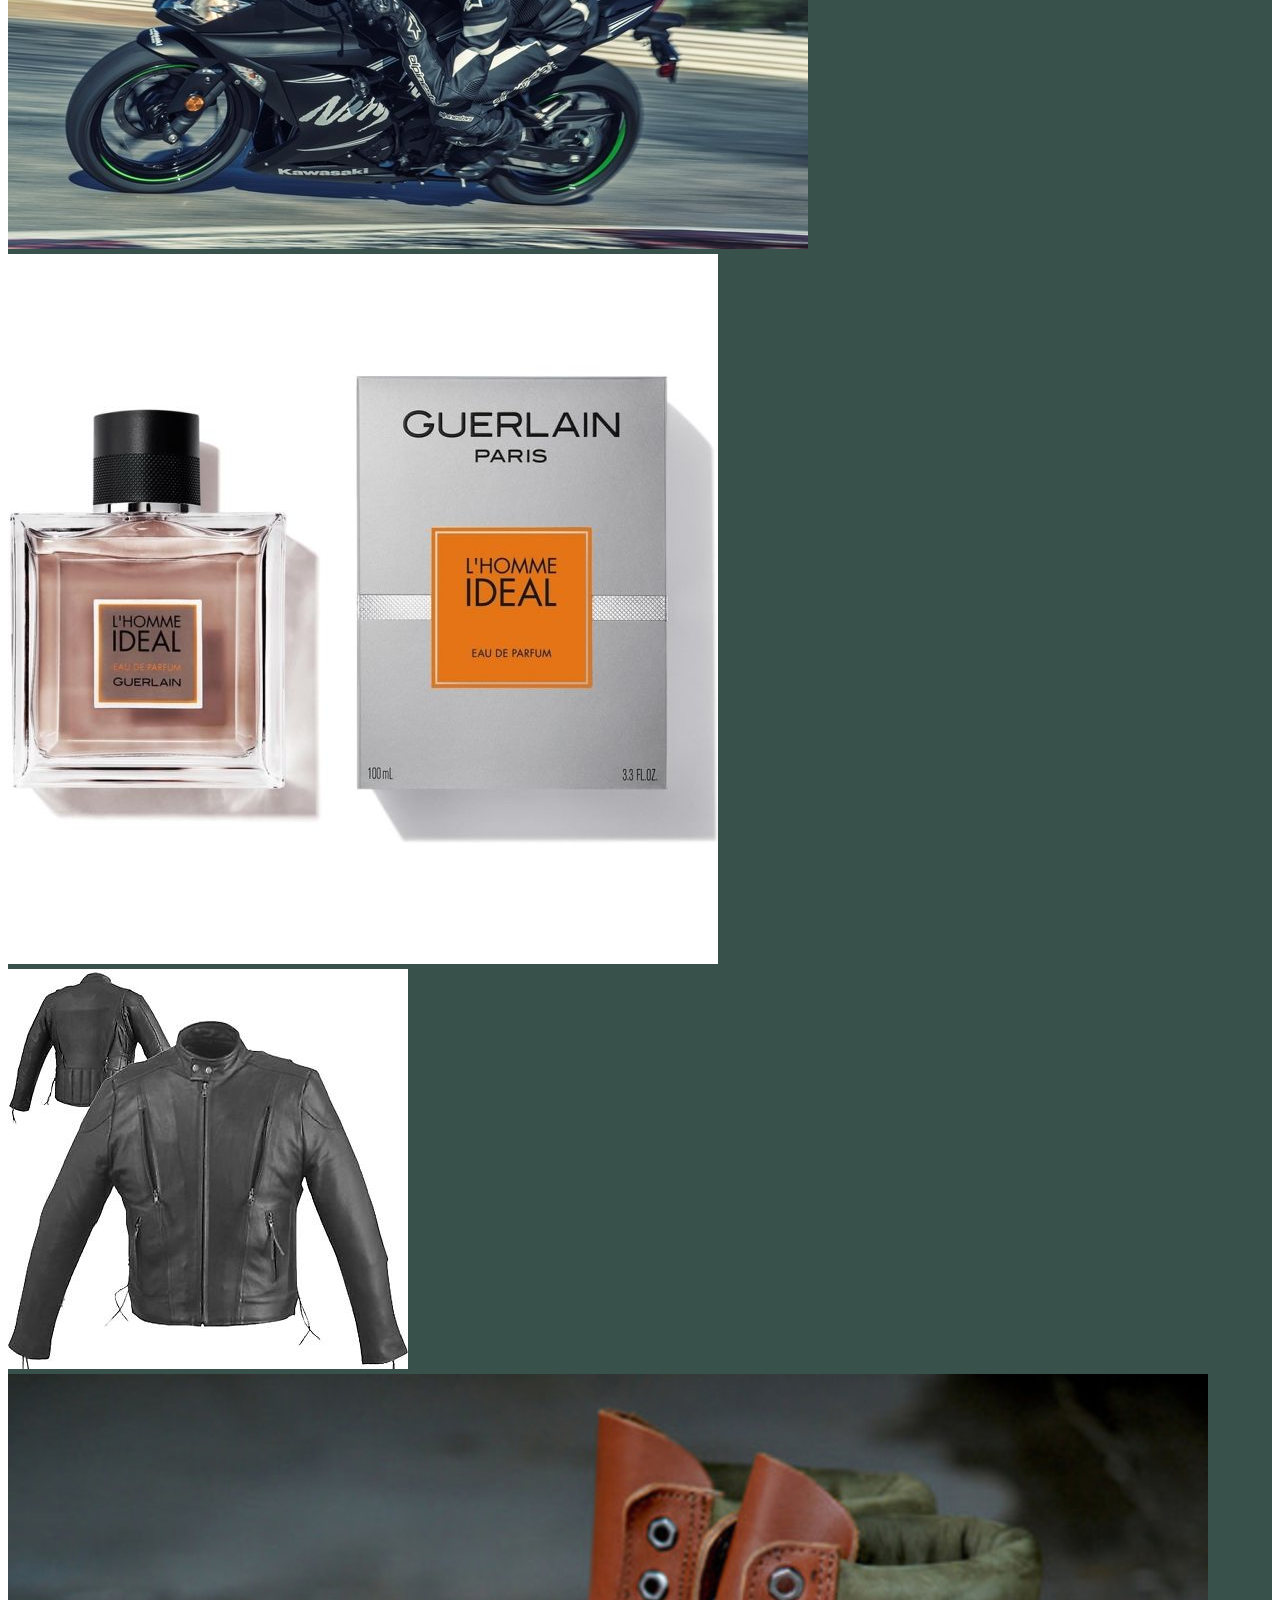
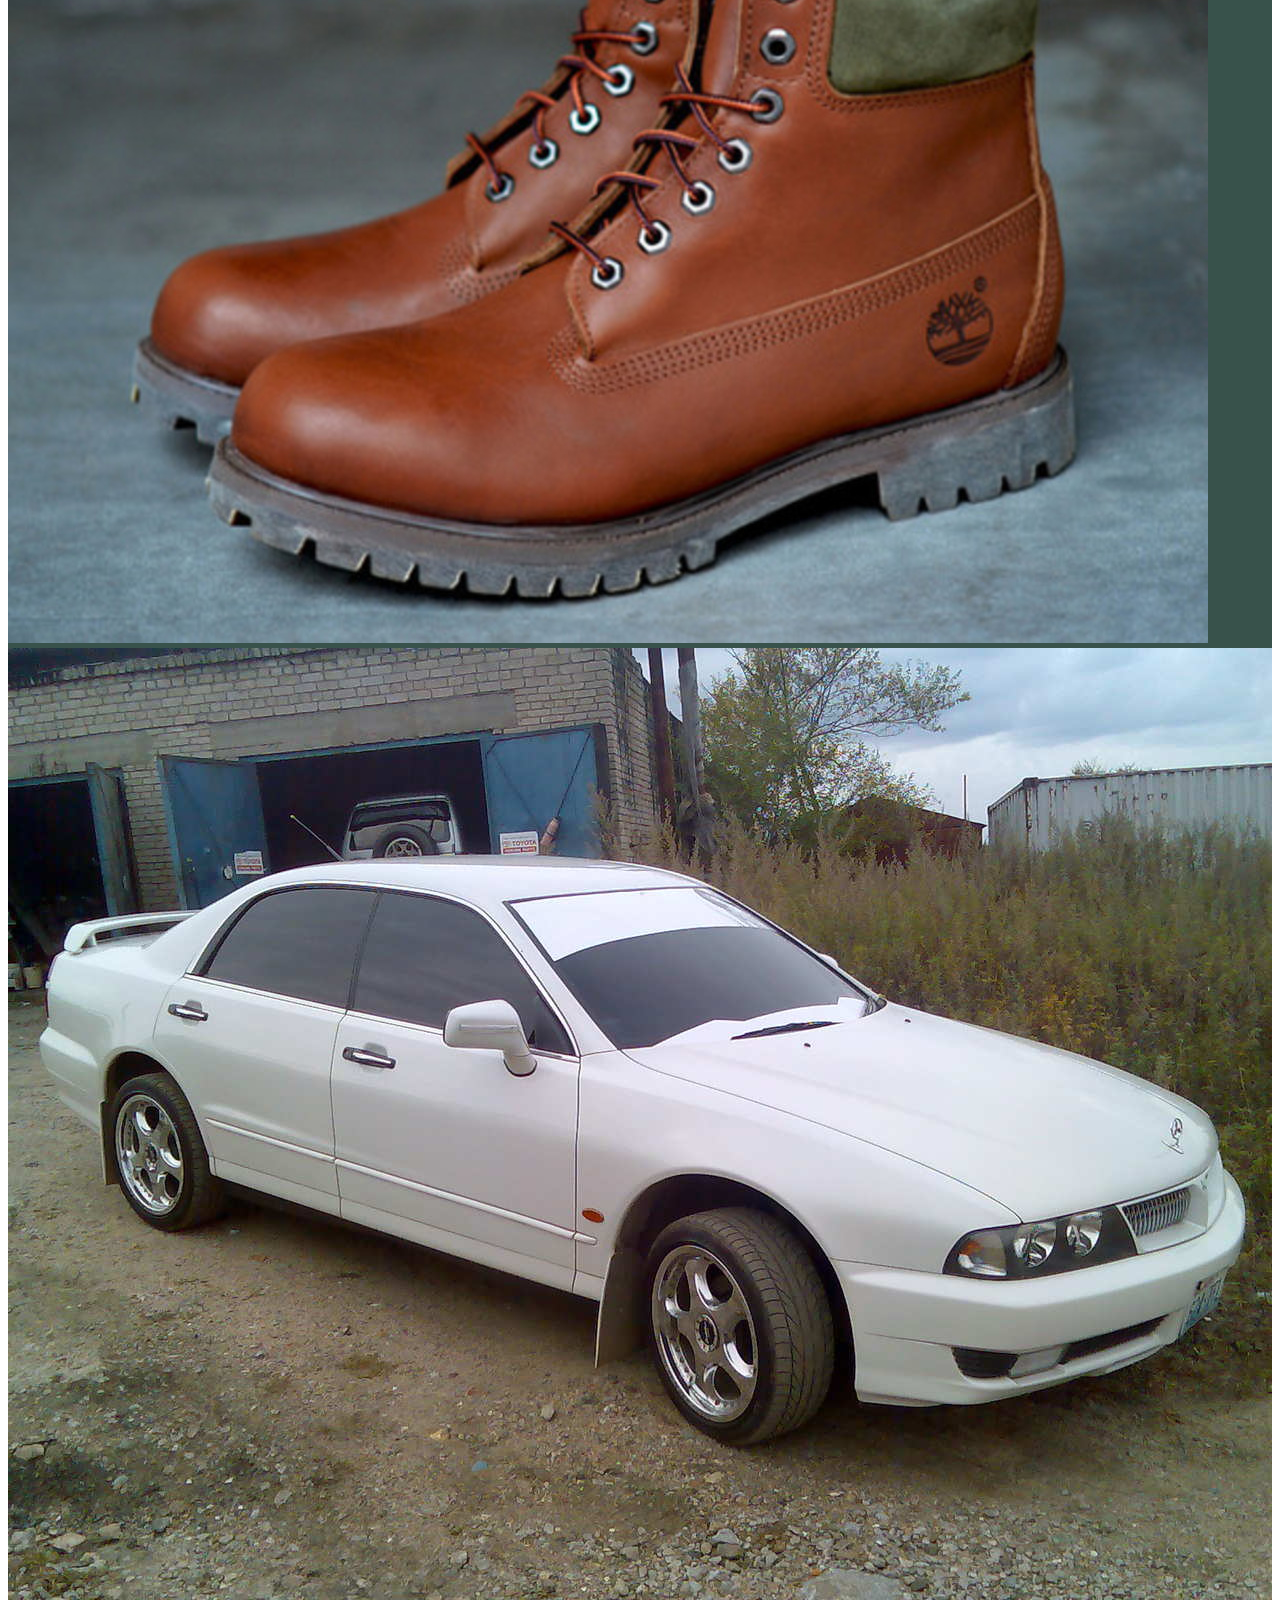
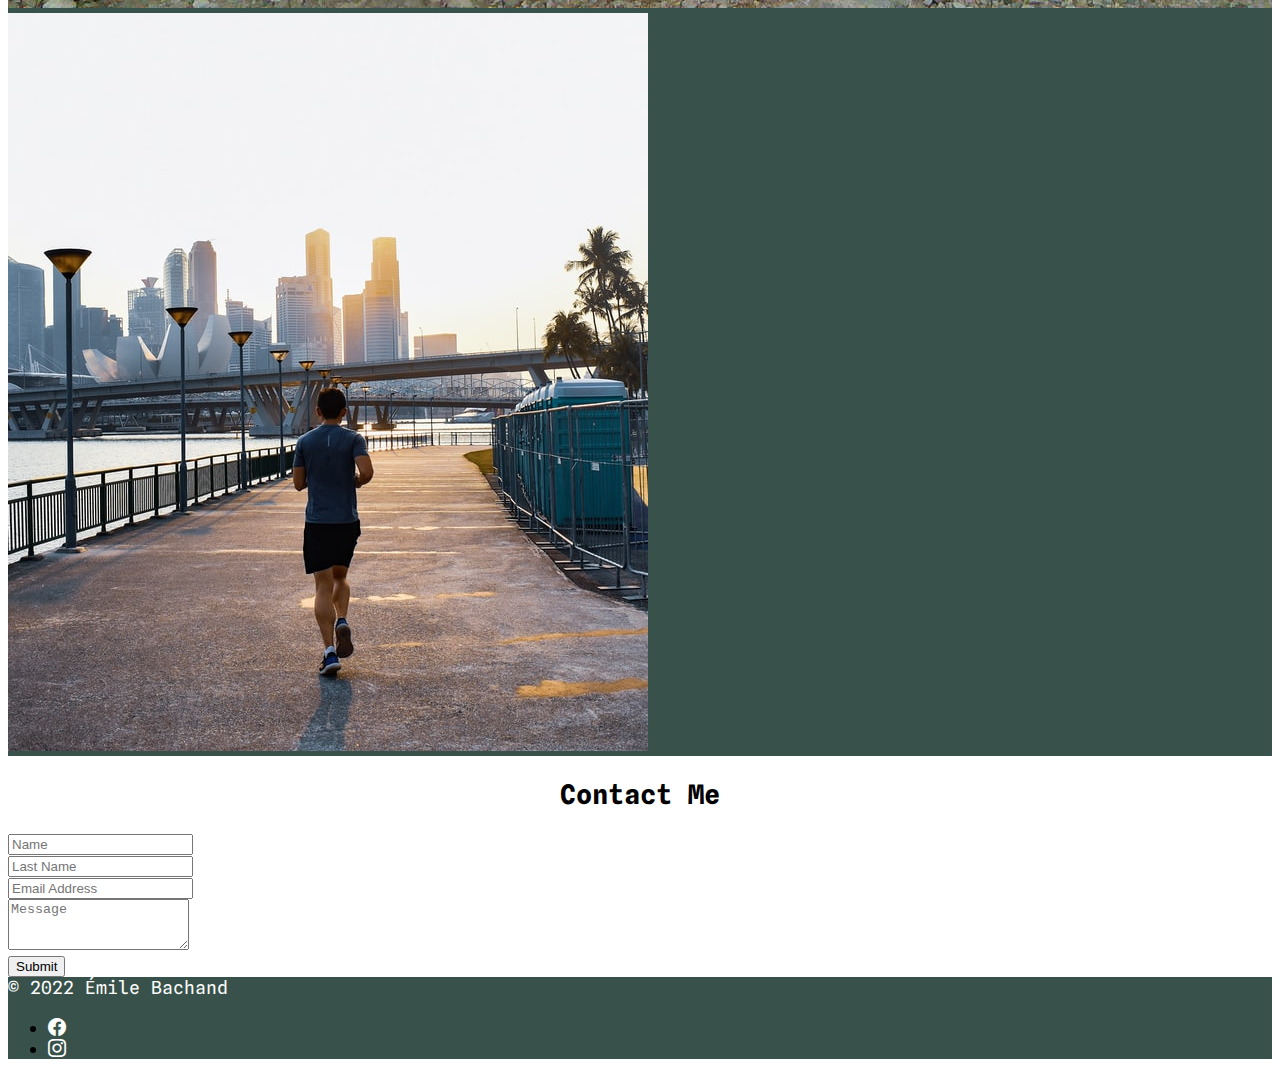
==== commit 11a06c7b: "added image car" ====
--- a/index.html
+++ b/index.html
@@ -231,13 +231,13 @@
       </div>
     </div>
     <div class="col">
-      <div class="card w-100 h-90">
-        <img src="./img/boots.jpg" class="card-img-top w-100 h-90" alt="...">
+      <div class="card w-100 h-100">
+        <img src="./img/boots.jpg" class="card-img-top w-100 h-100" alt="...">
         
       </div>
     </div><div class="col">
-      <div class="card">
-        <img src="./img/insta1.jpg" class="card-img-top" alt="...">
+      <div class="card w-100 h-100">
+        <img src="./img/diamante.JPG" class="card-img-top w-100 h-100" alt="...">
         
       </div>
     </div>
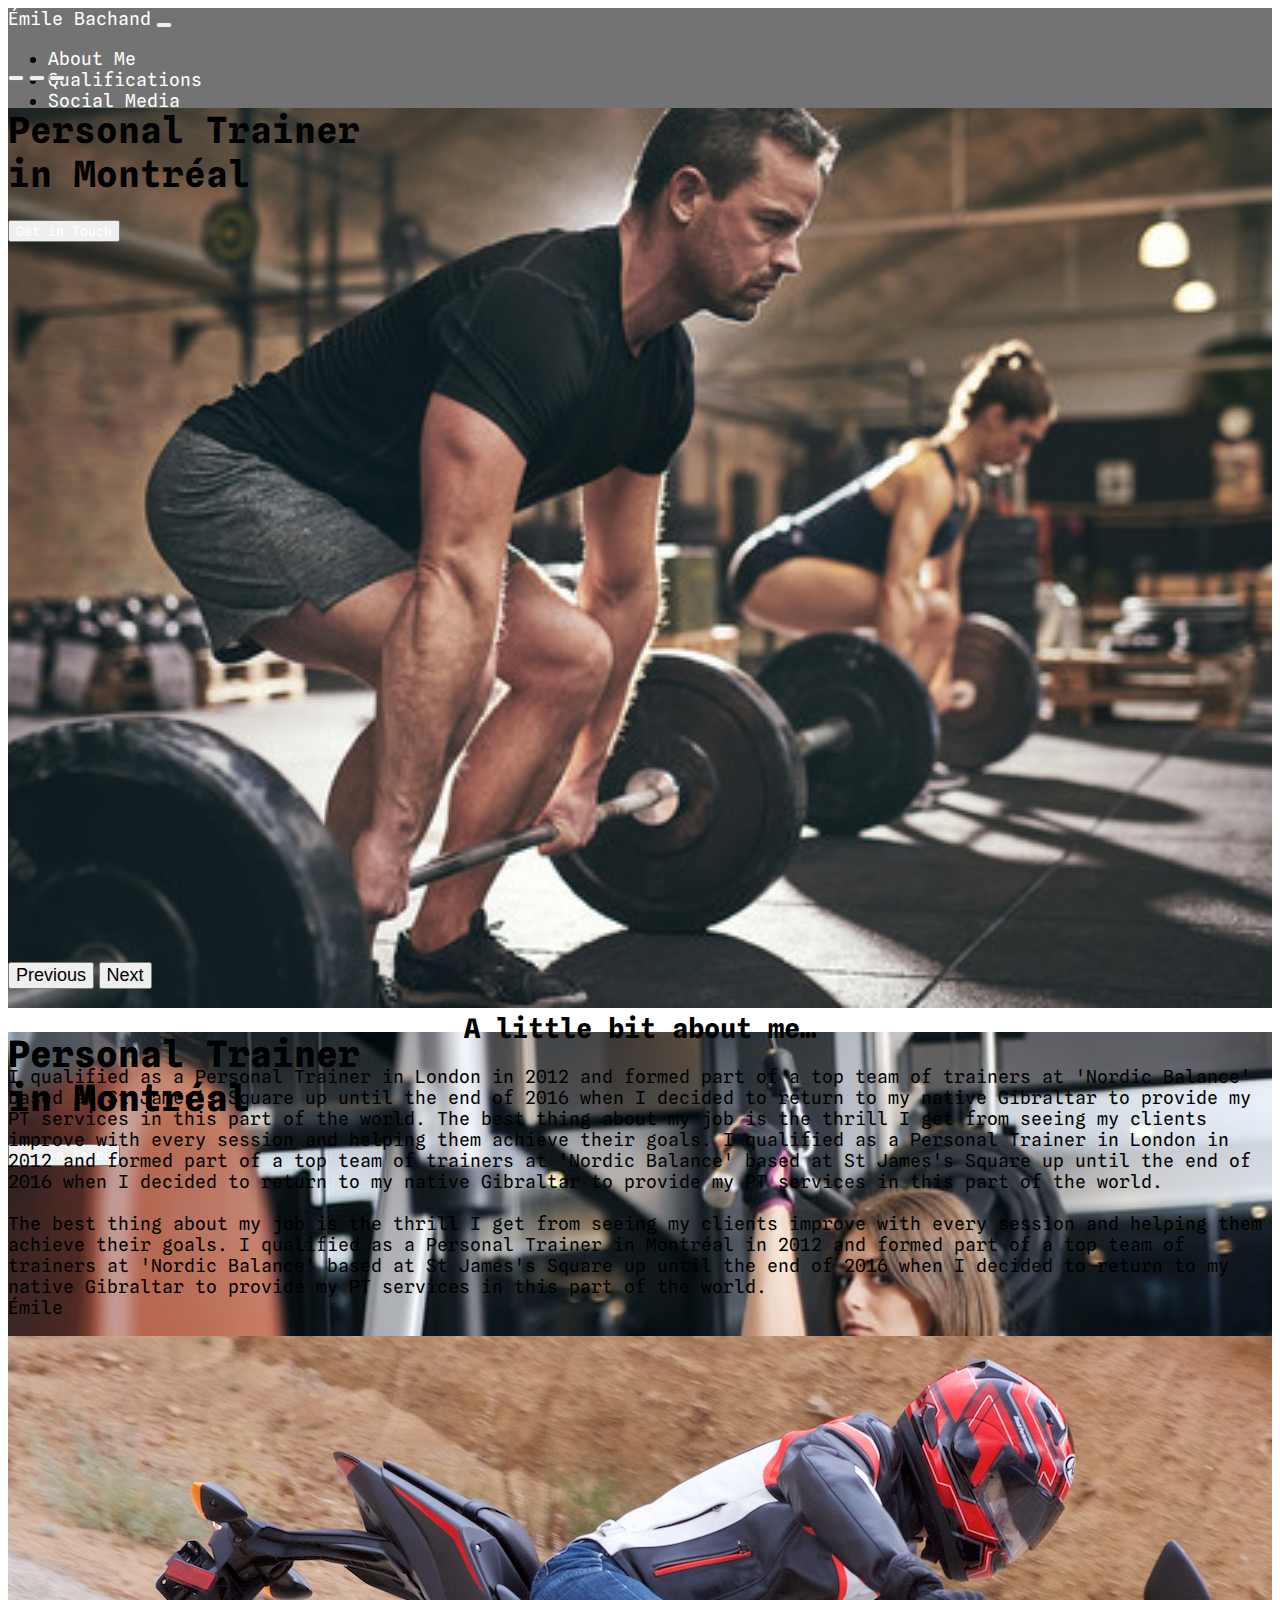
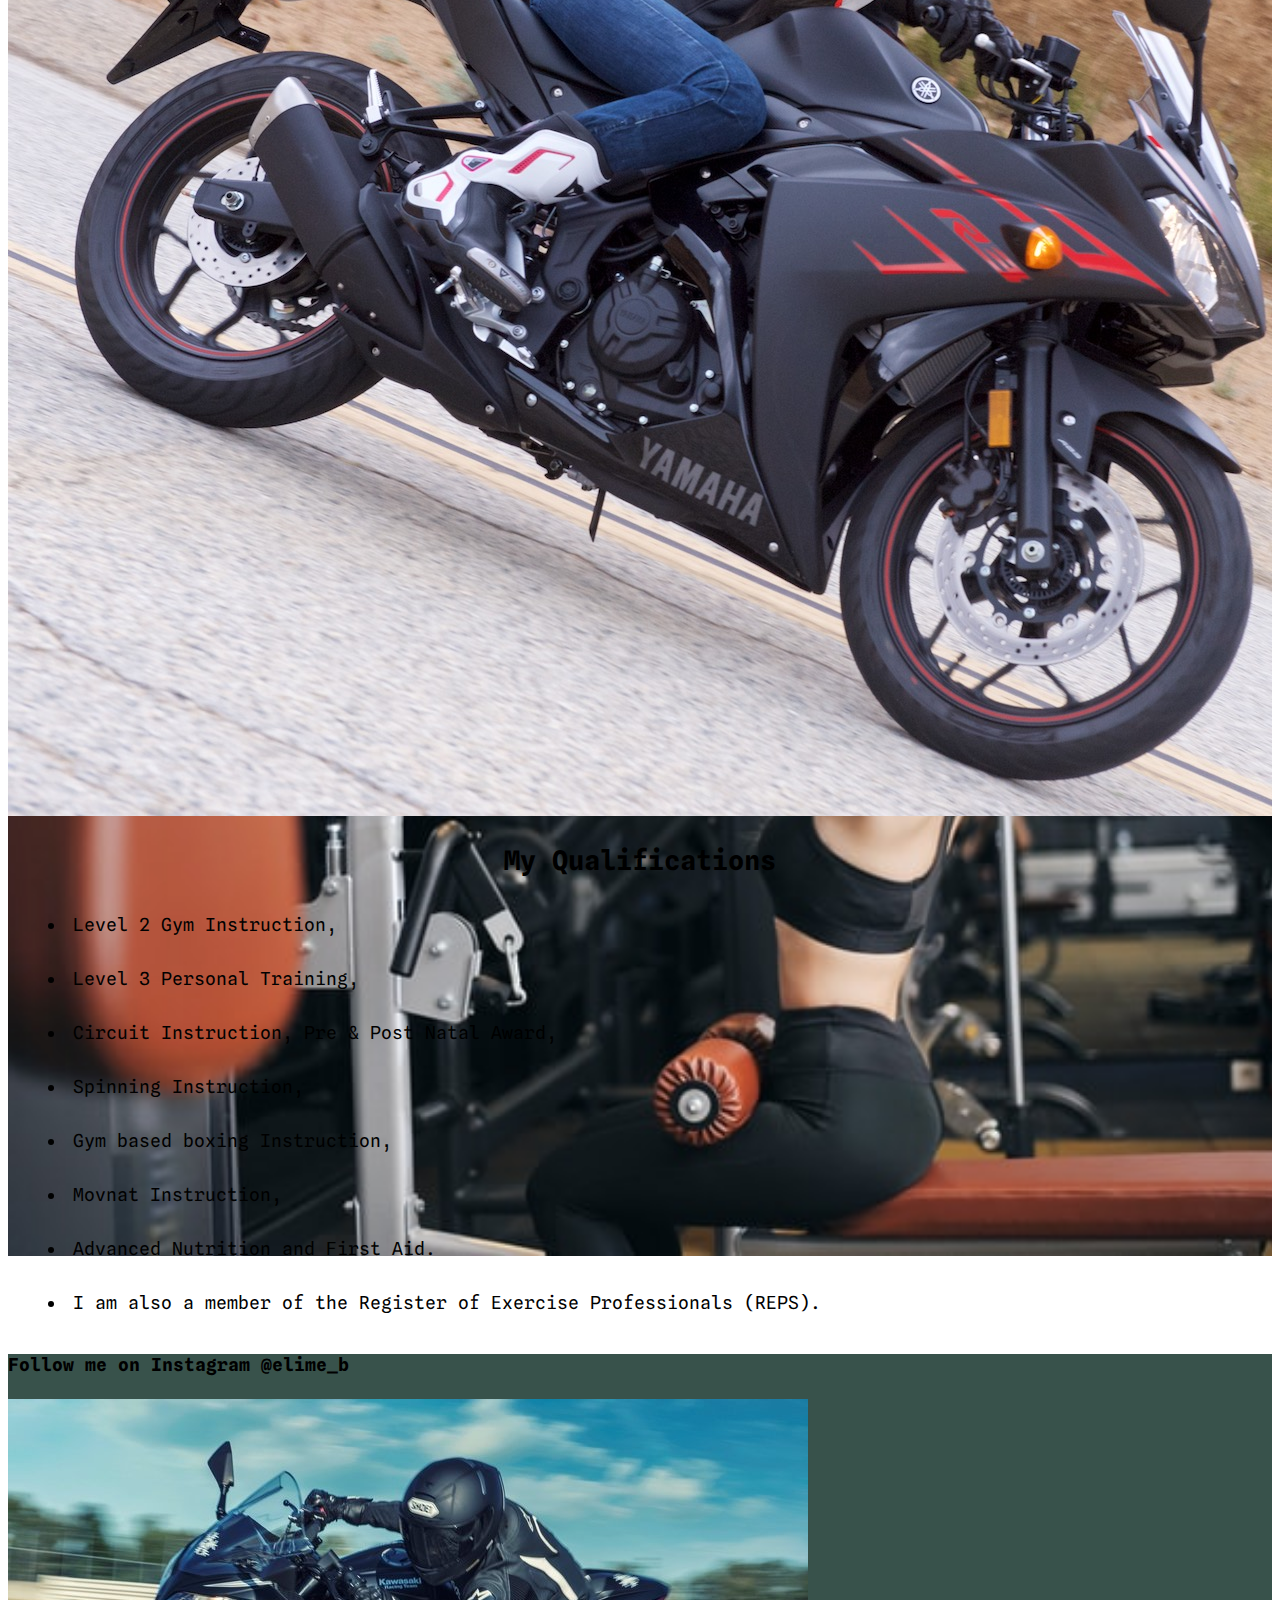
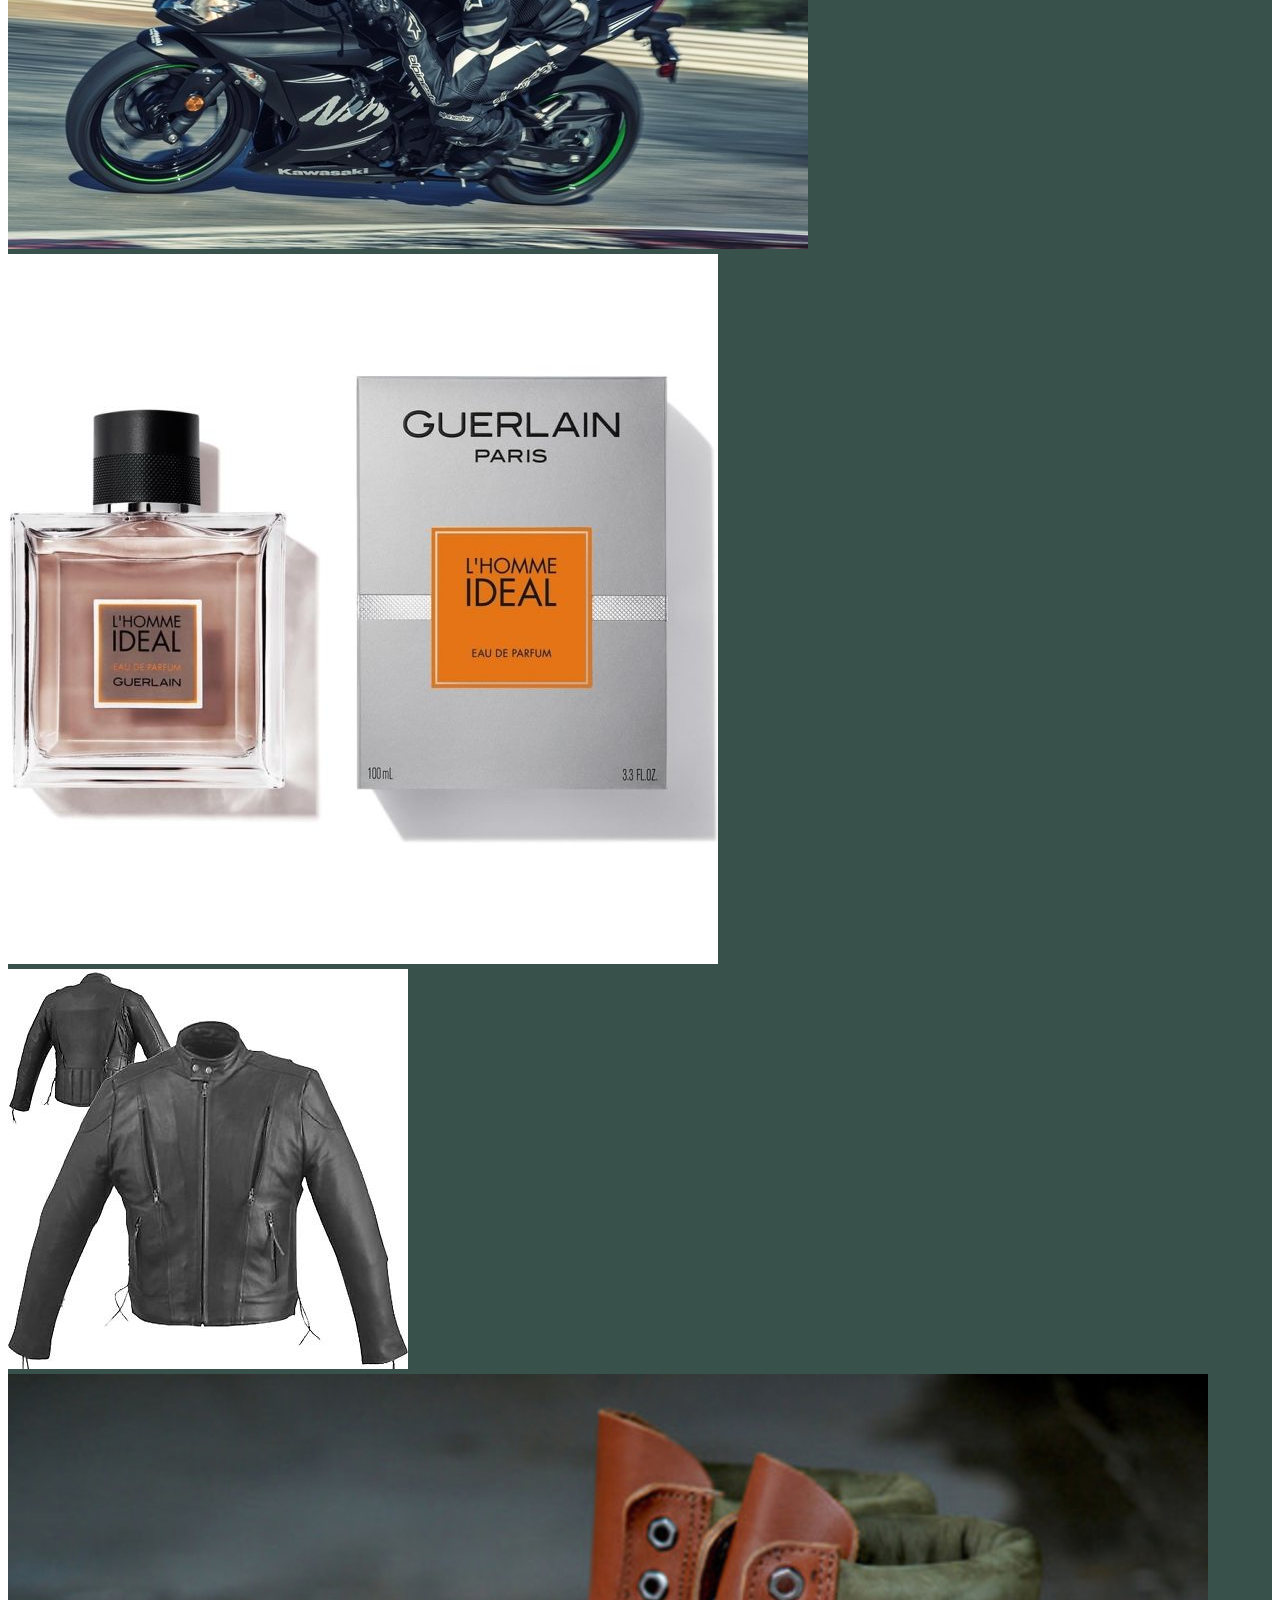
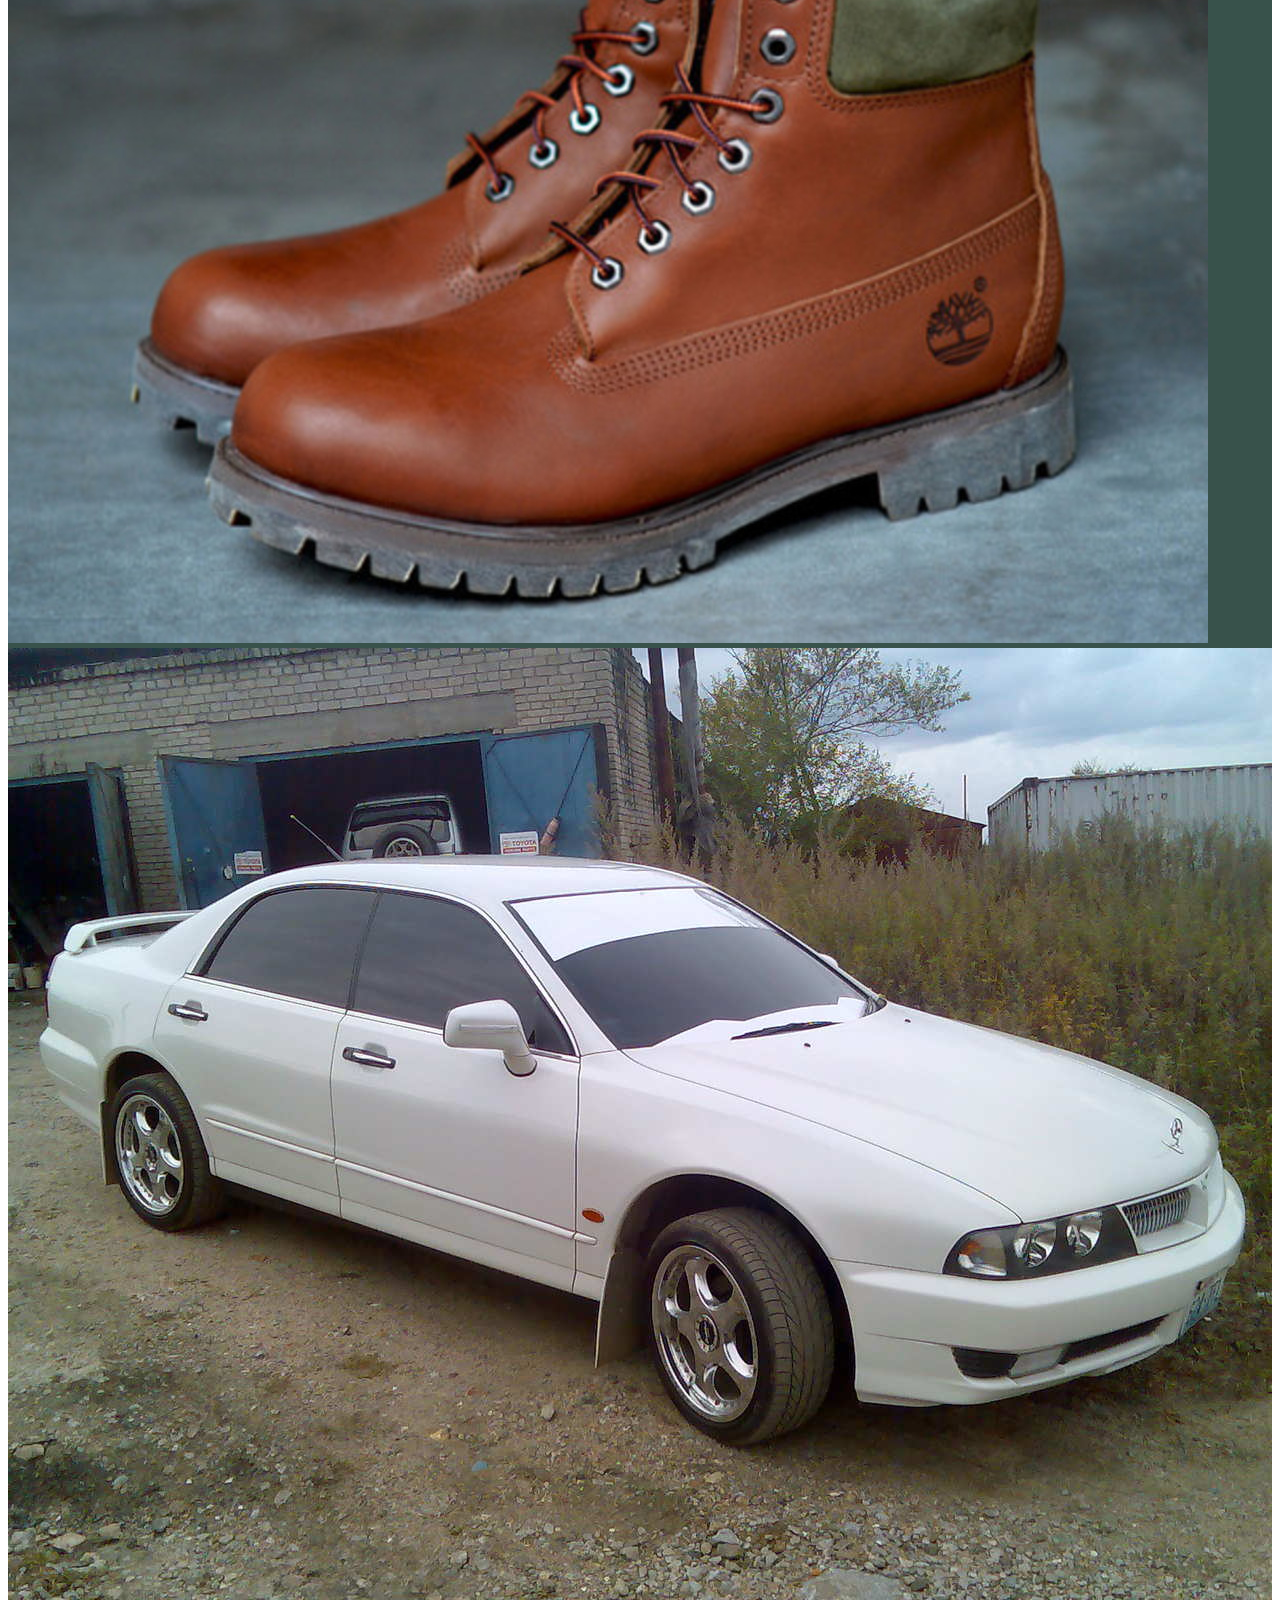
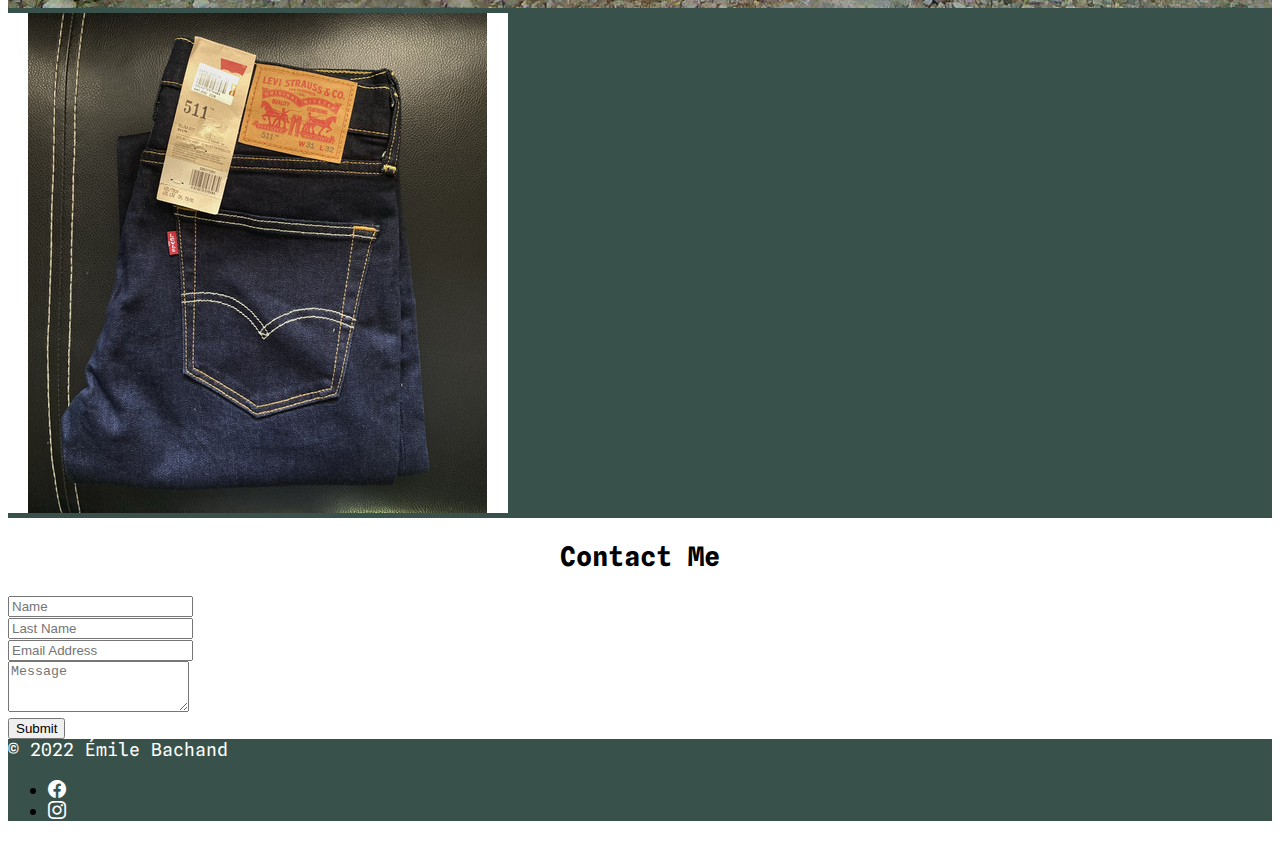
==== commit 6b33f8d1: "added last image" ====
--- a/index.html
+++ b/index.html
@@ -242,8 +242,8 @@
       </div>
     </div>
     <div class="col">
-      <div class="card">
-        <img src="./img/insta1.jpg" class="card-img-top" alt="...">
+      <div class="card w-100 h-100">
+        <img src="./img/levis.jpg" class="card-img-top w-100 h-100" alt="...">
         
       </div>
     </div>
